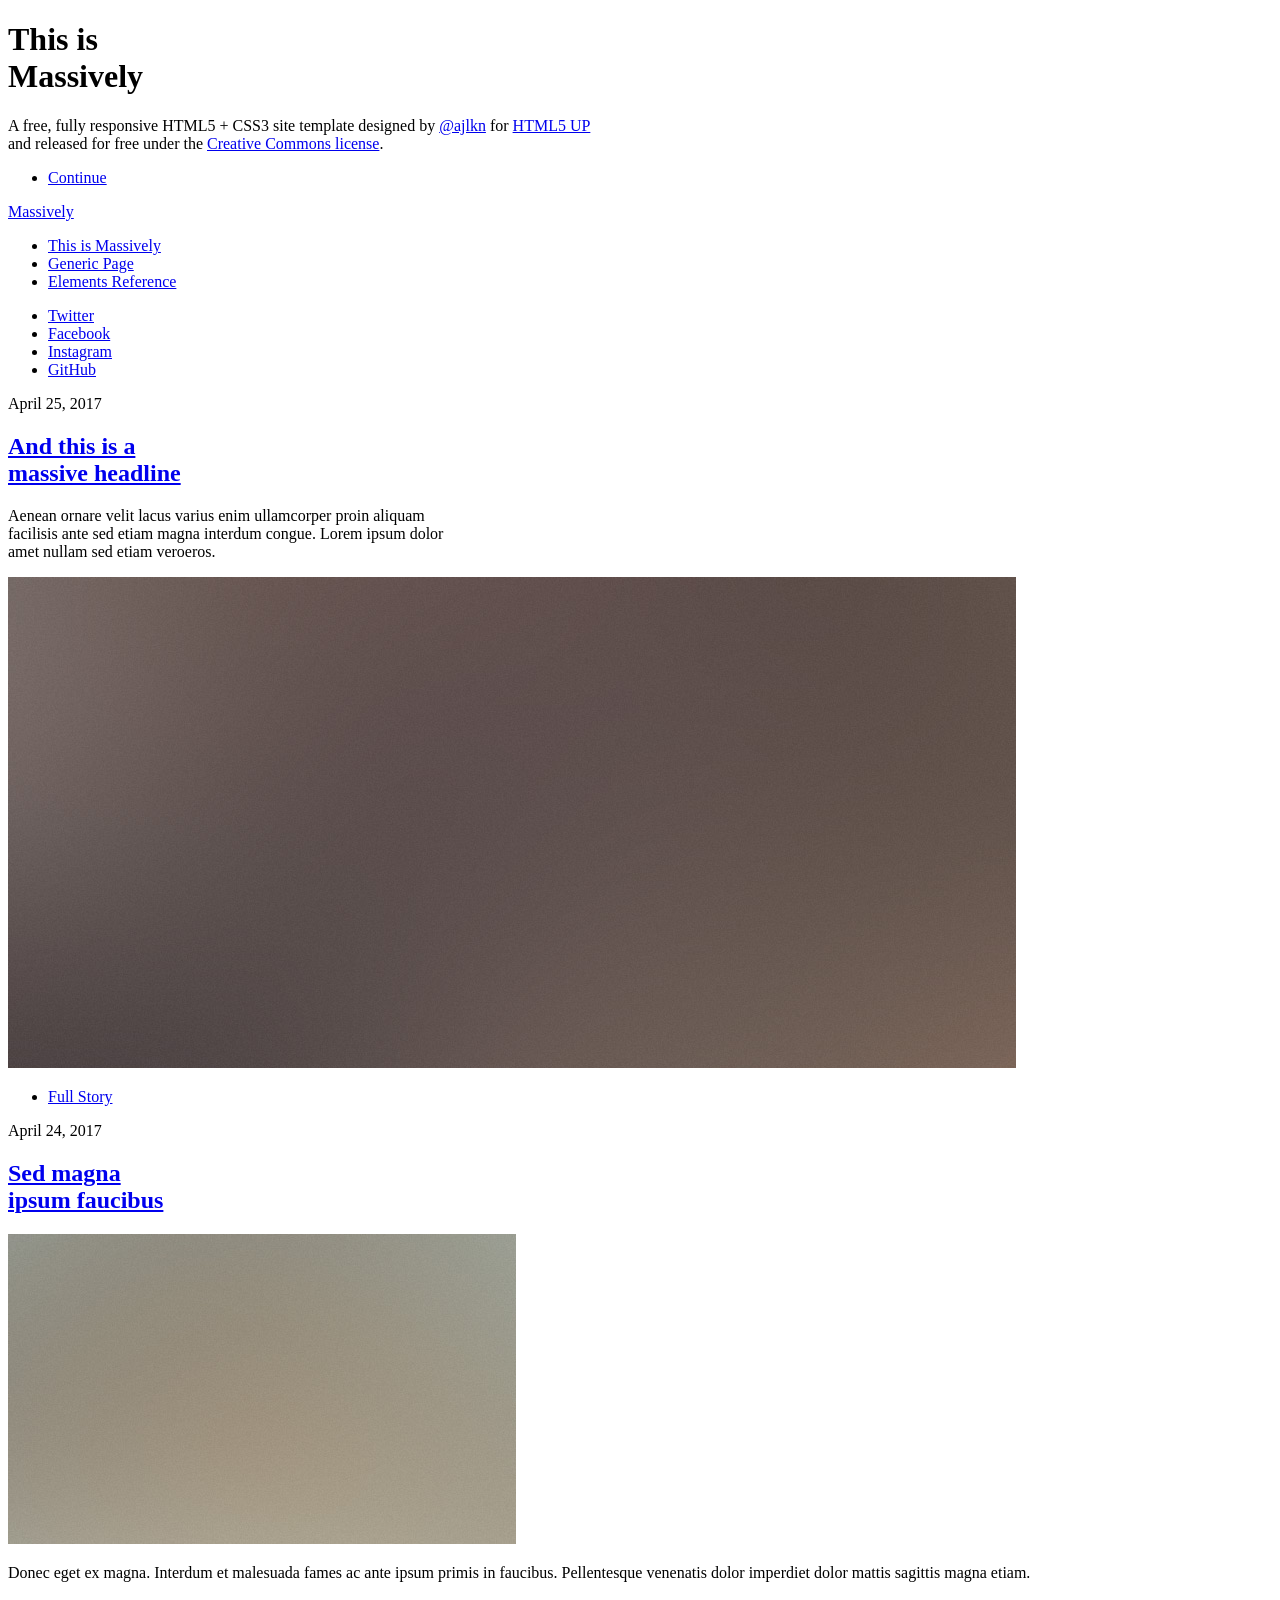
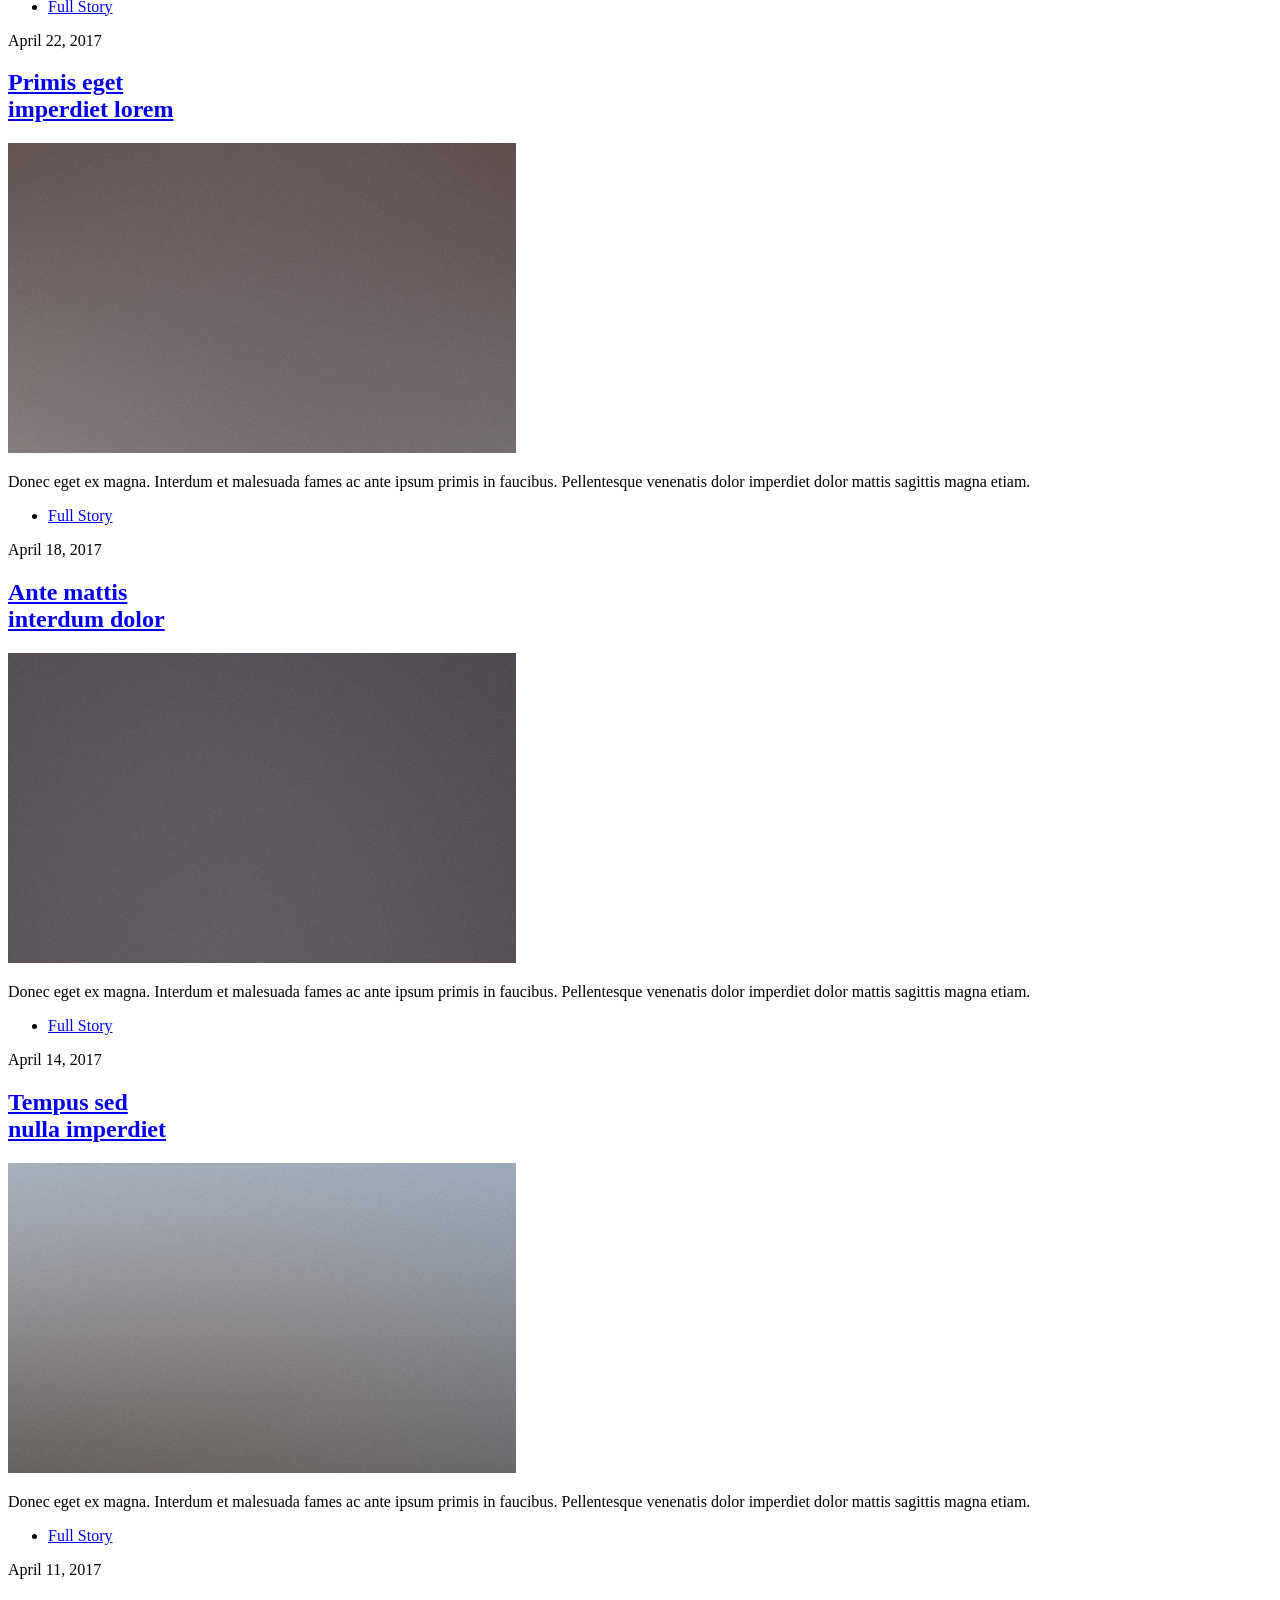
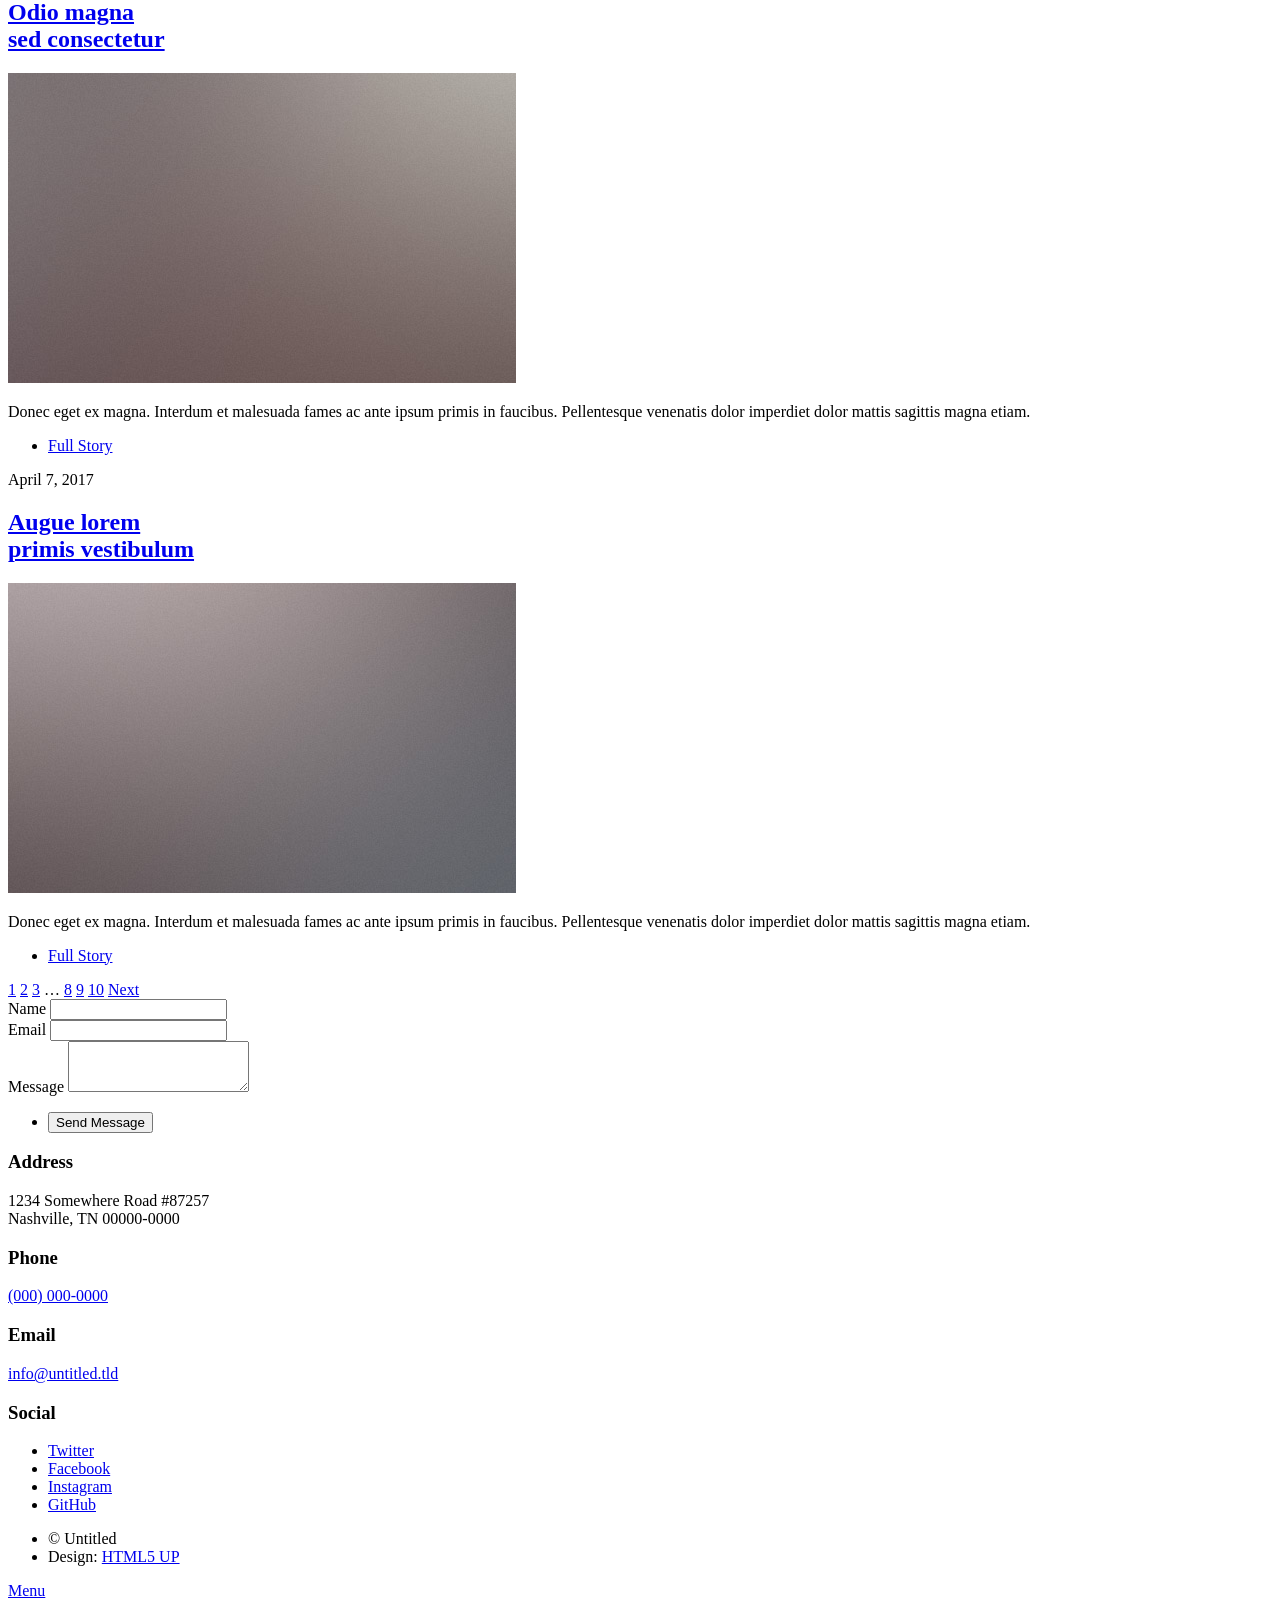
==== myprofile/index.html @ 41f3fd16 "Add files via upload" ====
<!DOCTYPE HTML>
<!--
	Massively by HTML5 UP
	html5up.net | @ajlkn
	Free for personal and commercial use under the CCA 3.0 license (html5up.net/license)
-->
<html>
	<head>
		<title>Massively by HTML5 UP</title>
		<meta charset="utf-8" />
		<meta name="viewport" content="width=device-width, initial-scale=1, user-scalable=no" />
		<link rel="stylesheet" href="assets/css/main.css" />
		<noscript><link rel="stylesheet" href="assets/css/noscript.css" /></noscript>
	</head>
	<body class="is-preload">

		<!-- Wrapper -->
			<div id="wrapper" class="fade-in">

				<!-- Intro -->
					<div id="intro">
						<h1>This is<br />
						Massively</h1>
						<p>A free, fully responsive HTML5 + CSS3 site template designed by <a href="https://twitter.com/ajlkn">@ajlkn</a> for <a href="https://html5up.net">HTML5 UP</a><br />
						and released for free under the <a href="https://html5up.net/license">Creative Commons license</a>.</p>
						<ul class="actions">
							<li><a href="#header" class="button icon solid solo fa-arrow-down scrolly">Continue</a></li>
						</ul>
					</div>

				<!-- Header -->
					<header id="header">
						<a href="index.html" class="logo">Massively</a>
					</header>

				<!-- Nav -->
					<nav id="nav">
						<ul class="links">
							<li class="active"><a href="index.html">This is Massively</a></li>
							<li><a href="generic.html">Generic Page</a></li>
							<li><a href="elements.html">Elements Reference</a></li>
						</ul>
						<ul class="icons">
							<li><a href="#" class="icon brands fa-twitter"><span class="label">Twitter</span></a></li>
							<li><a href="#" class="icon brands fa-facebook-f"><span class="label">Facebook</span></a></li>
							<li><a href="#" class="icon brands fa-instagram"><span class="label">Instagram</span></a></li>
							<li><a href="#" class="icon brands fa-github"><span class="label">GitHub</span></a></li>
						</ul>
					</nav>

				<!-- Main -->
					<div id="main">

						<!-- Featured Post -->
							<article class="post featured">
								<header class="major">
									<span class="date">April 25, 2017</span>
									<h2><a href="#">And this is a<br />
									massive headline</a></h2>
									<p>Aenean ornare velit lacus varius enim ullamcorper proin aliquam<br />
									facilisis ante sed etiam magna interdum congue. Lorem ipsum dolor<br />
									amet nullam sed etiam veroeros.</p>
								</header>
								<a href="#" class="image main"><img src="images/pic01.jpg" alt="" /></a>
								<ul class="actions special">
									<li><a href="#" class="button large">Full Story</a></li>
								</ul>
							</article>

						<!-- Posts -->
							<section class="posts">
								<article>
									<header>
										<span class="date">April 24, 2017</span>
										<h2><a href="#">Sed magna<br />
										ipsum faucibus</a></h2>
									</header>
									<a href="#" class="image fit"><img src="images/pic02.jpg" alt="" /></a>
									<p>Donec eget ex magna. Interdum et malesuada fames ac ante ipsum primis in faucibus. Pellentesque venenatis dolor imperdiet dolor mattis sagittis magna etiam.</p>
									<ul class="actions special">
										<li><a href="#" class="button">Full Story</a></li>
									</ul>
								</article>
								<article>
									<header>
										<span class="date">April 22, 2017</span>
										<h2><a href="#">Primis eget<br />
										imperdiet lorem</a></h2>
									</header>
									<a href="#" class="image fit"><img src="images/pic03.jpg" alt="" /></a>
									<p>Donec eget ex magna. Interdum et malesuada fames ac ante ipsum primis in faucibus. Pellentesque venenatis dolor imperdiet dolor mattis sagittis magna etiam.</p>
									<ul class="actions special">
										<li><a href="#" class="button">Full Story</a></li>
									</ul>
								</article>
								<article>
									<header>
										<span class="date">April 18, 2017</span>
										<h2><a href="#">Ante mattis<br />
										interdum dolor</a></h2>
									</header>
									<a href="#" class="image fit"><img src="images/pic04.jpg" alt="" /></a>
									<p>Donec eget ex magna. Interdum et malesuada fames ac ante ipsum primis in faucibus. Pellentesque venenatis dolor imperdiet dolor mattis sagittis magna etiam.</p>
									<ul class="actions special">
										<li><a href="#" class="button">Full Story</a></li>
									</ul>
								</article>
								<article>
									<header>
										<span class="date">April 14, 2017</span>
										<h2><a href="#">Tempus sed<br />
										nulla imperdiet</a></h2>
									</header>
									<a href="#" class="image fit"><img src="images/pic05.jpg" alt="" /></a>
									<p>Donec eget ex magna. Interdum et malesuada fames ac ante ipsum primis in faucibus. Pellentesque venenatis dolor imperdiet dolor mattis sagittis magna etiam.</p>
									<ul class="actions special">
										<li><a href="#" class="button">Full Story</a></li>
									</ul>
								</article>
								<article>
									<header>
										<span class="date">April 11, 2017</span>
										<h2><a href="#">Odio magna<br />
										sed consectetur</a></h2>
									</header>
									<a href="#" class="image fit"><img src="images/pic06.jpg" alt="" /></a>
									<p>Donec eget ex magna. Interdum et malesuada fames ac ante ipsum primis in faucibus. Pellentesque venenatis dolor imperdiet dolor mattis sagittis magna etiam.</p>
									<ul class="actions special">
										<li><a href="#" class="button">Full Story</a></li>
									</ul>
								</article>
								<article>
									<header>
										<span class="date">April 7, 2017</span>
										<h2><a href="#">Augue lorem<br />
										primis vestibulum</a></h2>
									</header>
									<a href="#" class="image fit"><img src="images/pic07.jpg" alt="" /></a>
									<p>Donec eget ex magna. Interdum et malesuada fames ac ante ipsum primis in faucibus. Pellentesque venenatis dolor imperdiet dolor mattis sagittis magna etiam.</p>
									<ul class="actions special">
										<li><a href="#" class="button">Full Story</a></li>
									</ul>
								</article>
							</section>

						<!-- Footer -->
							<footer>
								<div class="pagination">
									<!--<a href="#" class="previous">Prev</a>-->
									<a href="#" class="page active">1</a>
									<a href="#" class="page">2</a>
									<a href="#" class="page">3</a>
									<span class="extra">&hellip;</span>
									<a href="#" class="page">8</a>
									<a href="#" class="page">9</a>
									<a href="#" class="page">10</a>
									<a href="#" class="next">Next</a>
								</div>
							</footer>

					</div>

				<!-- Footer -->
					<footer id="footer">
						<section>
							<form method="post" action="#">
								<div class="fields">
									<div class="field">
										<label for="name">Name</label>
										<input type="text" name="name" id="name" />
									</div>
									<div class="field">
										<label for="email">Email</label>
										<input type="text" name="email" id="email" />
									</div>
									<div class="field">
										<label for="message">Message</label>
										<textarea name="message" id="message" rows="3"></textarea>
									</div>
								</div>
								<ul class="actions">
									<li><input type="submit" value="Send Message" /></li>
								</ul>
							</form>
						</section>
						<section class="split contact">
							<section class="alt">
								<h3>Address</h3>
								<p>1234 Somewhere Road #87257<br />
								Nashville, TN 00000-0000</p>
							</section>
							<section>
								<h3>Phone</h3>
								<p><a href="#">(000) 000-0000</a></p>
							</section>
							<section>
								<h3>Email</h3>
								<p><a href="#">info@untitled.tld</a></p>
							</section>
							<section>
								<h3>Social</h3>
								<ul class="icons alt">
									<li><a href="#" class="icon brands alt fa-twitter"><span class="label">Twitter</span></a></li>
									<li><a href="#" class="icon brands alt fa-facebook-f"><span class="label">Facebook</span></a></li>
									<li><a href="#" class="icon brands alt fa-instagram"><span class="label">Instagram</span></a></li>
									<li><a href="#" class="icon brands alt fa-github"><span class="label">GitHub</span></a></li>
								</ul>
							</section>
						</section>
					</footer>

				<!-- Copyright -->
					<div id="copyright">
						<ul><li>&copy; Untitled</li><li>Design: <a href="https://html5up.net">HTML5 UP</a></li></ul>
					</div>

			</div>

		<!-- Scripts -->
			<script src="assets/js/jquery.min.js"></script>
			<script src="assets/js/jquery.scrollex.min.js"></script>
			<script src="assets/js/jquery.scrolly.min.js"></script>
			<script src="assets/js/browser.min.js"></script>
			<script src="assets/js/breakpoints.min.js"></script>
			<script src="assets/js/util.js"></script>
			<script src="assets/js/main.js"></script>

	</body>
</html>
---- myprofile/assets/css/main.css ----
@import url(fontawesome-all.min.css);
@import url("https://fonts.googleapis.com/css?family=Merriweather:300,700,300italic,700italic|Source+Sans+Pro:900");

/*
	Massively by HTML5 UP
	html5up.net | @ajlkn
	Free for personal and commercial use under the CCA 3.0 license (html5up.net/license)
*/

html, body, div, span, applet, object,
iframe, h1, h2, h3, h4, h5, h6, p, blockquote,
pre, a, abbr, acronym, address, big, cite,
code, del, dfn, em, img, ins, kbd, q, s, samp,
small, strike, strong, sub, sup, tt, var, b,
u, i, center, dl, dt, dd, ol, ul, li, fieldset,
form, label, legend, table, caption, tbody,
tfoot, thead, tr, th, td, article, aside,
canvas, details, embed, figure, figcaption,
footer, header, hgroup, menu, nav, output, ruby,
section, summary, time, mark, audio, video {
	margin: 0;
	padding: 0;
	border: 0;
	font-size: 100%;
	font: inherit;
	vertical-align: baseline;}

article, aside, details, figcaption, figure,
footer, header, hgroup, menu, nav, section {
	display: block;}

body {
	line-height: 1;
}

ol, ul {
	list-style: none;
}

blockquote, q {
	quotes: none;
}

	blockquote:before, blockquote:after, q:before, q:after {
		content: '';
		content: none;
	}

table {
	border-collapse: collapse;
	border-spacing: 0;
}

body {
	-webkit-text-size-adjust: none;
}

mark {
	background-color: transparent;
	color: inherit;
}

input::-moz-focus-inner {
	border: 0;
	padding: 0;
}

input, select, textarea {
	-moz-appearance: none;
	-webkit-appearance: none;
	-ms-appearance: none;
	appearance: none;
}

/* Basic */

	@-ms-viewport {
		width: device-width;
	}

	body {
		-ms-overflow-style: scrollbar;
	}

	@media screen and (max-width: 480px) {

		html, body {
			min-width: 320px;
		}

	}

	html {
		box-sizing: border-box;
	}

	*, *:before, *:after {
		box-sizing: inherit;
	}

	body {
		background-color: #1e252d;
	}

		body.is-preload *, body.is-preload *:before, body.is-preload *:after {
			-moz-animation: none !important;
			-webkit-animation: none !important;
			-ms-animation: none !important;
			animation: none !important;
			-moz-transition: none !important;
			-webkit-transition: none !important;
			-ms-transition: none !important;
			transition: none !important;
		}

/* Type */

	html {
		font-size: 16pt;
	}

		@media screen and (max-width: 1680px) {

			html {
				font-size: 12pt;
			}

		}

		@media screen and (max-width: 1280px) {

			html {
				font-size: 11pt;
			}

		}

		@media screen and (max-width: 360px) {

			html {
				font-size: 10pt;
			}

		}

	body {
		color: #212931;
	}

	body, input, select, textarea {
		font-family: "Merriweather", Georgia, serif;
		font-weight: 300;
		font-size: 1rem;
		line-height: 2.375;
	}

	a {
		-moz-transition: color 0.2s ease-in-out, background-color 0.2s ease-in-out, border-color 0.2s ease-in-out, box-shadow 0.2s ease-in-out;
		-webkit-transition: color 0.2s ease-in-out, background-color 0.2s ease-in-out, border-color 0.2s ease-in-out, box-shadow 0.2s ease-in-out;
		-ms-transition: color 0.2s ease-in-out, background-color 0.2s ease-in-out, border-color 0.2s ease-in-out, box-shadow 0.2s ease-in-out;
		transition: color 0.2s ease-in-out, background-color 0.2s ease-in-out, border-color 0.2s ease-in-out, box-shadow 0.2s ease-in-out;
		border-bottom: dotted 1px;
		text-decoration: none;
	}

		a:hover {
			border-bottom-color: transparent;
		}

	strong, b {
		font-weight: 600;
	}

	em, i {
		font-style: italic;
	}

	p {
		text-align: justify;
		margin: 0 0 2rem 0;
	}

	h1, h2, h3, h4, h5, h6 {
		font-family: "Source Sans Pro", Helvetica, sans-serif;
		font-weight: 900;
		line-height: 1.5;
		letter-spacing: 0.075em;
		text-transform: uppercase;
		margin: 0 0 1rem 0;
	}

		h1 a, h2 a, h3 a, h4 a, h5 a, h6 a {
			border-bottom: 0;
			color: inherit;
			text-decoration: none;
		}

	h1 {
		font-size: 4rem;
		line-height: 1.1;
		margin: 0 0 2rem 0;
	}

	h2 {
		font-size: 1.75rem;
		line-height: 1.3;
		margin: 0 0 1.5rem 0;
	}

	h3 {
		font-size: 1.25rem;
		margin: 0 0 1.5rem 0;
	}

	h4 {
		font-size: 1rem;
	}

	h5 {
		font-size: 0.9rem;
	}

	h6 {
		font-size: 0.8rem;
	}

	sub {
		font-size: 0.8rem;
		position: relative;
		top: 0.5rem;
	}

	sup {
		font-size: 0.8rem;
		position: relative;
		top: -0.5rem;
	}

	blockquote {
		border-left: solid 4px;
		font-style: italic;
		margin: 0 0 2rem 0;
		padding: 0.5rem 0 0.5rem 2rem;
	}

	code {
		border: solid 2px;
		font-family: "Courier New", monospace;
		font-size: 0.9rem;
		margin: 0 0.25rem;
		padding: 0.25rem 0.65rem;
	}

	pre {
		-webkit-overflow-scrolling: touch;
		font-family: "Courier New", monospace;
		font-size: 0.9rem;
		margin: 0 0 2rem 0;
	}

		pre code {
			display: block;
			line-height: 1.75;
			padding: 1rem 1.5rem;
			overflow-x: auto;
		}

	hr {
		border: 0;
		border-bottom: solid 2px;
		margin: 3rem 0;
	}

		hr.major {
			margin: 5rem 0;
		}

	.align-left {
		text-align: left;
	}

	.align-center {
		text-align: center;
	}

	.align-right {
		text-align: right;
	}

	input, select, textarea {
		color: #212931;
	}

	a {
		color: #212931;
		border-bottom-color: rgba(33, 41, 49, 0.5);
	}

		a:hover {
			border-bottom-color: transparent;
			color: #18bfef !important;
		}

	strong, b {
		color: #212931;
	}

	h1, h2, h3, h4, h5, h6 {
		color: #212931;
	}

	blockquote {
		border-left-color: #eeeeee;
	}

	code {
		background: rgba(220, 220, 220, 0.25);
		border-color: #eeeeee;
	}

	hr {
		border-bottom-color: #eeeeee;
	}

/* Row */

	.row {
		display: flex;
		flex-wrap: wrap;
		box-sizing: border-box;
		align-items: stretch;
	}

		.row > * {
			box-sizing: border-box;
		}

		.row.gtr-uniform > * > :last-child {
			margin-bottom: 0;
		}

		.row.aln-left {
			justify-content: flex-start;
		}

		.row.aln-center {
			justify-content: center;
		}

		.row.aln-right {
			justify-content: flex-end;
		}

		.row.aln-top {
			align-items: flex-start;
		}

		.row.aln-middle {
			align-items: center;
		}

		.row.aln-bottom {
			align-items: flex-end;
		}

		.row > .imp {
			order: -1;
		}

		.row > .col-1 {
			width: 8.33333%;
		}

		.row > .off-1 {
			margin-left: 8.33333%;
		}

		.row > .col-2 {
			width: 16.66667%;
		}

		.row > .off-2 {
			margin-left: 16.66667%;
		}

		.row > .col-3 {
			width: 25%;
		}

		.row > .off-3 {
			margin-left: 25%;
		}

		.row > .col-4 {
			width: 33.33333%;
		}

		.row > .off-4 {
			margin-left: 33.33333%;
		}

		.row > .col-5 {
			width: 41.66667%;
		}

		.row > .off-5 {
			margin-left: 41.66667%;
		}

		.row > .col-6 {
			width: 50%;
		}

		.row > .off-6 {
			margin-left: 50%;
		}

		.row > .col-7 {
			width: 58.33333%;
		}

		.row > .off-7 {
			margin-left: 58.33333%;
		}

		.row > .col-8 {
			width: 66.66667%;
		}

		.row > .off-8 {
			margin-left: 66.66667%;
		}

		.row > .col-9 {
			width: 75%;
		}

		.row > .off-9 {
			margin-left: 75%;
		}

		.row > .col-10 {
			width: 83.33333%;
		}

		.row > .off-10 {
			margin-left: 83.33333%;
		}

		.row > .col-11 {
			width: 91.66667%;
		}

		.row > .off-11 {
			margin-left: 91.66667%;
		}

		.row > .col-12 {
			width: 100%;
		}

		.row > .off-12 {
			margin-left: 100%;
		}

		.row.gtr-0 {
			margin-top: 0;
			margin-left: 0rem;
		}

			.row.gtr-0 > * {
				padding: 0 0 0 0rem;
			}

			.row.gtr-0.gtr-uniform {
				margin-top: 0rem;
			}

				.row.gtr-0.gtr-uniform > * {
					padding-top: 0rem;
				}

		.row.gtr-25 {
			margin-top: 0;
			margin-left: -0.375rem;
		}

			.row.gtr-25 > * {
				padding: 0 0 0 0.375rem;
			}

			.row.gtr-25.gtr-uniform {
				margin-top: -0.375rem;
			}

				.row.gtr-25.gtr-uniform > * {
					padding-top: 0.375rem;
				}

		.row.gtr-50 {
			margin-top: 0;
			margin-left: -0.75rem;
		}

			.row.gtr-50 > * {
				padding: 0 0 0 0.75rem;
			}

			.row.gtr-50.gtr-uniform {
				margin-top: -0.75rem;
			}

				.row.gtr-50.gtr-uniform > * {
					padding-top: 0.75rem;
				}

		.row {
			margin-top: 0;
			margin-left: -1.5rem;
		}

			.row > * {
				padding: 0 0 0 1.5rem;
			}

			.row.gtr-uniform {
				margin-top: -1.5rem;
			}

				.row.gtr-uniform > * {
					padding-top: 1.5rem;
				}

		.row.gtr-150 {
			margin-top: 0;
			margin-left: -2.25rem;
		}

			.row.gtr-150 > * {
				padding: 0 0 0 2.25rem;
			}

			.row.gtr-150.gtr-uniform {
				margin-top: -2.25rem;
			}

				.row.gtr-150.gtr-uniform > * {
					padding-top: 2.25rem;
				}

		.row.gtr-200 {
			margin-top: 0;
			margin-left: -3rem;
		}

			.row.gtr-200 > * {
				padding: 0 0 0 3rem;
			}

			.row.gtr-200.gtr-uniform {
				margin-top: -3rem;
			}

				.row.gtr-200.gtr-uniform > * {
					padding-top: 3rem;
				}

		@media screen and (max-width: 1680px) {

			.row {
				display: flex;
				flex-wrap: wrap;
				box-sizing: border-box;
				align-items: stretch;
			}

				.row > * {
					box-sizing: border-box;
				}

				.row.gtr-uniform > * > :last-child {
					margin-bottom: 0;
				}

				.row.aln-left {
					justify-content: flex-start;
				}

				.row.aln-center {
					justify-content: center;
				}

				.row.aln-right {
					justify-content: flex-end;
				}

				.row.aln-top {
					align-items: flex-start;
				}

				.row.aln-middle {
					align-items: center;
				}

				.row.aln-bottom {
					align-items: flex-end;
				}

				.row > .imp-xlarge {
					order: -1;
				}

				.row > .col-1-xlarge {
					width: 8.33333%;
				}

				.row > .off-1-xlarge {
					margin-left: 8.33333%;
				}

				.row > .col-2-xlarge {
					width: 16.66667%;
				}

				.row > .off-2-xlarge {
					margin-left: 16.66667%;
				}

				.row > .col-3-xlarge {
					width: 25%;
				}

				.row > .off-3-xlarge {
					margin-left: 25%;
				}

				.row > .col-4-xlarge {
					width: 33.33333%;
				}

				.row > .off-4-xlarge {
					margin-left: 33.33333%;
				}

				.row > .col-5-xlarge {
					width: 41.66667%;
				}

				.row > .off-5-xlarge {
					margin-left: 41.66667%;
				}

				.row > .col-6-xlarge {
					width: 50%;
				}

				.row > .off-6-xlarge {
					margin-left: 50%;
				}

				.row > .col-7-xlarge {
					width: 58.33333%;
				}

				.row > .off-7-xlarge {
					margin-left: 58.33333%;
				}

				.row > .col-8-xlarge {
					width: 66.66667%;
				}

				.row > .off-8-xlarge {
					margin-left: 66.66667%;
				}

				.row > .col-9-xlarge {
					width: 75%;
				}

				.row > .off-9-xlarge {
					margin-left: 75%;
				}

				.row > .col-10-xlarge {
					width: 83.33333%;
				}

				.row > .off-10-xlarge {
					margin-left: 83.33333%;
				}

				.row > .col-11-xlarge {
					width: 91.66667%;
				}

				.row > .off-11-xlarge {
					margin-left: 91.66667%;
				}

				.row > .col-12-xlarge {
					width: 100%;
				}

				.row > .off-12-xlarge {
					margin-left: 100%;
				}

				.row.gtr-0 {
					margin-top: 0;
					margin-left: 0rem;
				}

					.row.gtr-0 > * {
						padding: 0 0 0 0rem;
					}

					.row.gtr-0.gtr-uniform {
						margin-top: 0rem;
					}

						.row.gtr-0.gtr-uniform > * {
							padding-top: 0rem;
						}

				.row.gtr-25 {
					margin-top: 0;
					margin-left: -0.375rem;
				}

					.row.gtr-25 > * {
						padding: 0 0 0 0.375rem;
					}

					.row.gtr-25.gtr-uniform {
						margin-top: -0.375rem;
					}

						.row.gtr-25.gtr-uniform > * {
							padding-top: 0.375rem;
						}

				.row.gtr-50 {
					margin-top: 0;
					margin-left: -0.75rem;
				}

					.row.gtr-50 > * {
						padding: 0 0 0 0.75rem;
					}

					.row.gtr-50.gtr-uniform {
						margin-top: -0.75rem;
					}

						.row.gtr-50.gtr-uniform > * {
							padding-top: 0.75rem;
						}

				.row {
					margin-top: 0;
					margin-left: -1.5rem;
				}

					.row > * {
						padding: 0 0 0 1.5rem;
					}

					.row.gtr-uniform {
						margin-top: -1.5rem;
					}

						.row.gtr-uniform > * {
							padding-top: 1.5rem;
						}

				.row.gtr-150 {
					margin-top: 0;
					margin-left: -2.25rem;
				}

					.row.gtr-150 > * {
						padding: 0 0 0 2.25rem;
					}

					.row.gtr-150.gtr-uniform {
						margin-top: -2.25rem;
					}

						.row.gtr-150.gtr-uniform > * {
							padding-top: 2.25rem;
						}

				.row.gtr-200 {
					margin-top: 0;
					margin-left: -3rem;
				}

					.row.gtr-200 > * {
						padding: 0 0 0 3rem;
					}

					.row.gtr-200.gtr-uniform {
						margin-top: -3rem;
					}

						.row.gtr-200.gtr-uniform > * {
							padding-top: 3rem;
						}

		}

		@media screen and (max-width: 1280px) {

			.row {
				display: flex;
				flex-wrap: wrap;
				box-sizing: border-box;
				align-items: stretch;
			}

				.row > * {
					box-sizing: border-box;
				}

				.row.gtr-uniform > * > :last-child {
					margin-bottom: 0;
				}

				.row.aln-left {
					justify-content: flex-start;
				}

				.row.aln-center {
					justify-content: center;
				}

				.row.aln-right {
					justify-content: flex-end;
				}

				.row.aln-top {
					align-items: flex-start;
				}

				.row.aln-middle {
					align-items: center;
				}

				.row.aln-bottom {
					align-items: flex-end;
				}

				.row > .imp-large {
					order: -1;
				}

				.row > .col-1-large {
					width: 8.33333%;
				}

				.row > .off-1-large {
					margin-left: 8.33333%;
				}

				.row > .col-2-large {
					width: 16.66667%;
				}

				.row > .off-2-large {
					margin-left: 16.66667%;
				}

				.row > .col-3-large {
					width: 25%;
				}

				.row > .off-3-large {
					margin-left: 25%;
				}

				.row > .col-4-large {
					width: 33.33333%;
				}

				.row > .off-4-large {
					margin-left: 33.33333%;
				}

				.row > .col-5-large {
					width: 41.66667%;
				}

				.row > .off-5-large {
					margin-left: 41.66667%;
				}

				.row > .col-6-large {
					width: 50%;
				}

				.row > .off-6-large {
					margin-left: 50%;
				}

				.row > .col-7-large {
					width: 58.33333%;
				}

				.row > .off-7-large {
					margin-left: 58.33333%;
				}

				.row > .col-8-large {
					width: 66.66667%;
				}

				.row > .off-8-large {
					margin-left: 66.66667%;
				}

				.row > .col-9-large {
					width: 75%;
				}

				.row > .off-9-large {
					margin-left: 75%;
				}

				.row > .col-10-large {
					width: 83.33333%;
				}

				.row > .off-10-large {
					margin-left: 83.33333%;
				}

				.row > .col-11-large {
					width: 91.66667%;
				}

				.row > .off-11-large {
					margin-left: 91.66667%;
				}

				.row > .col-12-large {
					width: 100%;
				}

				.row > .off-12-large {
					margin-left: 100%;
				}

				.row.gtr-0 {
					margin-top: 0;
					margin-left: 0rem;
				}

					.row.gtr-0 > * {
						padding: 0 0 0 0rem;
					}

					.row.gtr-0.gtr-uniform {
						margin-top: 0rem;
					}

						.row.gtr-0.gtr-uniform > * {
							padding-top: 0rem;
						}

				.row.gtr-25 {
					margin-top: 0;
					margin-left: -0.375rem;
				}

					.row.gtr-25 > * {
						padding: 0 0 0 0.375rem;
					}

					.row.gtr-25.gtr-uniform {
						margin-top: -0.375rem;
					}

						.row.gtr-25.gtr-uniform > * {
							padding-top: 0.375rem;
						}

				.row.gtr-50 {
					margin-top: 0;
					margin-left: -0.75rem;
				}

					.row.gtr-50 > * {
						padding: 0 0 0 0.75rem;
					}

					.row.gtr-50.gtr-uniform {
						margin-top: -0.75rem;
					}

						.row.gtr-50.gtr-uniform > * {
							padding-top: 0.75rem;
						}

				.row {
					margin-top: 0;
					margin-left: -1.5rem;
				}

					.row > * {
						padding: 0 0 0 1.5rem;
					}

					.row.gtr-uniform {
						margin-top: -1.5rem;
					}

						.row.gtr-uniform > * {
							padding-top: 1.5rem;
						}

				.row.gtr-150 {
					margin-top: 0;
					margin-left: -2.25rem;
				}

					.row.gtr-150 > * {
						padding: 0 0 0 2.25rem;
					}

					.row.gtr-150.gtr-uniform {
						margin-top: -2.25rem;
					}

						.row.gtr-150.gtr-uniform > * {
							padding-top: 2.25rem;
						}

				.row.gtr-200 {
					margin-top: 0;
					margin-left: -3rem;
				}

					.row.gtr-200 > * {
						padding: 0 0 0 3rem;
					}

					.row.gtr-200.gtr-uniform {
						margin-top: -3rem;
					}

						.row.gtr-200.gtr-uniform > * {
							padding-top: 3rem;
						}

		}

		@media screen and (max-width: 980px) {

			.row {
				display: flex;
				flex-wrap: wrap;
				box-sizing: border-box;
				align-items: stretch;
			}

				.row > * {
					box-sizing: border-box;
				}

				.row.gtr-uniform > * > :last-child {
					margin-bottom: 0;
				}

				.row.aln-left {
					justify-content: flex-start;
				}

				.row.aln-center {
					justify-content: center;
				}

				.row.aln-right {
					justify-content: flex-end;
				}

				.row.aln-top {
					align-items: flex-start;
				}

				.row.aln-middle {
					align-items: center;
				}

				.row.aln-bottom {
					align-items: flex-end;
				}

				.row > .imp-medium {
					order: -1;
				}

				.row > .col-1-medium {
					width: 8.33333%;
				}

				.row > .off-1-medium {
					margin-left: 8.33333%;
				}

				.row > .col-2-medium {
					width: 16.66667%;
				}

				.row > .off-2-medium {
					margin-left: 16.66667%;
				}

				.row > .col-3-medium {
					width: 25%;
				}

				.row > .off-3-medium {
					margin-left: 25%;
				}

				.row > .col-4-medium {
					width: 33.33333%;
				}

				.row > .off-4-medium {
					margin-left: 33.33333%;
				}

				.row > .col-5-medium {
					width: 41.66667%;
				}

				.row > .off-5-medium {
					margin-left: 41.66667%;
				}

				.row > .col-6-medium {
					width: 50%;
				}

				.row > .off-6-medium {
					margin-left: 50%;
				}

				.row > .col-7-medium {
					width: 58.33333%;
				}

				.row > .off-7-medium {
					margin-left: 58.33333%;
				}

				.row > .col-8-medium {
					width: 66.66667%;
				}

				.row > .off-8-medium {
					margin-left: 66.66667%;
				}

				.row > .col-9-medium {
					width: 75%;
				}

				.row > .off-9-medium {
					margin-left: 75%;
				}

				.row > .col-10-medium {
					width: 83.33333%;
				}

				.row > .off-10-medium {
					margin-left: 83.33333%;
				}

				.row > .col-11-medium {
					width: 91.66667%;
				}

				.row > .off-11-medium {
					margin-left: 91.66667%;
				}

				.row > .col-12-medium {
					width: 100%;
				}

				.row > .off-12-medium {
					margin-left: 100%;
				}

				.row.gtr-0 {
					margin-top: 0;
					margin-left: 0rem;
				}

					.row.gtr-0 > * {
						padding: 0 0 0 0rem;
					}

					.row.gtr-0.gtr-uniform {
						margin-top: 0rem;
					}

						.row.gtr-0.gtr-uniform > * {
							padding-top: 0rem;
						}

				.row.gtr-25 {
					margin-top: 0;
					margin-left: -0.375rem;
				}

					.row.gtr-25 > * {
						padding: 0 0 0 0.375rem;
					}

					.row.gtr-25.gtr-uniform {
						margin-top: -0.375rem;
					}

						.row.gtr-25.gtr-uniform > * {
							padding-top: 0.375rem;
						}

				.row.gtr-50 {
					margin-top: 0;
					margin-left: -0.75rem;
				}

					.row.gtr-50 > * {
						padding: 0 0 0 0.75rem;
					}

					.row.gtr-50.gtr-uniform {
						margin-top: -0.75rem;
					}

						.row.gtr-50.gtr-uniform > * {
							padding-top: 0.75rem;
						}

				.row {
					margin-top: 0;
					margin-left: -1.5rem;
				}

					.row > * {
						padding: 0 0 0 1.5rem;
					}

					.row.gtr-uniform {
						margin-top: -1.5rem;
					}

						.row.gtr-uniform > * {
							padding-top: 1.5rem;
						}

				.row.gtr-150 {
					margin-top: 0;
					margin-left: -2.25rem;
				}

					.row.gtr-150 > * {
						padding: 0 0 0 2.25rem;
					}

					.row.gtr-150.gtr-uniform {
						margin-top: -2.25rem;
					}

						.row.gtr-150.gtr-uniform > * {
							padding-top: 2.25rem;
						}

				.row.gtr-200 {
					margin-top: 0;
					margin-left: -3rem;
				}

					.row.gtr-200 > * {
						padding: 0 0 0 3rem;
					}

					.row.gtr-200.gtr-uniform {
						margin-top: -3rem;
					}

						.row.gtr-200.gtr-uniform > * {
							padding-top: 3rem;
						}

		}

		@media screen and (max-width: 736px) {

			.row {
				display: flex;
				flex-wrap: wrap;
				box-sizing: border-box;
				align-items: stretch;
			}

				.row > * {
					box-sizing: border-box;
				}

				.row.gtr-uniform > * > :last-child {
					margin-bottom: 0;
				}

				.row.aln-left {
					justify-content: flex-start;
				}

				.row.aln-center {
					justify-content: center;
				}

				.row.aln-right {
					justify-content: flex-end;
				}

				.row.aln-top {
					align-items: flex-start;
				}

				.row.aln-middle {
					align-items: center;
				}

				.row.aln-bottom {
					align-items: flex-end;
				}

				.row > .imp-small {
					order: -1;
				}

				.row > .col-1-small {
					width: 8.33333%;
				}

				.row > .off-1-small {
					margin-left: 8.33333%;
				}

				.row > .col-2-small {
					width: 16.66667%;
				}

				.row > .off-2-small {
					margin-left: 16.66667%;
				}

				.row > .col-3-small {
					width: 25%;
				}

				.row > .off-3-small {
					margin-left: 25%;
				}

				.row > .col-4-small {
					width: 33.33333%;
				}

				.row > .off-4-small {
					margin-left: 33.33333%;
				}

				.row > .col-5-small {
					width: 41.66667%;
				}

				.row > .off-5-small {
					margin-left: 41.66667%;
				}

				.row > .col-6-small {
					width: 50%;
				}

				.row > .off-6-small {
					margin-left: 50%;
				}

				.row > .col-7-small {
					width: 58.33333%;
				}

				.row > .off-7-small {
					margin-left: 58.33333%;
				}

				.row > .col-8-small {
					width: 66.66667%;
				}

				.row > .off-8-small {
					margin-left: 66.66667%;
				}

				.row > .col-9-small {
					width: 75%;
				}

				.row > .off-9-small {
					margin-left: 75%;
				}

				.row > .col-10-small {
					width: 83.33333%;
				}

				.row > .off-10-small {
					margin-left: 83.33333%;
				}

				.row > .col-11-small {
					width: 91.66667%;
				}

				.row > .off-11-small {
					margin-left: 91.66667%;
				}

				.row > .col-12-small {
					width: 100%;
				}

				.row > .off-12-small {
					margin-left: 100%;
				}

				.row.gtr-0 {
					margin-top: 0;
					margin-left: 0rem;
				}

					.row.gtr-0 > * {
						padding: 0 0 0 0rem;
					}

					.row.gtr-0.gtr-uniform {
						margin-top: 0rem;
					}

						.row.gtr-0.gtr-uniform > * {
							padding-top: 0rem;
						}

				.row.gtr-25 {
					margin-top: 0;
					margin-left: -0.375rem;
				}

					.row.gtr-25 > * {
						padding: 0 0 0 0.375rem;
					}

					.row.gtr-25.gtr-uniform {
						margin-top: -0.375rem;
					}

						.row.gtr-25.gtr-uniform > * {
							padding-top: 0.375rem;
						}

				.row.gtr-50 {
					margin-top: 0;
					margin-left: -0.75rem;
				}

					.row.gtr-50 > * {
						padding: 0 0 0 0.75rem;
					}

					.row.gtr-50.gtr-uniform {
						margin-top: -0.75rem;
					}

						.row.gtr-50.gtr-uniform > * {
							padding-top: 0.75rem;
						}

				.row {
					margin-top: 0;
					margin-left: -1.5rem;
				}

					.row > * {
						padding: 0 0 0 1.5rem;
					}

					.row.gtr-uniform {
						margin-top: -1.5rem;
					}

						.row.gtr-uniform > * {
							padding-top: 1.5rem;
						}

				.row.gtr-150 {
					margin-top: 0;
					margin-left: -2.25rem;
				}

					.row.gtr-150 > * {
						padding: 0 0 0 2.25rem;
					}

					.row.gtr-150.gtr-uniform {
						margin-top: -2.25rem;
					}

						.row.gtr-150.gtr-uniform > * {
							padding-top: 2.25rem;
						}

				.row.gtr-200 {
					margin-top: 0;
					margin-left: -3rem;
				}

					.row.gtr-200 > * {
						padding: 0 0 0 3rem;
					}

					.row.gtr-200.gtr-uniform {
						margin-top: -3rem;
					}

						.row.gtr-200.gtr-uniform > * {
							padding-top: 3rem;
						}

		}

		@media screen and (max-width: 480px) {

			.row {
				display: flex;
				flex-wrap: wrap;
				box-sizing: border-box;
				align-items: stretch;
			}

				.row > * {
					box-sizing: border-box;
				}

				.row.gtr-uniform > * > :last-child {
					margin-bottom: 0;
				}

				.row.aln-left {
					justify-content: flex-start;
				}

				.row.aln-center {
					justify-content: center;
				}

				.row.aln-right {
					justify-content: flex-end;
				}

				.row.aln-top {
					align-items: flex-start;
				}

				.row.aln-middle {
					align-items: center;
				}

				.row.aln-bottom {
					align-items: flex-end;
				}

				.row > .imp-xsmall {
					order: -1;
				}

				.row > .col-1-xsmall {
					width: 8.33333%;
				}

				.row > .off-1-xsmall {
					margin-left: 8.33333%;
				}

				.row > .col-2-xsmall {
					width: 16.66667%;
				}

				.row > .off-2-xsmall {
					margin-left: 16.66667%;
				}

				.row > .col-3-xsmall {
					width: 25%;
				}

				.row > .off-3-xsmall {
					margin-left: 25%;
				}

				.row > .col-4-xsmall {
					width: 33.33333%;
				}

				.row > .off-4-xsmall {
					margin-left: 33.33333%;
				}

				.row > .col-5-xsmall {
					width: 41.66667%;
				}

				.row > .off-5-xsmall {
					margin-left: 41.66667%;
				}

				.row > .col-6-xsmall {
					width: 50%;
				}

				.row > .off-6-xsmall {
					margin-left: 50%;
				}

				.row > .col-7-xsmall {
					width: 58.33333%;
				}

				.row > .off-7-xsmall {
					margin-left: 58.33333%;
				}

				.row > .col-8-xsmall {
					width: 66.66667%;
				}

				.row > .off-8-xsmall {
					margin-left: 66.66667%;
				}

				.row > .col-9-xsmall {
					width: 75%;
				}

				.row > .off-9-xsmall {
					margin-left: 75%;
				}

				.row > .col-10-xsmall {
					width: 83.33333%;
				}

				.row > .off-10-xsmall {
					margin-left: 83.33333%;
				}

				.row > .col-11-xsmall {
					width: 91.66667%;
				}

				.row > .off-11-xsmall {
					margin-left: 91.66667%;
				}

				.row > .col-12-xsmall {
					width: 100%;
				}

				.row > .off-12-xsmall {
					margin-left: 100%;
				}

				.row.gtr-0 {
					margin-top: 0;
					margin-left: 0rem;
				}

					.row.gtr-0 > * {
						padding: 0 0 0 0rem;
					}

					.row.gtr-0.gtr-uniform {
						margin-top: 0rem;
					}

						.row.gtr-0.gtr-uniform > * {
							padding-top: 0rem;
						}

				.row.gtr-25 {
					margin-top: 0;
					margin-left: -0.375rem;
				}

					.row.gtr-25 > * {
						padding: 0 0 0 0.375rem;
					}

					.row.gtr-25.gtr-uniform {
						margin-top: -0.375rem;
					}

						.row.gtr-25.gtr-uniform > * {
							padding-top: 0.375rem;
						}

				.row.gtr-50 {
					margin-top: 0;
					margin-left: -0.75rem;
				}

					.row.gtr-50 > * {
						padding: 0 0 0 0.75rem;
					}

					.row.gtr-50.gtr-uniform {
						margin-top: -0.75rem;
					}

						.row.gtr-50.gtr-uniform > * {
							padding-top: 0.75rem;
						}

				.row {
					margin-top: 0;
					margin-left: -1.5rem;
				}

					.row > * {
						padding: 0 0 0 1.5rem;
					}

					.row.gtr-uniform {
						margin-top: -1.5rem;
					}

						.row.gtr-uniform > * {
							padding-top: 1.5rem;
						}

				.row.gtr-150 {
					margin-top: 0;
					margin-left: -2.25rem;
				}

					.row.gtr-150 > * {
						padding: 0 0 0 2.25rem;
					}

					.row.gtr-150.gtr-uniform {
						margin-top: -2.25rem;
					}

						.row.gtr-150.gtr-uniform > * {
							padding-top: 2.25rem;
						}

				.row.gtr-200 {
					margin-top: 0;
					margin-left: -3rem;
				}

					.row.gtr-200 > * {
						padding: 0 0 0 3rem;
					}

					.row.gtr-200.gtr-uniform {
						margin-top: -3rem;
					}

						.row.gtr-200.gtr-uniform > * {
							padding-top: 3rem;
						}

		}

		@media screen and (max-width: 360px) {

			.row {
				display: flex;
				flex-wrap: wrap;
				box-sizing: border-box;
				align-items: stretch;
			}

				.row > * {
					box-sizing: border-box;
				}

				.row.gtr-uniform > * > :last-child {
					margin-bottom: 0;
				}

				.row.aln-left {
					justify-content: flex-start;
				}

				.row.aln-center {
					justify-content: center;
				}

				.row.aln-right {
					justify-content: flex-end;
				}

				.row.aln-top {
					align-items: flex-start;
				}

				.row.aln-middle {
					align-items: center;
				}

				.row.aln-bottom {
					align-items: flex-end;
				}

				.row > .imp-xxsmall {
					order: -1;
				}

				.row > .col-1-xxsmall {
					width: 8.33333%;
				}

				.row > .off-1-xxsmall {
					margin-left: 8.33333%;
				}

				.row > .col-2-xxsmall {
					width: 16.66667%;
				}

				.row > .off-2-xxsmall {
					margin-left: 16.66667%;
				}

				.row > .col-3-xxsmall {
					width: 25%;
				}

				.row > .off-3-xxsmall {
					margin-left: 25%;
				}

				.row > .col-4-xxsmall {
					width: 33.33333%;
				}

				.row > .off-4-xxsmall {
					margin-left: 33.33333%;
				}

				.row > .col-5-xxsmall {
					width: 41.66667%;
				}

				.row > .off-5-xxsmall {
					margin-left: 41.66667%;
				}

				.row > .col-6-xxsmall {
					width: 50%;
				}

				.row > .off-6-xxsmall {
					margin-left: 50%;
				}

				.row > .col-7-xxsmall {
					width: 58.33333%;
				}

				.row > .off-7-xxsmall {
					margin-left: 58.33333%;
				}

				.row > .col-8-xxsmall {
					width: 66.66667%;
				}

				.row > .off-8-xxsmall {
					margin-left: 66.66667%;
				}

				.row > .col-9-xxsmall {
					width: 75%;
				}

				.row > .off-9-xxsmall {
					margin-left: 75%;
				}

				.row > .col-10-xxsmall {
					width: 83.33333%;
				}

				.row > .off-10-xxsmall {
					margin-left: 83.33333%;
				}

				.row > .col-11-xxsmall {
					width: 91.66667%;
				}

				.row > .off-11-xxsmall {
					margin-left: 91.66667%;
				}

				.row > .col-12-xxsmall {
					width: 100%;
				}

				.row > .off-12-xxsmall {
					margin-left: 100%;
				}

				.row.gtr-0 {
					margin-top: 0;
					margin-left: 0rem;
				}

					.row.gtr-0 > * {
						padding: 0 0 0 0rem;
					}

					.row.gtr-0.gtr-uniform {
						margin-top: 0rem;
					}

						.row.gtr-0.gtr-uniform > * {
							padding-top: 0rem;
						}

				.row.gtr-25 {
					margin-top: 0;
					margin-left: -0.375rem;
				}

					.row.gtr-25 > * {
						padding: 0 0 0 0.375rem;
					}

					.row.gtr-25.gtr-uniform {
						margin-top: -0.375rem;
					}

						.row.gtr-25.gtr-uniform > * {
							padding-top: 0.375rem;
						}

				.row.gtr-50 {
					margin-top: 0;
					margin-left: -0.75rem;
				}

					.row.gtr-50 > * {
						padding: 0 0 0 0.75rem;
					}

					.row.gtr-50.gtr-uniform {
						margin-top: -0.75rem;
					}

						.row.gtr-50.gtr-uniform > * {
							padding-top: 0.75rem;
						}

				.row {
					margin-top: 0;
					margin-left: -1.5rem;
				}

					.row > * {
						padding: 0 0 0 1.5rem;
					}

					.row.gtr-uniform {
						margin-top: -1.5rem;
					}

						.row.gtr-uniform > * {
							padding-top: 1.5rem;
						}

				.row.gtr-150 {
					margin-top: 0;
					margin-left: -2.25rem;
				}

					.row.gtr-150 > * {
						padding: 0 0 0 2.25rem;
					}

					.row.gtr-150.gtr-uniform {
						margin-top: -2.25rem;
					}

						.row.gtr-150.gtr-uniform > * {
							padding-top: 2.25rem;
						}

				.row.gtr-200 {
					margin-top: 0;
					margin-left: -3rem;
				}

					.row.gtr-200 > * {
						padding: 0 0 0 3rem;
					}

					.row.gtr-200.gtr-uniform {
						margin-top: -3rem;
					}

						.row.gtr-200.gtr-uniform > * {
							padding-top: 3rem;
						}

		}

/* Box */

	.box {
		border: solid 2px;
		margin-bottom: 2rem;
		padding: 1.5rem;
	}

		.box > :last-child,
		.box > :last-child > :last-child,
		.box > :last-child > :last-child > :last-child {
			margin-bottom: 0;
		}

		.box.alt {
			border: 0;
			border-radius: 0;
			padding: 0;
		}

	.box {
		border-color: #eeeeee;
	}

/* Button */

	input[type="submit"],
	input[type="reset"],
	input[type="button"],
	button,
	.button {
		-moz-appearance: none;
		-webkit-appearance: none;
		-ms-appearance: none;
		appearance: none;
		-moz-transition: background-color 0.2s ease-in-out, box-shadow 0.2s ease-in-out, color 0.2s ease-in-out;
		-webkit-transition: background-color 0.2s ease-in-out, box-shadow 0.2s ease-in-out, color 0.2s ease-in-out;
		-ms-transition: background-color 0.2s ease-in-out, box-shadow 0.2s ease-in-out, color 0.2s ease-in-out;
		transition: background-color 0.2s ease-in-out, box-shadow 0.2s ease-in-out, color 0.2s ease-in-out;
		border: 0;
		border-radius: 0;
		cursor: pointer;
		display: inline-block;
		font-family: "Source Sans Pro", Helvetica, sans-serif;
		font-size: 0.8rem;
		font-weight: 900;
		letter-spacing: 0.075em;
		height: 3rem;
		line-height: 3rem;
		padding: 0 2rem;
		text-align: center;
		text-decoration: none;
		text-transform: uppercase;
		white-space: nowrap;
	}

		input[type="submit"].icon:before,
		input[type="reset"].icon:before,
		input[type="button"].icon:before,
		button.icon:before,
		.button.icon:before {
			margin-right: 0.5rem;
		}

		input[type="submit"].icon.solo,
		input[type="reset"].icon.solo,
		input[type="button"].icon.solo,
		button.icon.solo,
		.button.icon.solo {
			position: relative;
			width: 4rem;
			height: 4rem;
			line-height: 4rem;
			border-radius: 4rem;
			text-indent: 4rem;
			overflow: hidden;
			padding: 0;
			white-space: nowrap;
		}

			input[type="submit"].icon.solo:before,
			input[type="reset"].icon.solo:before,
			input[type="button"].icon.solo:before,
			button.icon.solo:before,
			.button.icon.solo:before {
				position: absolute;
				display: block;
				top: 0;
				left: 0;
				width: inherit;
				height: inherit;
				line-height: inherit;
				font-size: 1.25rem;
				margin-right: 0;
				text-align: center;
				text-indent: 0;
			}

		input[type="submit"].fit,
		input[type="reset"].fit,
		input[type="button"].fit,
		button.fit,
		.button.fit {
			width: 100%;
		}

		input[type="submit"].small,
		input[type="reset"].small,
		input[type="button"].small,
		button.small,
		.button.small {
			font-size: 0.7rem;
			height: 2.5rem;
			line-height: 2.5rem;
			padding: 0 1.5rem;
		}

		input[type="submit"].large,
		input[type="reset"].large,
		input[type="button"].large,
		button.large,
		.button.large {
			font-size: 0.9rem;
			height: 3.5rem;
			line-height: 3.5rem;
			padding: 0 2.75rem;
		}

		@media screen and (max-width: 980px) {

			input[type="submit"],
			input[type="reset"],
			input[type="button"],
			button,
			.button {
				font-size: 0.9rem;
				height: 3.25rem;
				line-height: 3.25rem;
			}

				input[type="submit"].large,
				input[type="reset"].large,
				input[type="button"].large,
				button.large,
				.button.large {
					font-size: 1rem;
					height: 3.75rem;
					line-height: 3.75rem;
				}

		}

		input[type="submit"].disabled, input[type="submit"]:disabled,
		input[type="reset"].disabled,
		input[type="reset"]:disabled,
		input[type="button"].disabled,
		input[type="button"]:disabled,
		button.disabled,
		button:disabled,
		.button.disabled,
		.button:disabled {
			pointer-events: none;
			opacity: 0.25;
		}

	input[type="submit"],
	input[type="reset"],
	input[type="button"],
	button,
	.button {
		background-color: transparent;
		box-shadow: inset 0 0 0 2px #212931;
		color: #212931 !important;
	}

		input[type="submit"]:hover,
		input[type="reset"]:hover,
		input[type="button"]:hover,
		button:hover,
		.button:hover {
			box-shadow: inset 0 0 0 2px #18bfef;
			color: #18bfef !important;
		}

		input[type="submit"].primary,
		input[type="reset"].primary,
		input[type="button"].primary,
		button.primary,
		.button.primary {
			background-color: #212931;
			box-shadow: none;
			color: #ffffff !important;
		}

			input[type="submit"].primary:hover,
			input[type="reset"].primary:hover,
			input[type="button"].primary:hover,
			button.primary:hover,
			.button.primary:hover {
				background-color: #18bfef;
			}

/* Form */

	form {
		margin: 0 0 2rem 0;
	}

		form > :last-child {
			margin-bottom: 0;
		}

		form > .fields {
			display: -moz-flex;
			display: -webkit-flex;
			display: -ms-flex;
			display: flex;
			-moz-flex-wrap: wrap;
			-webkit-flex-wrap: wrap;
			-ms-flex-wrap: wrap;
			flex-wrap: wrap;
			width: calc(100% + 3rem);
			margin: -1.5rem 0 2rem -1.5rem;
		}

			form > .fields > .field {
				-moz-flex-grow: 0;
				-webkit-flex-grow: 0;
				-ms-flex-grow: 0;
				flex-grow: 0;
				-moz-flex-shrink: 0;
				-webkit-flex-shrink: 0;
				-ms-flex-shrink: 0;
				flex-shrink: 0;
				padding: 1.5rem 0 0 1.5rem;
				width: calc(100% - 1.5rem);
			}

				form > .fields > .field.half {
					width: calc(50% - 0.75rem);
				}

				form > .fields > .field.third {
					width: calc(100%/3 - 0.5rem);
				}

				form > .fields > .field.quarter {
					width: calc(25% - 0.375rem);
				}

		@media screen and (max-width: 480px) {

			form > .fields {
				width: calc(100% + 3rem);
				margin: -1.5rem 0 2rem -1.5rem;
			}

				form > .fields > .field {
					padding: 1.5rem 0 0 1.5rem;
					width: calc(100% - 1.5rem);
				}

					form > .fields > .field.half {
						width: calc(100% - 1.5rem);
					}

					form > .fields > .field.third {
						width: calc(100% - 1.5rem);
					}

					form > .fields > .field.quarter {
						width: calc(100% - 1.5rem);
					}

		}

	label {
		display: block;
		font-family: "Source Sans Pro", Helvetica, sans-serif;
		font-weight: 900;
		line-height: 1.5;
		letter-spacing: 0.075em;
		font-size: 0.8rem;
		text-transform: uppercase;
		margin: 0 0 0.75rem 0;
	}

		@media screen and (max-width: 980px) {

			label {
				font-size: 0.9rem;
			}

		}

	input[type="text"],
	input[type="password"],
	input[type="email"],
	select,
	textarea {
		-moz-appearance: none;
		-webkit-appearance: none;
		-ms-appearance: none;
		appearance: none;
		background: transparent;
		border-radius: 0;
		border: solid 2px;
		color: inherit;
		display: block;
		outline: 0;
		padding: 0 1rem;
		text-decoration: none;
		width: 100%;
	}

		input[type="text"]:invalid,
		input[type="password"]:invalid,
		input[type="email"]:invalid,
		select:invalid,
		textarea:invalid {
			box-shadow: none;
		}

	select {
		background-size: 1.25rem;
		background-repeat: no-repeat;
		background-position: calc(100% - 1rem) center;
		height: 3rem;
		padding-right: 3rem;
		text-overflow: ellipsis;
	}

		select:focus::-ms-value {
			background-color: transparent;
		}

		select::-ms-expand {
			display: none;
		}

	input[type="text"],
	input[type="password"],
	input[type="email"],
	select {
		height: 3rem;
	}

	textarea {
		padding: 0.75rem 1rem;
	}

	input[type="checkbox"],
	input[type="radio"] {
		-moz-appearance: none;
		-webkit-appearance: none;
		-ms-appearance: none;
		appearance: none;
		display: block;
		float: left;
		margin-right: -2rem;
		opacity: 0;
		width: 1rem;
		z-index: -1;
	}

		input[type="checkbox"] + label,
		input[type="radio"] + label {
			text-decoration: none;
			cursor: pointer;
			display: inline-block;
			font-size: 1rem;
			letter-spacing: 0;
			font-family: "Merriweather", Georgia, serif;
			text-transform: none;
			font-weight: 300;
			padding-left: 2.8rem;
			padding-right: 1rem;
			position: relative;
		}

			input[type="checkbox"] + label:before,
			input[type="radio"] + label:before {
				-moz-osx-font-smoothing: grayscale;
				-webkit-font-smoothing: antialiased;
				display: inline-block;
				font-style: normal;
				font-variant: normal;
				text-rendering: auto;
				line-height: 1;
				text-transform: none !important;
				font-family: 'Font Awesome 5 Free';
				font-weight: 900;
			}

			input[type="checkbox"] + label:before,
			input[type="radio"] + label:before {
				border-radius: 0;
				border: solid 2px;
				content: '';
				display: inline-block;
				font-size: 0.8rem;
				height: 1.8rem;
				left: 0;
				line-height: 1.65rem;
				position: absolute;
				text-align: center;
				top: -0.125rem;
				width: 1.8rem;
			}

		input[type="checkbox"]:checked + label:before,
		input[type="radio"]:checked + label:before {
			content: '\f00c';
		}

	input[type="checkbox"] + label:before {
		border-radius: 0;
	}

	input[type="radio"] + label:before {
		border-radius: 100%;
	}

	::-webkit-input-placeholder {
		opacity: 1.0;
	}

	:-moz-placeholder {
		opacity: 1.0;
	}

	::-moz-placeholder {
		opacity: 1.0;
	}

	:-ms-input-placeholder {
		opacity: 1.0;
	}

	label {
		color: #212931;
	}

	input[type="text"],
	input[type="password"],
	input[type="email"],
	select,
	textarea {
		border-color: #eeeeee;
	}

		input[type="text"]:focus,
		input[type="password"]:focus,
		input[type="email"]:focus,
		select:focus,
		textarea:focus {
			border-color: #18bfef;
		}

	select {
		background-image: url("data:image/svg+xml;charset=utf8,%3Csvg xmlns='http://www.w3.org/2000/svg' width='40' height='40' preserveAspectRatio='none' viewBox='0 0 40 40'%3E%3Cpath d='M9.4,12.3l10.4,10.4l10.4-10.4c0.2-0.2,0.5-0.4,0.9-0.4c0.3,0,0.6,0.1,0.9,0.4l3.3,3.3c0.2,0.2,0.4,0.5,0.4,0.9 c0,0.4-0.1,0.6-0.4,0.9L20.7,31.9c-0.2,0.2-0.5,0.4-0.9,0.4c-0.3,0-0.6-0.1-0.9-0.4L4.3,17.3c-0.2-0.2-0.4-0.5-0.4-0.9 c0-0.4,0.1-0.6,0.4-0.9l3.3-3.3c0.2-0.2,0.5-0.4,0.9-0.4S9.1,12.1,9.4,12.3z' fill='%23eeeeee' /%3E%3C/svg%3E");
	}

		select option {
			background-color: #ffffff;
			color: #212931;
		}

	.select-wrapper:before {
		color: #eeeeee;
	}

	input[type="checkbox"] + label,
	input[type="radio"] + label {
		color: #212931;
	}

		input[type="checkbox"] + label:before,
		input[type="radio"] + label:before {
			border-color: #eeeeee;
		}

	input[type="checkbox"]:checked + label:before,
	input[type="radio"]:checked + label:before {
		background-color: #212931;
		border-color: #212931;
		color: #ffffff;
	}

	input[type="checkbox"]:focus + label:before,
	input[type="radio"]:focus + label:before {
		border-color: #18bfef;
	}

	::-webkit-input-placeholder {
		color: #909498 !important;
	}

	:-moz-placeholder {
		color: #909498 !important;
	}

	::-moz-placeholder {
		color: #909498 !important;
	}

	:-ms-input-placeholder {
		color: #909498 !important;
	}

	.formerize-placeholder {
		color: #909498 !important;
	}

/* Icon */

	.icon {
		text-decoration: none;
		border-bottom: none;
		position: relative;
	}

		.icon:before {
			-moz-osx-font-smoothing: grayscale;
			-webkit-font-smoothing: antialiased;
			display: inline-block;
			font-style: normal;
			font-variant: normal;
			text-rendering: auto;
			line-height: 1;
			text-transform: none !important;
			font-family: 'Font Awesome 5 Free';
			font-weight: 400;
		}

		.icon > .label {
			display: none;
		}

		.icon:before {
			line-height: inherit;
		}

		.icon.solid:before {
			font-weight: 900;
		}

		.icon.brands:before {
			font-family: 'Font Awesome 5 Brands';
		}

/* Image */

	.image {
		border: 0;
		display: inline-block;
		position: relative;
	}

		.image img {
			display: block;
		}

		.image.left, .image.right {
			max-width: 40%;
		}

			.image.left img, .image.right img {
				width: 100%;
			}

		.image.left {
			float: left;
			margin: 0 2rem 2rem 0;
			top: 0.75rem;
		}

		.image.right {
			float: right;
			margin: 0 0 2rem 2rem;
			top: 0.75rem;
		}

		.image.fit {
			display: block;
			margin: 2.5rem 0;
			width: 100%;
		}

			.image.fit:first-child {
				margin-top: 0;
			}

			.image.fit img {
				width: 100%;
			}

		.image.main {
			display: block;
			margin: 4rem 0;
			width: 100%;
		}

			.image.main:first-child {
				margin-top: 0;
			}

			.image.main img {
				width: 100%;
			}

		@media screen and (max-width: 736px) {

			.image.fit {
				margin: 2rem 0;
			}

			.image.main {
				margin: 2rem 0;
			}

		}

	a.image {
		overflow: hidden;
	}

		a.image img {
			-moz-transition: -moz-transform 0.2s ease-out;
			-webkit-transition: -webkit-transform 0.2s ease-out;
			-ms-transition: -ms-transform 0.2s ease-out;
			transition: transform 0.2s ease-out;
		}

		a.image:hover img {
			-moz-transform: scale(1.05);
			-webkit-transform: scale(1.05);
			-ms-transform: scale(1.05);
			transform: scale(1.05);
		}

/* Actions */

	ul.actions {
		display: -moz-flex;
		display: -webkit-flex;
		display: -ms-flex;
		display: flex;
		cursor: default;
		list-style: none;
		margin-left: -1rem;
		padding-left: 0;
	}

		ul.actions li {
			padding: 0 0 0 1rem;
			vertical-align: middle;
		}

		ul.actions.special {
			-moz-justify-content: center;
			-webkit-justify-content: center;
			-ms-justify-content: center;
			justify-content: center;
			width: 100%;
			margin-left: 0;
		}

			ul.actions.special li:first-child {
				padding-left: 0;
			}

		ul.actions.stacked {
			-moz-flex-direction: column;
			-webkit-flex-direction: column;
			-ms-flex-direction: column;
			flex-direction: column;
			margin-left: 0;
		}

			ul.actions.stacked li {
				padding: 1.3rem 0 0 0;
			}

				ul.actions.stacked li:first-child {
					padding-top: 0;
				}

		ul.actions.fit {
			width: calc(100% + 1rem);
		}

			ul.actions.fit li {
				-moz-flex-grow: 1;
				-webkit-flex-grow: 1;
				-ms-flex-grow: 1;
				flex-grow: 1;
				-moz-flex-shrink: 1;
				-webkit-flex-shrink: 1;
				-ms-flex-shrink: 1;
				flex-shrink: 1;
				width: 100%;
			}

				ul.actions.fit li > * {
					width: 100%;
				}

			ul.actions.fit.stacked {
				width: 100%;
			}

		@media screen and (max-width: 480px) {

			ul.actions:not(.fixed) {
				-moz-flex-direction: column;
				-webkit-flex-direction: column;
				-ms-flex-direction: column;
				flex-direction: column;
				margin-left: 0;
				width: 100% !important;
			}

				ul.actions:not(.fixed) li {
					-moz-flex-grow: 1;
					-webkit-flex-grow: 1;
					-ms-flex-grow: 1;
					flex-grow: 1;
					-moz-flex-shrink: 1;
					-webkit-flex-shrink: 1;
					-ms-flex-shrink: 1;
					flex-shrink: 1;
					padding: 1rem 0 0 0;
					text-align: center;
					width: 100%;
				}

					ul.actions:not(.fixed) li > * {
						width: 100%;
					}

					ul.actions:not(.fixed) li:first-child {
						padding-top: 0;
					}

					ul.actions:not(.fixed) li input[type="submit"],
					ul.actions:not(.fixed) li input[type="reset"],
					ul.actions:not(.fixed) li input[type="button"],
					ul.actions:not(.fixed) li button,
					ul.actions:not(.fixed) li .button {
						width: 100%;
					}

						ul.actions:not(.fixed) li input[type="submit"].icon:before,
						ul.actions:not(.fixed) li input[type="reset"].icon:before,
						ul.actions:not(.fixed) li input[type="button"].icon:before,
						ul.actions:not(.fixed) li button.icon:before,
						ul.actions:not(.fixed) li .button.icon:before {
							margin-left: -0.5rem;
						}

		}

/* Icons */

	ul.icons {
		cursor: default;
		list-style: none;
		padding-left: 0;
	}

		ul.icons li {
			display: inline-block;
			padding: 0 0.5rem 0 0;
			vertical-align: middle;
		}

			ul.icons li:last-child {
				padding-right: 0;
			}

			ul.icons li .icon:before {
				width: 2.25rem;
				height: 2.25rem;
				line-height: 2.25rem;
				display: inline-block;
				text-align: center;
				border-radius: 100%;
				font-size: 1.25rem;
			}

		ul.icons.alt li .icon:before {
			-moz-transition: color 0.2s ease-in-out, background-color 0.2s ease-in-out, border-color 0.2s ease-in-out, box-shadow 0.2s ease-in-out;
			-webkit-transition: color 0.2s ease-in-out, background-color 0.2s ease-in-out, border-color 0.2s ease-in-out, box-shadow 0.2s ease-in-out;
			-ms-transition: color 0.2s ease-in-out, background-color 0.2s ease-in-out, border-color 0.2s ease-in-out, box-shadow 0.2s ease-in-out;
			transition: color 0.2s ease-in-out, background-color 0.2s ease-in-out, border-color 0.2s ease-in-out, box-shadow 0.2s ease-in-out;
			font-size: 1rem;
		}

/* List */

	ol {
		list-style: decimal;
		margin: 0 0 2rem 0;
		padding-left: 1.25rem;
	}

		ol li {
			padding-left: 0.25rem;
		}

	ul {
		list-style: disc;
		margin: 0 0 2rem 0;
		padding-left: 1rem;
	}

		ul li {
			padding-left: 0.5rem;
		}

		ul.divided {
			list-style: none;
			padding-left: 0;
		}

			ul.divided li {
				border-top: solid 1px;
				padding: 0.5rem 0;
			}

				ul.divided li:first-child {
					border-top: 0;
					padding-top: 0;
				}

	dl {
		margin: 0 0 2rem 0;
	}

		dl dt {
			display: block;
			font-weight: 600;
			margin: 0 0 1rem 0;
		}

		dl dd {
			margin-left: 2rem;
		}

	ul.divided li {
		border-top-color: #eeeeee;
	}

	ul.icons li a.icon:hover:before {
		color: #18bfef;
	}

	ul.icons.alt li .icon:before {
		box-shadow: inset 0 0 0 2px #eeeeee;
	}

	ul.icons.alt li a.icon:hover:before {
		box-shadow: inset 0 0 0 2px #18bfef;
	}

/* Section/Article */

	section.special, article.special {
		text-align: center;
	}

	header {
		cursor: default;
	}

		header > .date {
			display: block;
			font-size: 0.8rem;
			height: 1;
			margin: 0 0 1rem 0;
			position: relative;
		}

		header > p {
			font-style: italic;
		}

		header > h1 + p {
			font-size: 1.1rem;
			margin-top: -0.5rem;
			line-height: 2;
		}

		header > h2 + p {
			font-size: 1rem;
			margin-top: -0.75rem;
		}

		header > h3 + p {
			font-size: 0.9rem;
			margin-top: -0.75rem;
		}

		header > h4 + p {
			font-size: 0.8rem;
			margin-top: -0.75rem;
		}

		header.major {
			margin: 0 0 4rem 0;
			text-align: center;
		}

			header.major > :last-child {
				margin-bottom: 0;
			}

			header.major > p {
				margin-top: 0;
				text-align: center;
			}

			header.major > .date {
				font-size: 1rem;
				margin: 0 0 4rem 0;
			}

				header.major > .date:before, header.major > .date:after {
					content: '';
					display: block;
					position: absolute;
					top: 50%;
					width: calc(50% - 6rem);
					border-top: solid 2px;
				}

				header.major > .date:before {
					left: 0;
				}

				header.major > .date:after {
					right: 0;
				}

		@media screen and (max-width: 980px) {

			header br {
				display: none;
			}

		}

		@media screen and (max-width: 736px) {

			header.major {
				margin: 0 0 2rem 0;
			}

		}

	header.major .date:before, header.major .date:after {
		border-top-color: #eeeeee;
	}

/* Table */

	.table-wrapper {
		-webkit-overflow-scrolling: touch;
		overflow-x: auto;
	}

	table {
		margin: 0 0 2rem 0;
		width: 100%;
	}

		table tbody tr {
			border: solid 1px;
			border-left: 0;
			border-right: 0;
		}

		table td {
			padding: 0.75rem 0.75rem;
		}

		table th {
			font-family: "Source Sans Pro", Helvetica, sans-serif;
			font-size: 0.8rem;
			font-weight: 900;
			letter-spacing: 0.075em;
			line-height: 1.5;
			padding: 0 0.75rem 0.75rem 0.75rem;
			text-align: left;
			text-transform: uppercase;
		}

			@media screen and (max-width: 980px) {

				table th {
					font-size: 0.9rem;
				}

			}

		table thead {
			border-bottom: solid 2px;
		}

		table tfoot {
			border-top: solid 2px;
		}

		table.alt {
			border-collapse: separate;
		}

			table.alt tbody tr td {
				border: solid 1px;
				border-left-width: 0;
				border-top-width: 0;
			}

				table.alt tbody tr td:first-child {
					border-left-width: 1px;
				}

			table.alt tbody tr:first-child td {
				border-top-width: 1px;
			}

			table.alt thead {
				border-bottom: 0;
			}

			table.alt tfoot {
				border-top: 0;
			}

	table tbody tr {
		border-color: #eeeeee;
	}

		table tbody tr:nth-child(2n + 1) {
			background-color: rgba(220, 220, 220, 0.25);
		}

	table th {
		color: #212931;
	}

	table thead {
		border-bottom-color: #eeeeee;
	}

	table tfoot {
		border-top-color: #eeeeee;
	}

	table.alt tbody tr td {
		border-color: #eeeeee;
	}

/* Pagination */

	.pagination {
		display: -moz-inline-flex;
		display: -webkit-inline-flex;
		display: -ms-inline-flex;
		display: inline-flex;
		-moz-user-select: none;
		-webkit-user-select: none;
		-ms-user-select: none;
		user-select: none;
		cursor: default;
		list-style: none;
		margin: 0 0 2rem 2px;
		padding: 0;
	}

		.pagination a, .pagination span {
			-moz-transition: background-color 0.2s ease-in-out, border-color 0.2s ease-in-out, box-shadow 0.2s ease-in-out, color 0.2s ease-in-out;
			-webkit-transition: background-color 0.2s ease-in-out, border-color 0.2s ease-in-out, box-shadow 0.2s ease-in-out, color 0.2s ease-in-out;
			-ms-transition: background-color 0.2s ease-in-out, border-color 0.2s ease-in-out, box-shadow 0.2s ease-in-out, color 0.2s ease-in-out;
			transition: background-color 0.2s ease-in-out, border-color 0.2s ease-in-out, box-shadow 0.2s ease-in-out, color 0.2s ease-in-out;
			border: solid 2px;
			display: inline-block;
			font-family: "Source Sans Pro", Helvetica, sans-serif;
			font-size: 0.8rem;
			font-weight: 900;
			height: 3rem;
			letter-spacing: 0.075em;
			line-height: calc(3rem - 4px);
			margin-left: -2px;
			min-width: 3rem;
			position: relative;
			text-align: center;
			text-decoration: none;
			text-transform: uppercase;
		}

		.pagination .next, .pagination .previous {
			text-decoration: none;
			padding: 0 1.75rem;
		}

			.pagination .next:before, .pagination .previous:before {
				-moz-osx-font-smoothing: grayscale;
				-webkit-font-smoothing: antialiased;
				display: inline-block;
				font-style: normal;
				font-variant: normal;
				text-rendering: auto;
				line-height: 1;
				text-transform: none !important;
				font-family: 'Font Awesome 5 Free';
				font-weight: 900;
			}

			.pagination .next:before, .pagination .previous:before {
				display: inline-block;
				color: inherit !important;
				line-height: inherit;
			}

		.pagination .previous:before {
			content: '\f104';
			margin-right: 0.9375em;
		}

		.pagination .next:before {
			content: '\f105';
			float: right;
			margin-left: 0.9375em;
		}

		@media screen and (max-width: 980px) {

			.pagination a, .pagination span {
				font-size: 0.9rem;
			}

		}

		@media screen and (max-width: 480px) {

			.pagination .page, .pagination .extra {
				display: none;
			}

		}

	.pagination a, .pagination span {
		border-color: #eeeeee;
	}

	.pagination a {
		color: #212931 !important;
	}

		.pagination a:hover {
			color: #18bfef !important;
			border-color: #18bfef;
			z-index: 1;
		}

			.pagination a:hover + a,
			.pagination a:hover + span {
				border-left-color: #18bfef;
			}

		.pagination a.active {
			background-color: #eeeeee;
		}

	.pagination span {
		color: #eeeeee;
	}

/* Wrapper */

	#wrapper {
		-moz-transition: opacity 0.5s ease;
		-webkit-transition: opacity 0.5s ease;
		-ms-transition: opacity 0.5s ease;
		transition: opacity 0.5s ease;
		position: relative;
		z-index: 1;
		overflow: hidden;
	}

		#wrapper > .bg {
			position: absolute;
			top: 0;
			left: 0;
			width: 100%;
			height: 100%;
			background-color: #212931;
			background-image: url("../../images/overlay.png"), linear-gradient(0deg, rgba(0, 0, 0, 0.1), rgba(0, 0, 0, 0.1)), url("../../images/bg.jpg");
			background-size: auto,								auto,														100% auto;
			background-position: center,								center,														top center;
			background-repeat: repeat,								no-repeat,													no-repeat;
			background-attachment: scroll,								scroll,														scroll;
			z-index: -1;
		}

			#wrapper > .bg.fixed {
				position: fixed;
				width: 100vw;
				height: 100vh;
			}

		#wrapper.fade-in:before {
			pointer-events: none;
			-moz-transition: opacity 1s ease-in-out;
			-webkit-transition: opacity 1s ease-in-out;
			-ms-transition: opacity 1s ease-in-out;
			transition: opacity 1s ease-in-out;
			-moz-transition-delay: 0.75s;
			-webkit-transition-delay: 0.75s;
			-ms-transition-delay: 0.75s;
			transition-delay: 0.75s;
			background: #1e252d;
			content: '';
			display: block;
			height: 100%;
			left: 0;
			opacity: 0;
			position: fixed;
			top: 0;
			width: 100%;
		}

		body.is-preload #wrapper.fade-in:before {
			opacity: 1;
		}

		@media screen and (orientation: portrait) {

			#wrapper > .bg {
				background-size: auto,								auto,														auto 175%;
			}

		}

/* Intro */

	#intro {
		color: #ffffff;
		padding: 8rem 4rem 6rem 4rem ;
		-moz-align-items: center;
		-webkit-align-items: center;
		-ms-align-items: center;
		align-items: center;
		display: -moz-flex;
		display: -webkit-flex;
		display: -ms-flex;
		display: flex;
		-moz-flex-direction: column;
		-webkit-flex-direction: column;
		-ms-flex-direction: column;
		flex-direction: column;
		-moz-justify-content: -moz-flex-end;
		-webkit-justify-content: -webkit-flex-end;
		-ms-justify-content: -ms-flex-end;
		justify-content: flex-end;
		-moz-transition: opacity 1s ease, -moz-transform 1s ease;
		-webkit-transition: opacity 1s ease, -webkit-transform 1s ease;
		-ms-transition: opacity 1s ease, -ms-transform 1s ease;
		transition: opacity 1s ease, transform 1s ease;
		position: relative;
		cursor: default;
		text-align: center;
		z-index: 1;
		min-height: 100vh;
	}

		#intro input, #intro select, #intro textarea {
			color: #ffffff;
		}

		#intro a {
			color: #ffffff;
			border-bottom-color: rgba(255, 255, 255, 0.5);
		}

			#intro a:hover {
				border-bottom-color: transparent;
				color: #18bfef !important;
			}

		#intro strong, #intro b {
			color: #ffffff;
		}

		#intro h1, #intro h2, #intro h3, #intro h4, #intro h5, #intro h6 {
			color: #ffffff;
		}

		#intro blockquote {
			border-left-color: #ffffff;
		}

		#intro code {
			background: rgba(255, 255, 255, 0.075);
			border-color: #ffffff;
		}

		#intro hr {
			border-bottom-color: #ffffff;
		}

		#intro input[type="submit"],
		#intro input[type="reset"],
		#intro input[type="button"],
		#intro button,
		#intro .button {
			background-color: transparent;
			box-shadow: inset 0 0 0 2px #ffffff;
			color: #ffffff !important;
		}

			#intro input[type="submit"]:hover,
			#intro input[type="reset"]:hover,
			#intro input[type="button"]:hover,
			#intro button:hover,
			#intro .button:hover {
				box-shadow: inset 0 0 0 2px #18bfef;
				color: #18bfef !important;
			}

			#intro input[type="submit"].primary,
			#intro input[type="reset"].primary,
			#intro input[type="button"].primary,
			#intro button.primary,
			#intro .button.primary {
				background-color: #ffffff;
				box-shadow: none;
				color: #1e252d !important;
			}

				#intro input[type="submit"].primary:hover,
				#intro input[type="reset"].primary:hover,
				#intro input[type="button"].primary:hover,
				#intro button.primary:hover,
				#intro .button.primary:hover {
					background-color: #18bfef;
				}

		#intro h1 {
			font-size: 5rem;
			line-height: 1;
		}

		#intro p {
			font-size: 1.25rem;
			font-style: italic;
			margin-top: -0.25rem;
			text-align: center;
		}

		#intro + #header {
			margin-top: -20rem;
		}

			#intro + #header .logo {
				-moz-transform: translateY(2rem);
				-webkit-transform: translateY(2rem);
				-ms-transform: translateY(2rem);
				transform: translateY(2rem);
				opacity: 0;
				visibility: hidden;
			}

		#intro.hidden {
			pointer-events: none;
			-moz-transform: translateY(2rem);
			-webkit-transform: translateY(2rem);
			-ms-transform: translateY(2rem);
			transform: translateY(2rem);
			-moz-transition: opacity 0.5s ease, -moz-transform 0.5s ease, visibility 0.5s;
			-webkit-transition: opacity 0.5s ease, -webkit-transform 0.5s ease, visibility 0.5s;
			-ms-transition: opacity 0.5s ease, -ms-transform 0.5s ease, visibility 0.5s;
			transition: opacity 0.5s ease, transform 0.5s ease, visibility 0.5s;
			opacity: 0;
			visibility: hidden;
		}

			#intro.hidden + #header .logo {
				-moz-transform: translateY(0);
				-webkit-transform: translateY(0);
				-ms-transform: translateY(0);
				transform: translateY(0);
				opacity: 1;
				visibility: visible;
			}

		body.is-preload #intro {
			-moz-transform: translateY(2rem);
			-webkit-transform: translateY(2rem);
			-ms-transform: translateY(2rem);
			transform: translateY(2rem);
			opacity: 0;
		}

			body.is-preload #intro:not(.hidden) + #header + #nav {
				-moz-transform: translateY(4rem);
				-webkit-transform: translateY(4rem);
				-ms-transform: translateY(4rem);
				transform: translateY(4rem);
				opacity: 0;
			}

		@media screen and (max-width: 980px) {

			#intro {
				padding: 4rem 4rem 2rem 4rem ;
				min-height: 90vh;
			}

				#intro p br {
					display: none;
				}

				#intro + #header {
					margin-top: -14rem;
				}

		}

		@media screen and (max-width: 736px) {

			#intro {
				padding: 3rem 2rem 1rem 2rem ;
				min-height: 80vh;
			}

				#intro h1 {
					font-size: 3.25rem;
					line-height: 1.1;
					margin-bottom: 1rem;
				}

				#intro p {
					font-size: 1rem;
					margin-top: 0rem;
				}

				#intro .actions {
					display: none;
				}

		}

/* Header */

	#header {
		color: #ffffff;
		-moz-align-items: center;
		-webkit-align-items: center;
		-ms-align-items: center;
		align-items: center;
		display: -moz-flex;
		display: -webkit-flex;
		display: -ms-flex;
		display: flex;
		-moz-flex-direction: column;
		-webkit-flex-direction: column;
		-ms-flex-direction: column;
		flex-direction: column;
		-moz-justify-content: -moz-flex-end;
		-webkit-justify-content: -webkit-flex-end;
		-ms-justify-content: -ms-flex-end;
		justify-content: flex-end;
		pointer-events: none;
		-moz-user-select: none;
		-webkit-user-select: none;
		-ms-user-select: none;
		user-select: none;
		height: 20rem;
		padding-bottom: 8rem;
		position: relative;
		text-align: center;
		z-index: 2;
	}

		#header input, #header select, #header textarea {
			color: #ffffff;
		}

		#header a {
			color: #ffffff;
			border-bottom-color: rgba(255, 255, 255, 0.5);
		}

			#header a:hover {
				border-bottom-color: transparent;
				color: #18bfef !important;
			}

		#header strong, #header b {
			color: #ffffff;
		}

		#header h1, #header h2, #header h3, #header h4, #header h5, #header h6 {
			color: #ffffff;
		}

		#header blockquote {
			border-left-color: #ffffff;
		}

		#header code {
			background: rgba(255, 255, 255, 0.075);
			border-color: #ffffff;
		}

		#header hr {
			border-bottom-color: #ffffff;
		}

		#header .logo {
			-moz-transition: border-color 0.2s ease-in-out, color 0.2s ease-in-out, opacity 0.5s ease, -moz-transform 0.5s ease, visibility 0.5s;
			-webkit-transition: border-color 0.2s ease-in-out, color 0.2s ease-in-out, opacity 0.5s ease, -webkit-transform 0.5s ease, visibility 0.5s;
			-ms-transition: border-color 0.2s ease-in-out, color 0.2s ease-in-out, opacity 0.5s ease, -ms-transform 0.5s ease, visibility 0.5s;
			transition: border-color 0.2s ease-in-out, color 0.2s ease-in-out, opacity 0.5s ease, transform 0.5s ease, visibility 0.5s;
			pointer-events: auto;
			border-style: solid;
			border-color: #ffffff;
			border-width: 5px !important;
			font-family: "Source Sans Pro", Helvetica, sans-serif;
			font-size: 2.25rem;
			font-weight: 900;
			letter-spacing: 0.075em;
			line-height: 1;
			padding: 1rem 1.75rem;
			text-transform: uppercase;
			visibility: visible;
		}

			#header .logo:hover {
				border-color: #18bfef !important;
				color: #18bfef !important;
			}

		@media screen and (max-width: 980px) {

			#header {
				height: 14rem;
				padding-bottom: 4rem;
			}

		}

		@media screen and (max-width: 736px) {

			#header {
				padding-bottom: 3rem;
			}

				#header .logo {
					font-size: 1.75rem;
					border-width: 3px !important;
				}

		}

/* Nav */

	#nav {
		color: #ffffff;
		display: -moz-flex;
		display: -webkit-flex;
		display: -ms-flex;
		display: flex;
		-moz-transition: -moz-transform 1s ease, opacity 1s ease;
		-webkit-transition: -webkit-transform 1s ease, opacity 1s ease;
		-ms-transition: -ms-transform 1s ease, opacity 1s ease;
		transition: transform 1s ease, opacity 1s ease;
		background: rgba(255, 255, 255, 0.175);
		height: 4rem;
		line-height: 4rem;
		margin: -4rem auto 0 auto;
		overflow: hidden;
		padding: 0 2rem 0 0;
		position: relative;
		width: calc(100% - 4rem);
		max-width: 72rem;
		z-index: 2;
	}

		#nav ul.divided li {
			border-top-color: #ffffff;
		}

		#nav ul.icons li a.icon:hover:before {
			color: #18bfef;
		}

		#nav ul.icons.alt li .icon:before {
			box-shadow: inset 0 0 0 2px #ffffff;
		}

		#nav ul.icons.alt li a.icon:hover:before {
			box-shadow: inset 0 0 0 2px #18bfef;
		}

		#nav input, #nav select, #nav textarea {
			color: #ffffff;
		}

		#nav a {
			color: #ffffff;
			border-bottom-color: rgba(255, 255, 255, 0.5);
		}

			#nav a:hover {
				border-bottom-color: transparent;
				color: #18bfef !important;
			}

		#nav strong, #nav b {
			color: #ffffff;
		}

		#nav h1, #nav h2, #nav h3, #nav h4, #nav h5, #nav h6 {
			color: #ffffff;
		}

		#nav blockquote {
			border-left-color: #ffffff;
		}

		#nav code {
			background: rgba(255, 255, 255, 0.075);
			border-color: #ffffff;
		}

		#nav hr {
			border-bottom-color: #ffffff;
		}

		#nav ul.links {
			display: -moz-flex;
			display: -webkit-flex;
			display: -ms-flex;
			display: flex;
			-moz-flex-grow: 1;
			-webkit-flex-grow: 1;
			-ms-flex-grow: 1;
			flex-grow: 1;
			-moz-flex-shrink: 1;
			-webkit-flex-shrink: 1;
			-ms-flex-shrink: 1;
			flex-shrink: 1;
			font-family: "Source Sans Pro", Helvetica, sans-serif;
			font-weight: 900;
			letter-spacing: 0.075em;
			list-style: none;
			margin-bottom: 0;
			padding-left: 0;
			text-transform: uppercase;
		}

			#nav ul.links li {
				display: block;
				padding-left: 0;
			}

				#nav ul.links li a {
					-moz-transition: background-color 0.2s ease-in-out, color 0.2s ease-in-out;
					-webkit-transition: background-color 0.2s ease-in-out, color 0.2s ease-in-out;
					-ms-transition: background-color 0.2s ease-in-out, color 0.2s ease-in-out;
					transition: background-color 0.2s ease-in-out, color 0.2s ease-in-out;
					display: block;
					font-size: 0.8rem;
					outline: none;
					padding: 0 2rem;
				}

					#nav ul.links li a:hover {
						color: inherit !important;
						background-color: rgba(255, 255, 255, 0.1);
					}

				#nav ul.links li.active {
					background-color: #ffffff;
				}

					#nav ul.links li.active a {
						color: #1e252d;
					}

						#nav ul.links li.active a:hover {
							color: #18bfef !important;
						}

		#nav ul.icons {
			-moz-flex-grow: 0;
			-webkit-flex-grow: 0;
			-ms-flex-grow: 0;
			flex-grow: 0;
			-moz-flex-shrink: 0;
			-webkit-flex-shrink: 0;
			-ms-flex-shrink: 0;
			flex-shrink: 0;
			margin-bottom: 0;
		}

		@media screen and (max-width: 980px) {

			#nav {
				display: none;
			}

		}

/* Main */

	#main {
		background-color: #ffffff;
		position: relative;
		margin: 0 auto;
		width: calc(100% - 4rem);
		max-width: 72rem;
		z-index: 2;
	}

		#main > * {
			padding: 4rem 4rem 2rem 4rem ;
			border-top: solid 2px #eeeeee;
			margin: 0;
		}

			#main > *:first-child {
				border-top: 0;
			}

		#main > footer {
			text-align: center;
		}

		#main > .post {
			padding: 8rem 8rem 6rem 8rem ;
		}

			#main > .post header.major > .date {
				margin-top: -2rem;
			}

			#main > .post header.major > h1, #main > .post header.major h2 {
				font-size: 4rem;
				line-height: 1.1;
				margin: 0 0 2rem 0;
			}

			#main > .post.featured {
				text-align: center;
			}

			@media screen and (max-width: 1280px) {

				#main > .post {
					padding: 6rem 4rem 4rem 4rem ;
				}

			}

			@media screen and (max-width: 736px) {

				#main > .post {
					padding: 4rem 2rem 2rem 2rem ;
				}

					#main > .post header.major > .date {
						margin-top: -1rem;
						margin-bottom: 2rem;
					}

					#main > .post header.major > h1, #main > .post header.major h2 {
						font-size: 2.5rem;
						line-height: 1.2;
						margin: 0 0 1.5rem 0;
					}

			}

		#main > .posts {
			display: -moz-flex;
			display: -webkit-flex;
			display: -ms-flex;
			display: flex;
			-moz-flex-wrap: wrap;
			-webkit-flex-wrap: wrap;
			-ms-flex-wrap: wrap;
			flex-wrap: wrap;
			-moz-align-items: -moz-stretch;
			-webkit-align-items: -webkit-stretch;
			-ms-align-items: -ms-stretch;
			align-items: stretch;
			text-align: center;
			width: 100%;
			padding: 0;
		}

			#main > .posts > * {
				-moz-flex-shrink: 1;
				-webkit-flex-shrink: 1;
				-ms-flex-shrink: 1;
				flex-shrink: 1;
				-moz-flex-grow: 0;
				-webkit-flex-grow: 0;
				-ms-flex-grow: 0;
				flex-grow: 0;
			}

			#main > .posts > * {
				width: 50%;
			}

			#main > .posts > * {
				padding: 4rem;
				width: 50%;
			}

			#main > .posts > article {
				border-color: #eeeeee;
				border-left-width: 2px;
				border-style: solid;
				border-top-width: 2px;
				text-align: center;
			}

				#main > .posts > article > :last-child {
					margin-bottom: 0;
				}

				#main > .posts > article:nth-child(2n - 1) {
					border-left-width: 0;
				}

				#main > .posts > article:nth-child(-n + 2) {
					border-top-width: 0;
				}

			@media screen and (max-width: 980px) {

				#main > .posts > * {
					width: 50%;
				}

				#main > .posts > * {
					padding: 2.5rem;
					width: 50%;
				}

			}

			@media screen and (max-width: 736px) {

				#main > .posts > * {
					width: 100%;
				}

				#main > .posts > * {
					padding: 2rem;
					width: 100%;
				}

				#main > .posts > article:nth-child(2n - 1) {
					border-left-width: 2px;
				}

				#main > .posts > article:nth-child(-n + 2) {
					border-top-width: 2px;
				}

				#main > .posts > article:nth-child(n) {
					border-left-width: 0;
				}

				#main > .posts > article:nth-child(-n + 1) {
					border-top-width: 0;
				}

				#main > .posts > article .image {
					max-width: 25rem;
					margin-left: auto;
					margin-right: auto;
				}

			}

		@media screen and (max-width: 736px) {

			#main > * {
				padding: 2rem 2rem 0.1rem 2rem ;
			}

		}

		@media screen and (max-width: 480px) {

			#main {
				width: 100%;
			}

		}

/* Footer */

	#footer {
		color: #717981;
		display: -moz-flex;
		display: -webkit-flex;
		display: -ms-flex;
		display: flex;
		background-color: #f5f5f5;
		color: #909498;
		cursor: default;
		position: relative;
		margin: 0 auto;
		width: calc(100% - 4rem);
		max-width: 72rem;
		z-index: 2;
	}

		#footer input, #footer select, #footer textarea {
			color: #717981;
		}

		#footer a {
			color: #717981;
			border-bottom-color: rgba(113, 121, 129, 0.5);
		}

			#footer a:hover {
				border-bottom-color: transparent;
				color: #18bfef !important;
			}

		#footer strong, #footer b {
			color: #717981;
		}

		#footer h1, #footer h2, #footer h3, #footer h4, #footer h5, #footer h6 {
			color: #717981;
		}

		#footer blockquote {
			border-left-color: #e2e2e2;
		}

		#footer code {
			background: rgba(220, 220, 220, 0.5);
			border-color: #e2e2e2;
		}

		#footer hr {
			border-bottom-color: #e2e2e2;
		}

		#footer .box {
			border-color: #e2e2e2;
		}

		#footer input[type="submit"],
		#footer input[type="reset"],
		#footer input[type="button"],
		#footer button,
		#footer .button {
			background-color: transparent;
			box-shadow: inset 0 0 0 2px #717981;
			color: #717981 !important;
		}

			#footer input[type="submit"]:hover,
			#footer input[type="reset"]:hover,
			#footer input[type="button"]:hover,
			#footer button:hover,
			#footer .button:hover {
				box-shadow: inset 0 0 0 2px #18bfef;
				color: #18bfef !important;
			}

			#footer input[type="submit"].primary,
			#footer input[type="reset"].primary,
			#footer input[type="button"].primary,
			#footer button.primary,
			#footer .button.primary {
				background-color: #717981;
				box-shadow: none;
				color: #f5f5f5 !important;
			}

				#footer input[type="submit"].primary:hover,
				#footer input[type="reset"].primary:hover,
				#footer input[type="button"].primary:hover,
				#footer button.primary:hover,
				#footer .button.primary:hover {
					background-color: #18bfef;
				}

		#footer label {
			color: #717981;
		}

		#footer input[type="text"],
		#footer input[type="password"],
		#footer input[type="email"],
		#footer select,
		#footer textarea {
			border-color: #e2e2e2;
		}

			#footer input[type="text"]:focus,
			#footer input[type="password"]:focus,
			#footer input[type="email"]:focus,
			#footer select:focus,
			#footer textarea:focus {
				border-color: #18bfef;
			}

		#footer select {
			background-image: url("data:image/svg+xml;charset=utf8,%3Csvg xmlns='http://www.w3.org/2000/svg' width='40' height='40' preserveAspectRatio='none' viewBox='0 0 40 40'%3E%3Cpath d='M9.4,12.3l10.4,10.4l10.4-10.4c0.2-0.2,0.5-0.4,0.9-0.4c0.3,0,0.6,0.1,0.9,0.4l3.3,3.3c0.2,0.2,0.4,0.5,0.4,0.9 c0,0.4-0.1,0.6-0.4,0.9L20.7,31.9c-0.2,0.2-0.5,0.4-0.9,0.4c-0.3,0-0.6-0.1-0.9-0.4L4.3,17.3c-0.2-0.2-0.4-0.5-0.4-0.9 c0-0.4,0.1-0.6,0.4-0.9l3.3-3.3c0.2-0.2,0.5-0.4,0.9-0.4S9.1,12.1,9.4,12.3z' fill='%23e2e2e2' /%3E%3C/svg%3E");
		}

			#footer select option {
				background-color: #f5f5f5;
				color: #717981;
			}

		#footer .select-wrapper:before {
			color: #e2e2e2;
		}

		#footer input[type="checkbox"] + label,
		#footer input[type="radio"] + label {
			color: #717981;
		}

			#footer input[type="checkbox"] + label:before,
			#footer input[type="radio"] + label:before {
				border-color: #e2e2e2;
			}

		#footer input[type="checkbox"]:checked + label:before,
		#footer input[type="radio"]:checked + label:before {
			background-color: #717981;
			border-color: #717981;
			color: #f5f5f5;
		}

		#footer input[type="checkbox"]:focus + label:before,
		#footer input[type="radio"]:focus + label:before {
			border-color: #18bfef;
		}

		#footer ::-webkit-input-placeholder {
			color: #b3b7bb !important;
		}

		#footer :-moz-placeholder {
			color: #b3b7bb !important;
		}

		#footer ::-moz-placeholder {
			color: #b3b7bb !important;
		}

		#footer :-ms-input-placeholder {
			color: #b3b7bb !important;
		}

		#footer .formerize-placeholder {
			color: #b3b7bb !important;
		}

		#footer ul.divided li {
			border-top-color: #e2e2e2;
		}

		#footer ul.icons li a.icon:hover:before {
			color: #18bfef;
		}

		#footer ul.icons.alt li .icon:before {
			box-shadow: inset 0 0 0 2px #e2e2e2;
		}

		#footer ul.icons.alt li a.icon:hover:before {
			box-shadow: inset 0 0 0 2px #18bfef;
		}

		#footer header.major .date:before, #footer header.major .date:after {
			border-top-color: #e2e2e2;
		}

		#footer table tbody tr {
			border-color: #e2e2e2;
		}

			#footer table tbody tr:nth-child(2n + 1) {
				background-color: rgba(220, 220, 220, 0.5);
			}

		#footer table th {
			color: #717981;
		}

		#footer table thead {
			border-bottom-color: #e2e2e2;
		}

		#footer table tfoot {
			border-top-color: #e2e2e2;
		}

		#footer table.alt tbody tr td {
			border-color: #e2e2e2;
		}

		#footer .pagination a, #footer .pagination span {
			border-color: #e2e2e2;
		}

		#footer .pagination a {
			color: #717981 !important;
		}

			#footer .pagination a:hover {
				color: #18bfef !important;
				border-color: #18bfef;
				z-index: 1;
			}

				#footer .pagination a:hover + a,
				#footer .pagination a:hover + span {
					border-left-color: #18bfef;
				}

			#footer .pagination a.active {
				background-color: #e2e2e2;
			}

		#footer .pagination span {
			color: #e2e2e2;
		}

		#footer > section {
			-moz-flex-basis: 50%;
			-webkit-flex-basis: 50%;
			-ms-flex-basis: 50%;
			flex-basis: 50%;
			-moz-flex-grow: 1;
			-webkit-flex-grow: 1;
			-ms-flex-grow: 1;
			flex-grow: 1;
			-moz-flex-shrink: 1;
			-webkit-flex-shrink: 1;
			-ms-flex-shrink: 1;
			flex-shrink: 1;
			padding: 4rem 4rem 2rem 4rem ;
			border-left: solid 2px #e2e2e2;
		}

			#footer > section:first-child {
				border-left: 0;
			}

			#footer > section.split {
				display: -moz-flex;
				display: -webkit-flex;
				display: -ms-flex;
				display: flex;
				-moz-flex-direction: column;
				-webkit-flex-direction: column;
				-ms-flex-direction: column;
				flex-direction: column;
				padding: 0;
			}

				#footer > section.split > section {
					padding: 3rem 4rem 1rem 4rem ;
					border-top: solid 2px #e2e2e2;
				}

					#footer > section.split > section:first-child {
						padding: 5rem 4rem 1rem 4rem ;
						border-top: 0;
					}

					#footer > section.split > section:last-child {
						padding: 3rem 4rem 3rem 4rem ;
					}

				#footer > section.split.contact > section {
					display: -moz-flex;
					display: -webkit-flex;
					display: -ms-flex;
					display: flex;
					-moz-align-items: center;
					-webkit-align-items: center;
					-ms-align-items: center;
					align-items: center;
					padding: 3.15rem 4rem;
				}

					#footer > section.split.contact > section > * {
						margin-bottom: 0;
					}

					#footer > section.split.contact > section > :first-child {
						-moz-flex-shrink: 0;
						-webkit-flex-shrink: 0;
						-ms-flex-shrink: 0;
						flex-shrink: 0;
						-moz-flex-grow: 0;
						-webkit-flex-grow: 0;
						-ms-flex-grow: 0;
						flex-grow: 0;
						width: 6rem;
					}

					#footer > section.split.contact > section > :last-child {
						-moz-flex-shrink: 1;
						-webkit-flex-shrink: 1;
						-ms-flex-shrink: 1;
						flex-shrink: 1;
						-moz-flex-grow: 1;
						-webkit-flex-grow: 1;
						-ms-flex-grow: 1;
						flex-grow: 1;
					}

					#footer > section.split.contact > section:first-child {
						padding: 4rem 4rem 3rem 4rem;
					}

					#footer > section.split.contact > section:last-child {
						padding: 3rem 4rem 4rem 4rem;
					}

					#footer > section.split.contact > section.alt {
						-moz-align-items: -moz-flex-start;
						-webkit-align-items: -webkit-flex-start;
						-ms-align-items: -ms-flex-start;
						align-items: flex-start;
					}

						#footer > section.split.contact > section.alt > :last-child {
							margin-top: -0.325rem;
						}

		#footer form label,
		#footer h3,
		#footer p {
			font-size: 0.8rem;
		}

		@media screen and (max-width: 980px) {

			#footer {
				display: block;
			}

				#footer > section {
					border-top: solid 2px #e2e2e2;
				}

					#footer > section:first-child {
						border-top: 0;
					}

					#footer > section.split > section {
						padding: 4rem 4rem 2rem 4rem ;
					}

						#footer > section.split > section:first-child {
							padding: 4rem 4rem 2rem 4rem ;
						}

						#footer > section.split > section:last-child {
							padding: 4rem 4rem 2rem 4rem ;
						}

					#footer > section.split.contact > section {
						padding: 4rem;
					}

						#footer > section.split.contact > section:first-child {
							padding: 4rem;
						}

						#footer > section.split.contact > section:last-child {
							padding: 4rem;
						}

				#footer form label,
				#footer h3,
				#footer p {
					font-size: 0.9rem;
				}

		}

		@media screen and (max-width: 736px) {

			#footer > section {
				padding: 2rem 2rem 0.1rem 2rem ;
			}

				#footer > section.split > section {
					padding: 2rem 2rem 0.1rem 2rem ;
				}

					#footer > section.split > section:first-child {
						padding: 2rem 2rem 0.1rem 2rem ;
					}

					#footer > section.split > section:last-child {
						padding: 2rem 2rem 0.1rem 2rem ;
					}

				#footer > section.split.contact > section {
					padding: 2rem;
				}

					#footer > section.split.contact > section:first-child {
						padding: 2rem;
					}

					#footer > section.split.contact > section:last-child {
						padding: 2rem;
					}

		}

		@media screen and (max-width: 480px) {

			#footer {
				width: 100%;
			}

		}

	#copyright {
		color: #ffffff;
		position: relative;
		color: rgba(255, 255, 255, 0.25);
		cursor: default;
		font-family: "Source Sans Pro", Helvetica, sans-serif;
		font-size: 0.8rem;
		font-weight: 900;
		letter-spacing: 0.075em;
		line-height: 1.5;
		text-align: center;
		text-transform: uppercase;
		margin: 4rem auto 8rem auto;
		width: calc(100% - 4rem);
		max-width: 72rem;
		z-index: 2;
	}

		#copyright input, #copyright select, #copyright textarea {
			color: #ffffff;
		}

		#copyright a {
			color: #ffffff;
			border-bottom-color: rgba(255, 255, 255, 0.5);
		}

			#copyright a:hover {
				border-bottom-color: transparent;
				color: #18bfef !important;
			}

		#copyright strong, #copyright b {
			color: #ffffff;
		}

		#copyright h1, #copyright h2, #copyright h3, #copyright h4, #copyright h5, #copyright h6 {
			color: #ffffff;
		}

		#copyright blockquote {
			border-left-color: #ffffff;
		}

		#copyright code {
			background: rgba(255, 255, 255, 0.075);
			border-color: #ffffff;
		}

		#copyright hr {
			border-bottom-color: #ffffff;
		}

		#copyright a {
			color: inherit;
			border-bottom-color: inherit;
		}

		#copyright ul {
			list-style: none;
			margin: 0;
			padding-left: 0;
		}

			#copyright ul li {
				border-left: solid 2px;
				display: inline-block;
				line-height: 1;
				margin-left: 1rem;
				padding-left: 1rem;
			}

				#copyright ul li:first-child {
					border-left: 0;
					margin-left: 0;
					padding-left: 0;
				}

		@media screen and (max-width: 1280px) {

			#copyright {
				margin: 4rem auto;
			}

		}

		@media screen and (max-width: 480px) {

			#copyright ul li {
				border-left: 0;
				margin: 1rem 0 0 0;
				padding-left: 0;
				display: block;
			}

				#copyright ul li:first-child {
					margin-top: 0;
				}

		}

/* Nav Panel */

	#navPanelToggle {
		text-decoration: none;
		-moz-transition: color 0.2s ease-in-out, background-color 0.2s ease-in-out, box-shadow 0.2s ease-in-out;
		-webkit-transition: color 0.2s ease-in-out, background-color 0.2s ease-in-out, box-shadow 0.2s ease-in-out;
		-ms-transition: color 0.2s ease-in-out, background-color 0.2s ease-in-out, box-shadow 0.2s ease-in-out;
		transition: color 0.2s ease-in-out, background-color 0.2s ease-in-out, box-shadow 0.2s ease-in-out;
		display: none;
		position: fixed;
		top: 0.75rem;
		right: 0.75rem;
		border: 0;
		color: #ffffff;
		font-family: "Source Sans Pro", Helvetica, sans-serif;
		font-size: 0.9rem;
		font-weight: 900;
		letter-spacing: 0.075em;
		padding: 0.375rem 1.25rem;
		text-transform: uppercase;
		z-index: 10001;
	}

		#navPanelToggle:before {
			-moz-osx-font-smoothing: grayscale;
			-webkit-font-smoothing: antialiased;
			display: inline-block;
			font-style: normal;
			font-variant: normal;
			text-rendering: auto;
			line-height: 1;
			text-transform: none !important;
			font-family: 'Font Awesome 5 Free';
			font-weight: 900;
		}

		#navPanelToggle:before {
			content: '\f0c9';
			margin-right: 0.5rem;
		}

		#navPanelToggle.alt {
			background-color: rgba(255, 255, 255, 0.875);
			box-shadow: 0 0.125rem 0.75rem 0 rgba(30, 37, 45, 0.25);
			color: #212931;
		}

			#navPanelToggle.alt:hover {
				background-color: #ffffff;
			}

		@media screen and (max-width: 980px) {

			#navPanelToggle {
				display: block;
			}

		}

		@media screen and (max-width: 736px) {

			#navPanelToggle {
				font-size: 0.8rem;
				padding: 0.25rem 1rem;
			}

		}

	#navPanel {
		-moz-transform: translateX(20rem);
		-webkit-transform: translateX(20rem);
		-ms-transform: translateX(20rem);
		transform: translateX(20rem);
		-moz-transition: -moz-transform 0.5s ease, box-shadow 0.5s ease, visibility 0.5s;
		-webkit-transition: -webkit-transform 0.5s ease, box-shadow 0.5s ease, visibility 0.5s;
		-ms-transition: -ms-transform 0.5s ease, box-shadow 0.5s ease, visibility 0.5s;
		transition: transform 0.5s ease, box-shadow 0.5s ease, visibility 0.5s;
		display: none;
		-webkit-overflow-scrolling: touch;
		background: #ffffff;
		box-shadow: none;
		color: #212931;
		height: 100%;
		max-width: 80%;
		overflow-y: auto;
		padding: 3rem 2rem;
		position: fixed;
		right: 0;
		top: 0;
		visibility: hidden;
		width: 20rem;
		z-index: 10002;
	}

		#navPanel .links {
			list-style: none;
			padding-left: 0;
		}

			#navPanel .links li {
				border-top: solid 2px #eeeeee;
			}

				#navPanel .links li a {
					border-bottom: 0;
					display: block;
					font-family: "Source Sans Pro", Helvetica, sans-serif;
					font-size: 0.9rem;
					font-size: 0.9rem;
					font-weight: 900;
					letter-spacing: 0.075em;
					padding: 0.75rem 0;
					text-transform: uppercase;
				}

				#navPanel .links li:first-child {
					border-top: 0;
				}

		#navPanel .close {
			text-decoration: none;
			-moz-transition: color 0.2s ease-in-out;
			-webkit-transition: color 0.2s ease-in-out;
			-ms-transition: color 0.2s ease-in-out;
			transition: color 0.2s ease-in-out;
			-webkit-tap-highlight-color: rgba(0, 0, 0, 0);
			border: 0;
			color: #909498;
			cursor: pointer;
			display: block;
			height: 3.25rem;
			line-height: 3.25rem;
			padding-right: 1.25rem;
			position: absolute;
			right: 0;
			text-align: right;
			top: 0;
			vertical-align: middle;
			width: 7rem;
		}

			#navPanel .close:before {
				-moz-osx-font-smoothing: grayscale;
				-webkit-font-smoothing: antialiased;
				display: inline-block;
				font-style: normal;
				font-variant: normal;
				text-rendering: auto;
				line-height: 1;
				text-transform: none !important;
				font-family: 'Font Awesome 5 Free';
				font-weight: 900;
			}

			#navPanel .close:before {
				content: '\f00d';
				font-size: 1.25rem;
			}

			#navPanel .close:hover {
				color: #212931;
			}

			@media screen and (max-width: 736px) {

				#navPanel .close {
					height: 4rem;
					line-height: 4rem;
				}

			}

		@media screen and (max-width: 980px) {

			#navPanel {
				display: block;
			}

		}

		@media screen and (max-width: 736px) {

			#navPanel {
				padding: 2.5rem 1.75rem;
			}

		}

	@media screen and (max-width: 980px) {

		body.is-navPanel-visible #wrapper {
			opacity: 0.5;
		}

		body.is-navPanel-visible #navPanel {
			-moz-transform: translateX(0);
			-webkit-transform: translateX(0);
			-ms-transform: translateX(0);
			transform: translateX(0);
			box-shadow: 0 0 1.5rem 0 rgba(0, 0, 0, 0.2);
			visibility: visible;
		}

	}
---- myprofile/assets/css/noscript.css ----
@import url(font-awesome.min.css);

/*
	Massively by HTML5 UP
	html5up.net | @ajlkn
	Free for personal and commercial use under the CCA 3.0 license (html5up.net/license)
*/

/* Wrapper */

	#wrapper {
		background-color: #212931;
		background-image: url("../../images/overlay.png"), linear-gradient(0deg, rgba(0, 0, 0, 0.1), rgba(0, 0, 0, 0.1)), url("../../images/bg.jpg");
		background-size: auto,								auto,														100% auto;
		background-position: center,								center,														top center;
		background-repeat: repeat,								no-repeat,													no-repeat;
		background-attachment: fixed,								fixed,														fixed;
	}

		#wrapper.fade-in:before {
			display: none;
		}

/* Intro */

	body.is-preload #intro {
		opacity: 1;
	}

		body.is-preload #intro:not(.hidden) + #header + #nav {
			-moz-transform: none;
			-webkit-transform: none;
			-ms-transform: none;
			transform: none;
			opacity: 1;
		}
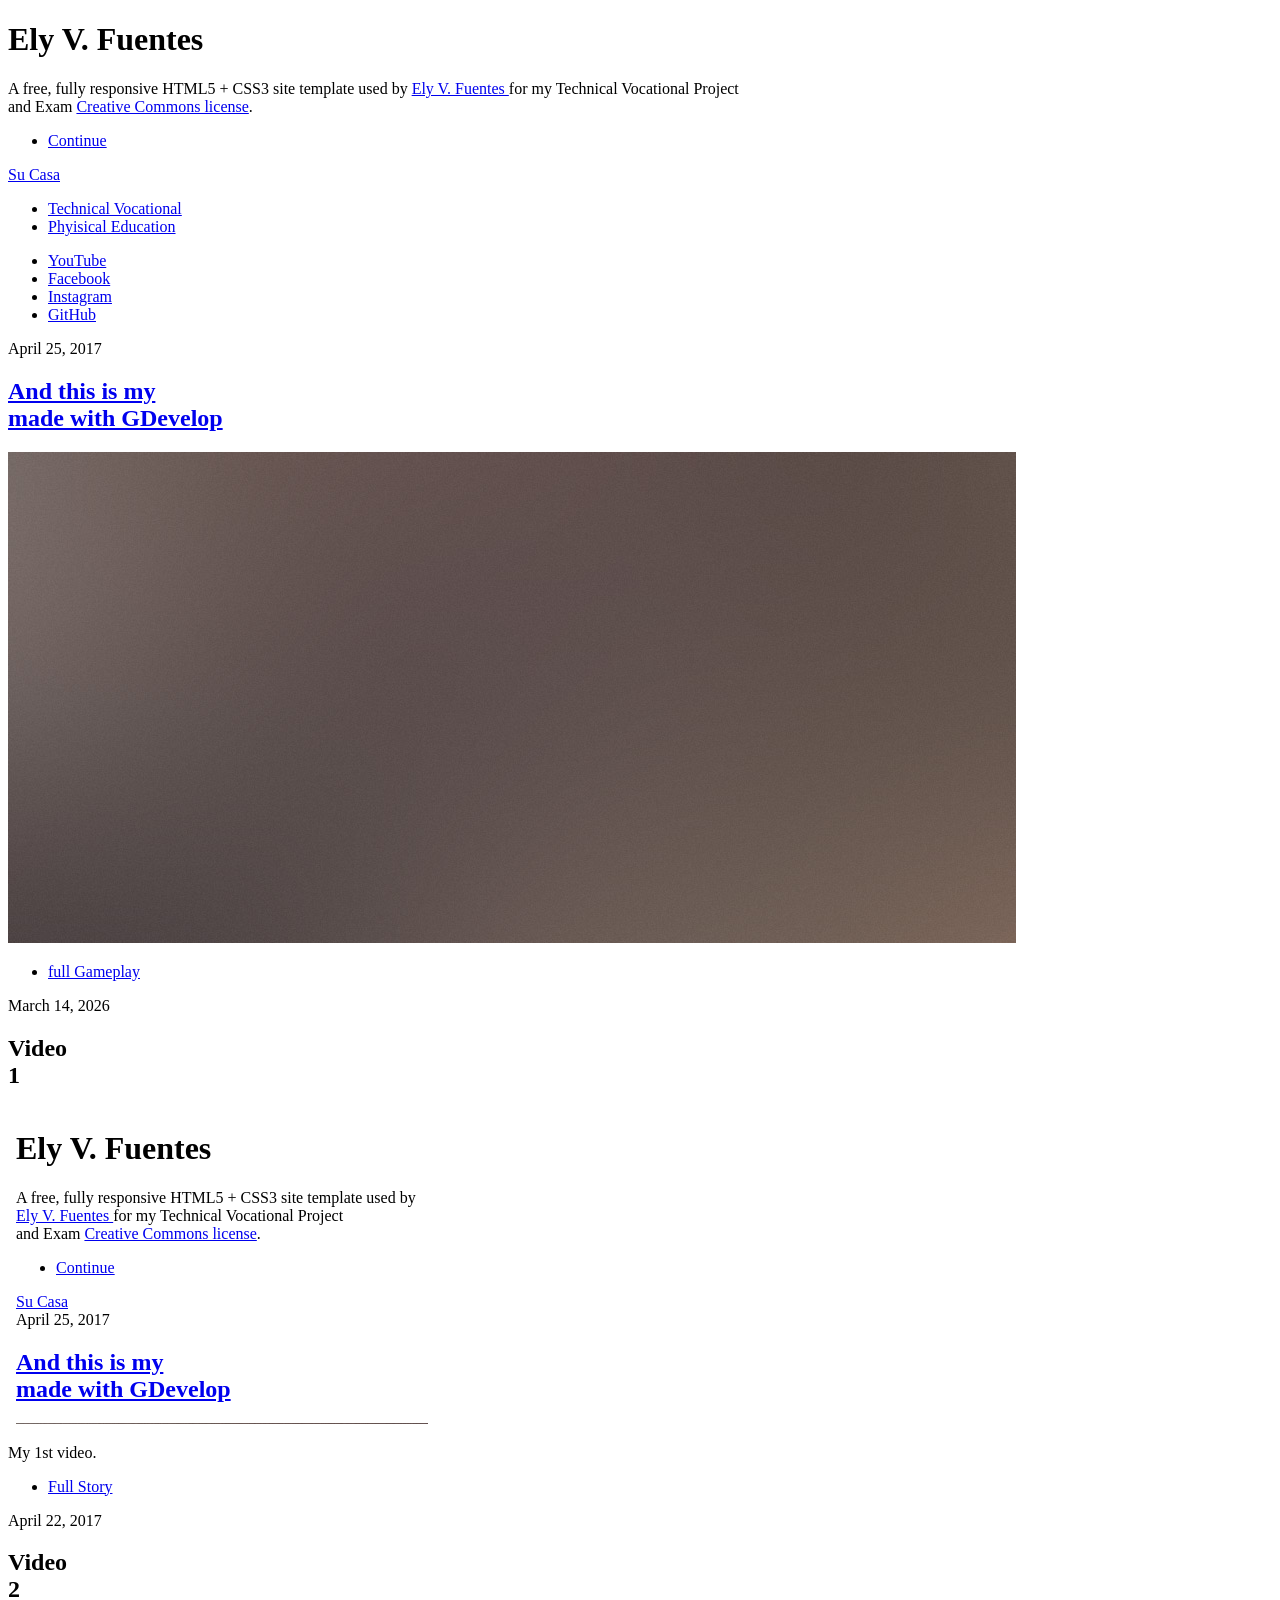
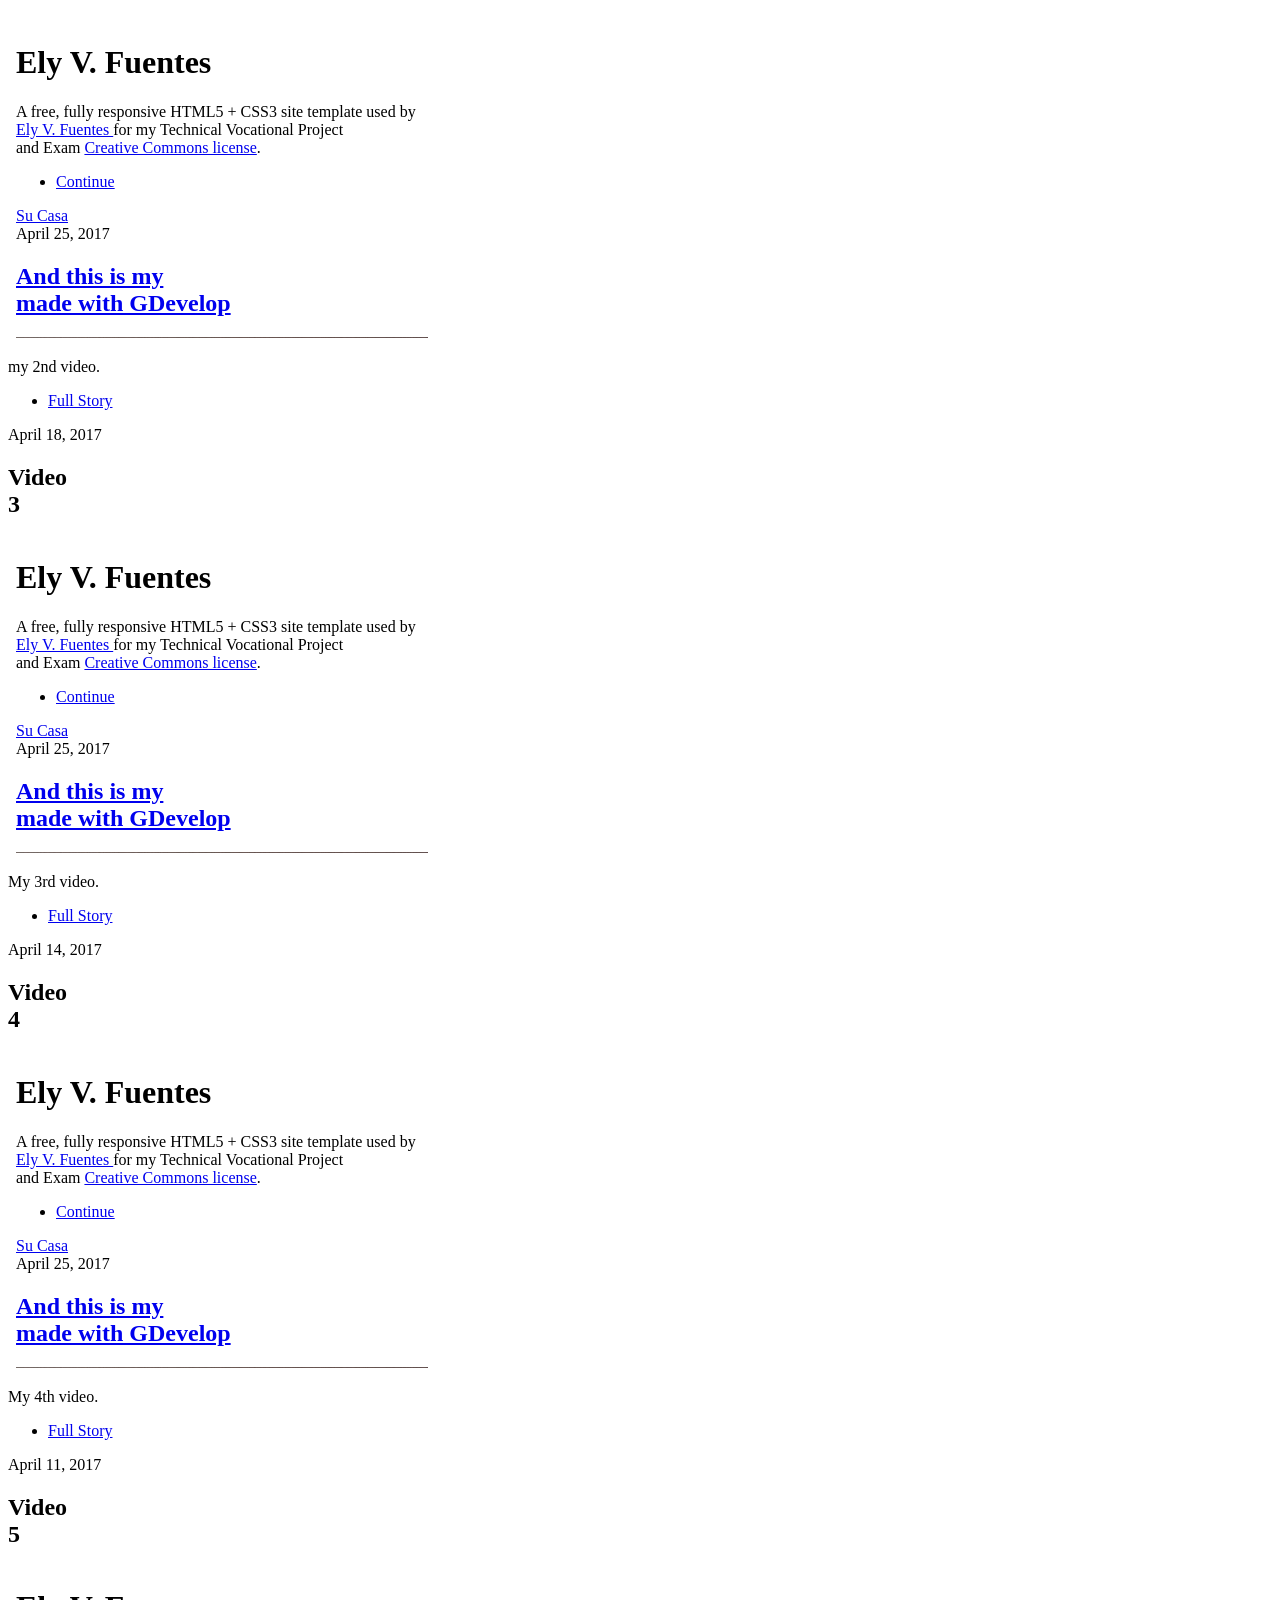
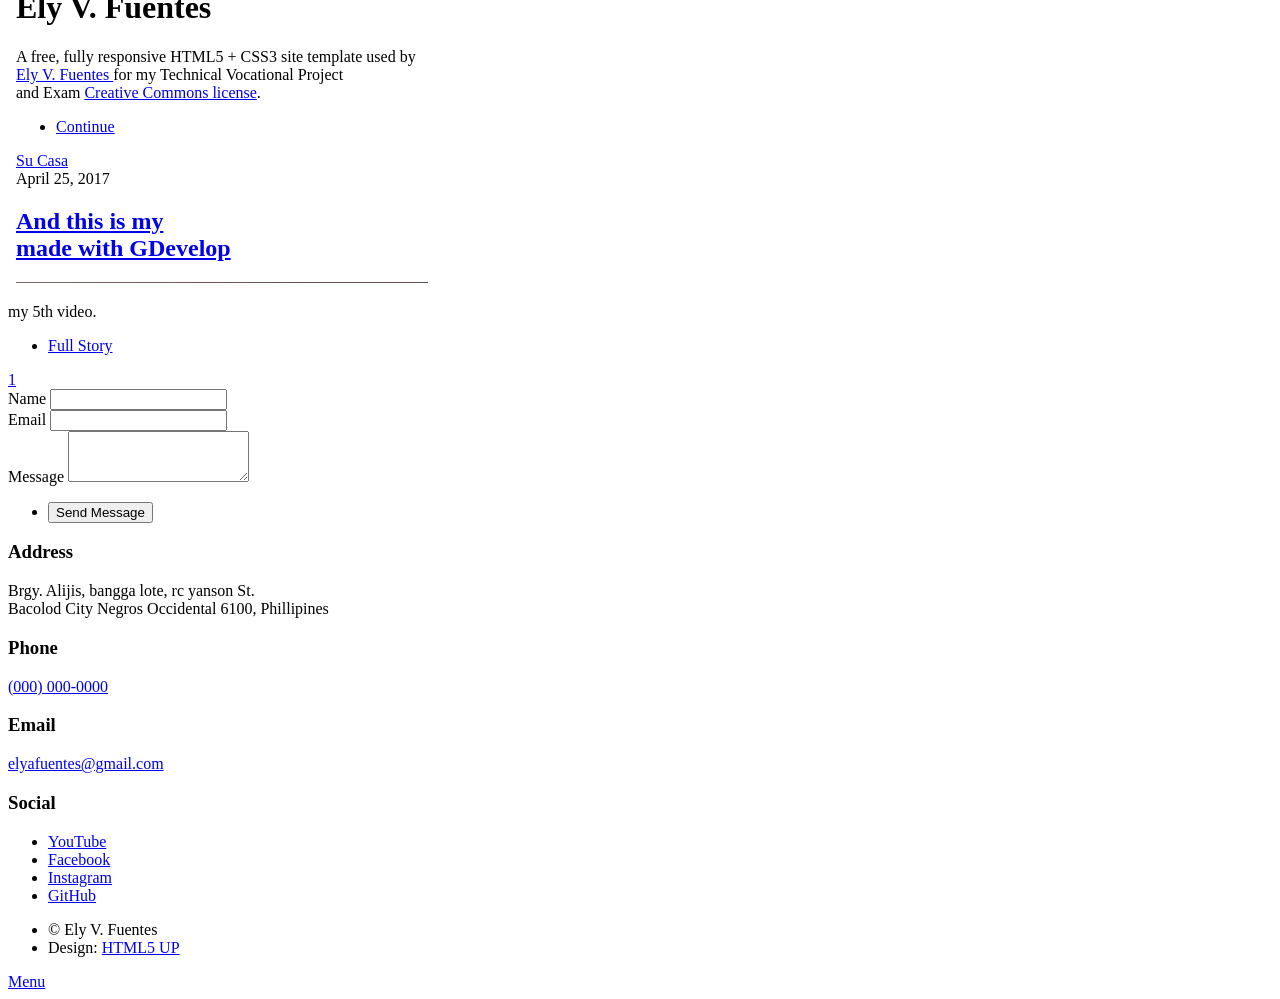
==== commit 6de17311: "Update index.html" ====
--- a/myprofile/index.html
+++ b/myprofile/index.html
@@ -6,7 +6,7 @@
 -->
 <html>
 	<head>
-		<title>Massively by HTML5 UP</title>
+		<title>Mi Casa</title>
 		<meta charset="utf-8" />
 		<meta name="viewport" content="width=device-width, initial-scale=1, user-scalable=no" />
 		<link rel="stylesheet" href="assets/css/main.css" />
@@ -19,10 +19,9 @@
 
 				<!-- Intro -->
 					<div id="intro">
-						<h1>This is<br />
-						Massively</h1>
-						<p>A free, fully responsive HTML5 + CSS3 site template designed by <a href="https://twitter.com/ajlkn">@ajlkn</a> for <a href="https://html5up.net">HTML5 UP</a><br />
-						and released for free under the <a href="https://html5up.net/license">Creative Commons license</a>.</p>
+						<h1>Ely V. Fuentes</h1>
+						<p>A free, fully responsive HTML5 + CSS3 site template used by <a href="https://www.facebook.com/ely.fuentes.565666">Ely V. Fuentes </a> for my Technical Vocational Project </a><br />
+						and Exam <a href="https://html5up.net/license">Creative Commons license</a>.</p>
 						<ul class="actions">
 							<li><a href="#header" class="button icon solid solo fa-arrow-down scrolly">Continue</a></li>
 						</ul>
@@ -30,21 +29,20 @@
 
 				<!-- Header -->
 					<header id="header">
-						<a href="index.html" class="logo">Massively</a>
+						<a href="index.html" class="logo">Su Casa</a>
 					</header>
 
 				<!-- Nav -->
 					<nav id="nav">
 						<ul class="links">
-							<li class="active"><a href="index.html">This is Massively</a></li>
-							<li><a href="generic.html">Generic Page</a></li>
-							<li><a href="elements.html">Elements Reference</a></li>
+							<li class="active"><a href="index.html">Technical Vocational</a></li>
+							<li><a href="generic.html">Phyisical Education</a></li>
 						</ul>
 						<ul class="icons">
-							<li><a href="#" class="icon brands fa-twitter"><span class="label">Twitter</span></a></li>
-							<li><a href="#" class="icon brands fa-facebook-f"><span class="label">Facebook</span></a></li>
+							<li><a href="#" class="icon brands fa-youtube"><span class="label">YouTube</span></a></li>
+							<li><a href="https://www.facebook.com/ely.fuentes.565666" class="icon brands fa-facebook-f"><span class="label">Facebook</span></a></li>
 							<li><a href="#" class="icon brands fa-instagram"><span class="label">Instagram</span></a></li>
-							<li><a href="#" class="icon brands fa-github"><span class="label">GitHub</span></a></li>
+							<li><a href="https://github.com/elyfuentes96-bop" class="icon brands fa-github"><span class="label">GitHub</span></a></li>
 						</ul>
 					</nav>
 
@@ -55,15 +53,12 @@
 							<article class="post featured">
 								<header class="major">
 									<span class="date">April 25, 2017</span>
-									<h2><a href="#">And this is a<br />
-									massive headline</a></h2>
-									<p>Aenean ornare velit lacus varius enim ullamcorper proin aliquam<br />
-									facilisis ante sed etiam magna interdum congue. Lorem ipsum dolor<br />
-									amet nullam sed etiam veroeros.</p>
+									<h2><a href="#">And this is my<br />
+									made with GDevelop</a></h2>
 								</header>
 								<a href="#" class="image main"><img src="images/pic01.jpg" alt="" /></a>
 								<ul class="actions special">
-									<li><a href="#" class="button large">Full Story</a></li>
+									<li><a href="#" class="button large">full Gameplay</a></li>
 								</ul>
 							</article>
 
@@ -71,12 +66,16 @@
 							<section class="posts">
 								<article>
 									<header>
-										<span class="date">April 24, 2017</span>
-										<h2><a href="#">Sed magna<br />
-										ipsum faucibus</a></h2>
-									</header>
-									<a href="#" class="image fit"><img src="images/pic02.jpg" alt="" /></a>
-									<p>Donec eget ex magna. Interdum et malesuada fames ac ante ipsum primis in faucibus. Pellentesque venenatis dolor imperdiet dolor mattis sagittis magna etiam.</p>
+										<span class="date">March 14, 2026</span>
+										<h2>Video<br />
+										1</h2>
+									</header>
+									<div class="video-container">
+										<iframe width="420" height="315"
+											src="#" title="YouTube video player" frameborder="0" allowfullscreen>
+										</iframe>
+									</div>
+									<p>My 1st video.</p>
 									<ul class="actions special">
 										<li><a href="#" class="button">Full Story</a></li>
 									</ul>
@@ -84,11 +83,15 @@
 								<article>
 									<header>
 										<span class="date">April 22, 2017</span>
-										<h2><a href="#">Primis eget<br />
-										imperdiet lorem</a></h2>
-									</header>
-									<a href="#" class="image fit"><img src="images/pic03.jpg" alt="" /></a>
-									<p>Donec eget ex magna. Interdum et malesuada fames ac ante ipsum primis in faucibus. Pellentesque venenatis dolor imperdiet dolor mattis sagittis magna etiam.</p>
+										<h2>Video<br />
+										2</h2>
+									</header>
+									<div class="video-container">
+										<iframe width="420" height="315"
+											src="#" title="YouTube video player" frameborder="0" allowfullscreen>
+										</iframe>
+									</div>
+									<p>my 2nd video.</p>
 									<ul class="actions special">
 										<li><a href="#" class="button">Full Story</a></li>
 									</ul>
@@ -96,11 +99,15 @@
 								<article>
 									<header>
 										<span class="date">April 18, 2017</span>
-										<h2><a href="#">Ante mattis<br />
-										interdum dolor</a></h2>
-									</header>
-									<a href="#" class="image fit"><img src="images/pic04.jpg" alt="" /></a>
-									<p>Donec eget ex magna. Interdum et malesuada fames ac ante ipsum primis in faucibus. Pellentesque venenatis dolor imperdiet dolor mattis sagittis magna etiam.</p>
+										<h2>Video<br />
+										3</h2>
+									</header>
+									<div class="video-container">
+										<iframe width="420" height="315"
+											src="#" title="YouTube video player" frameborder="0" allowfullscreen>
+										</iframe>
+									</div>
+									<p>My 3rd video.</p>
 									<ul class="actions special">
 										<li><a href="#" class="button">Full Story</a></li>
 									</ul>
@@ -108,11 +115,15 @@
 								<article>
 									<header>
 										<span class="date">April 14, 2017</span>
-										<h2><a href="#">Tempus sed<br />
-										nulla imperdiet</a></h2>
-									</header>
-									<a href="#" class="image fit"><img src="images/pic05.jpg" alt="" /></a>
-									<p>Donec eget ex magna. Interdum et malesuada fames ac ante ipsum primis in faucibus. Pellentesque venenatis dolor imperdiet dolor mattis sagittis magna etiam.</p>
+										<h2>Video<br />
+										4</h2>
+									</header>
+									<div class="video-container">
+										<iframe width="420" height="315"
+											src="#" title="YouTube video player" frameborder="0" allowfullscreen>
+										</iframe>
+									</div>
+									<p>My 4th video.</p>
 									<ul class="actions special">
 										<li><a href="#" class="button">Full Story</a></li>
 									</ul>
@@ -120,23 +131,15 @@
 								<article>
 									<header>
 										<span class="date">April 11, 2017</span>
-										<h2><a href="#">Odio magna<br />
-										sed consectetur</a></h2>
-									</header>
-									<a href="#" class="image fit"><img src="images/pic06.jpg" alt="" /></a>
-									<p>Donec eget ex magna. Interdum et malesuada fames ac ante ipsum primis in faucibus. Pellentesque venenatis dolor imperdiet dolor mattis sagittis magna etiam.</p>
-									<ul class="actions special">
-										<li><a href="#" class="button">Full Story</a></li>
-									</ul>
-								</article>
-								<article>
-									<header>
-										<span class="date">April 7, 2017</span>
-										<h2><a href="#">Augue lorem<br />
-										primis vestibulum</a></h2>
-									</header>
-									<a href="#" class="image fit"><img src="images/pic07.jpg" alt="" /></a>
-									<p>Donec eget ex magna. Interdum et malesuada fames ac ante ipsum primis in faucibus. Pellentesque venenatis dolor imperdiet dolor mattis sagittis magna etiam.</p>
+										<h2>Video<br />
+										5</h2>
+									</header>
+									<div class="video-container">
+										<iframe width="420" height="315"
+											src="#" title="YouTube video player" frameborder="0" allowfullscreen>
+										</iframe>
+									</div>
+									<p>my 5th video.</p>
 									<ul class="actions special">
 										<li><a href="#" class="button">Full Story</a></li>
 									</ul>
@@ -148,13 +151,6 @@
 								<div class="pagination">
 									<!--<a href="#" class="previous">Prev</a>-->
 									<a href="#" class="page active">1</a>
-									<a href="#" class="page">2</a>
-									<a href="#" class="page">3</a>
-									<span class="extra">&hellip;</span>
-									<a href="#" class="page">8</a>
-									<a href="#" class="page">9</a>
-									<a href="#" class="page">10</a>
-									<a href="#" class="next">Next</a>
 								</div>
 							</footer>
 
@@ -186,8 +182,8 @@
 						<section class="split contact">
 							<section class="alt">
 								<h3>Address</h3>
-								<p>1234 Somewhere Road #87257<br />
-								Nashville, TN 00000-0000</p>
+								<p>Brgy. Alijis, bangga lote, rc yanson St.<br />
+								Bacolod City Negros Occidental 6100, Phillipines</p>
 							</section>
 							<section>
 								<h3>Phone</h3>
@@ -195,15 +191,15 @@
 							</section>
 							<section>
 								<h3>Email</h3>
-								<p><a href="#">info@untitled.tld</a></p>
+								<p><a href="https://myaccount.google.com/u/5/?gar=WzEyMF0&hl=en&utm_source=OGB&utm_medium=act">elyafuentes@gmail.com</a></p>
 							</section>
 							<section>
 								<h3>Social</h3>
 								<ul class="icons alt">
-									<li><a href="#" class="icon brands alt fa-twitter"><span class="label">Twitter</span></a></li>
-									<li><a href="#" class="icon brands alt fa-facebook-f"><span class="label">Facebook</span></a></li>
+									<li><a href="#" class="icon brands alt fa-youtube"><span class="label">YouTube</span></a></li>
+									<li><a href="https://www.facebook.com/ely.fuentes.565666" class="icon brands alt fa-facebook-f"><span class="label">Facebook</span></a></li>
 									<li><a href="#" class="icon brands alt fa-instagram"><span class="label">Instagram</span></a></li>
-									<li><a href="#" class="icon brands alt fa-github"><span class="label">GitHub</span></a></li>
+									<li><a href="https://github.com/elyfuentes96-bop" class="icon brands alt fa-github"><span class="label">GitHub</span></a></li>
 								</ul>
 							</section>
 						</section>
@@ -211,7 +207,7 @@
 
 				<!-- Copyright -->
 					<div id="copyright">
-						<ul><li>&copy; Untitled</li><li>Design: <a href="https://html5up.net">HTML5 UP</a></li></ul>
+						<ul><li>&copy; Ely V. Fuentes </li><li>Design: <a href="https://html5up.net">HTML5 UP</a></li></ul>
 					</div>
 
 			</div>
@@ -226,4 +222,4 @@
 			<script src="assets/js/main.js"></script>
 
 	</body>
-</html>+</html>
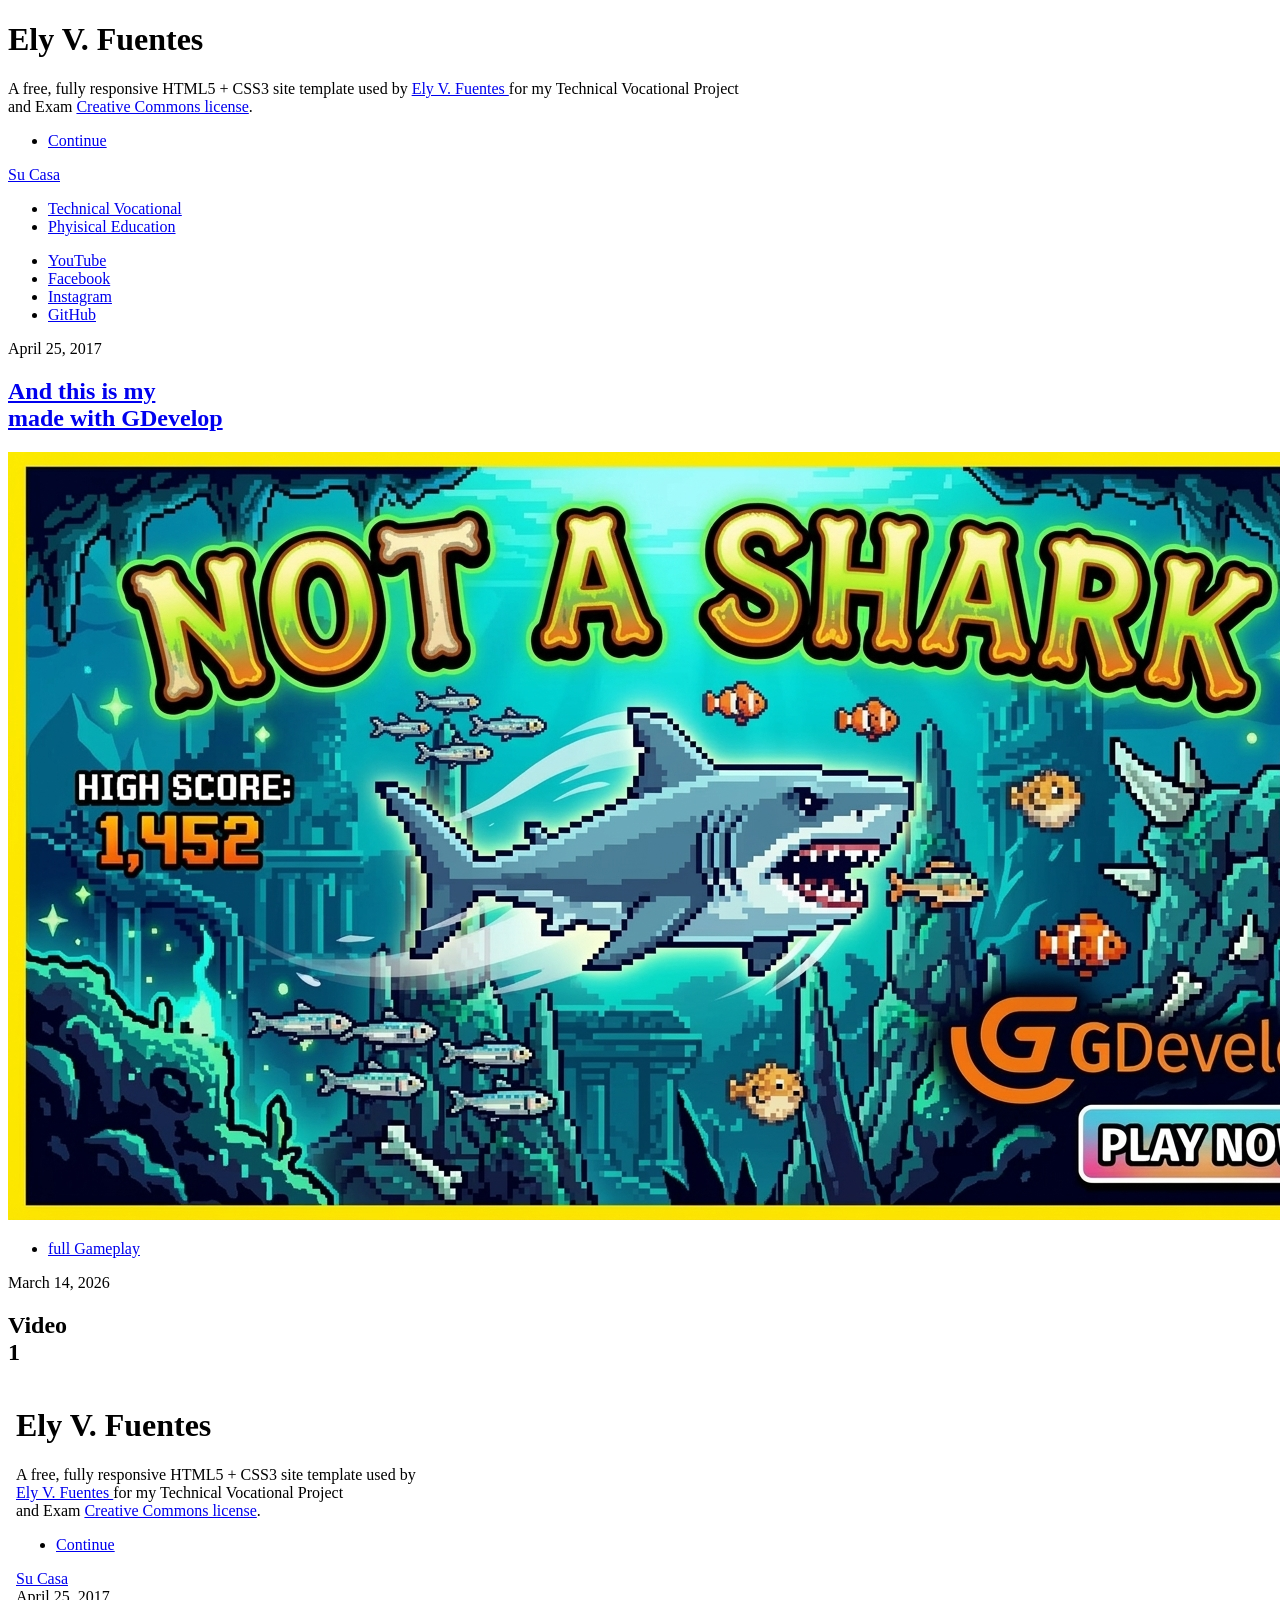
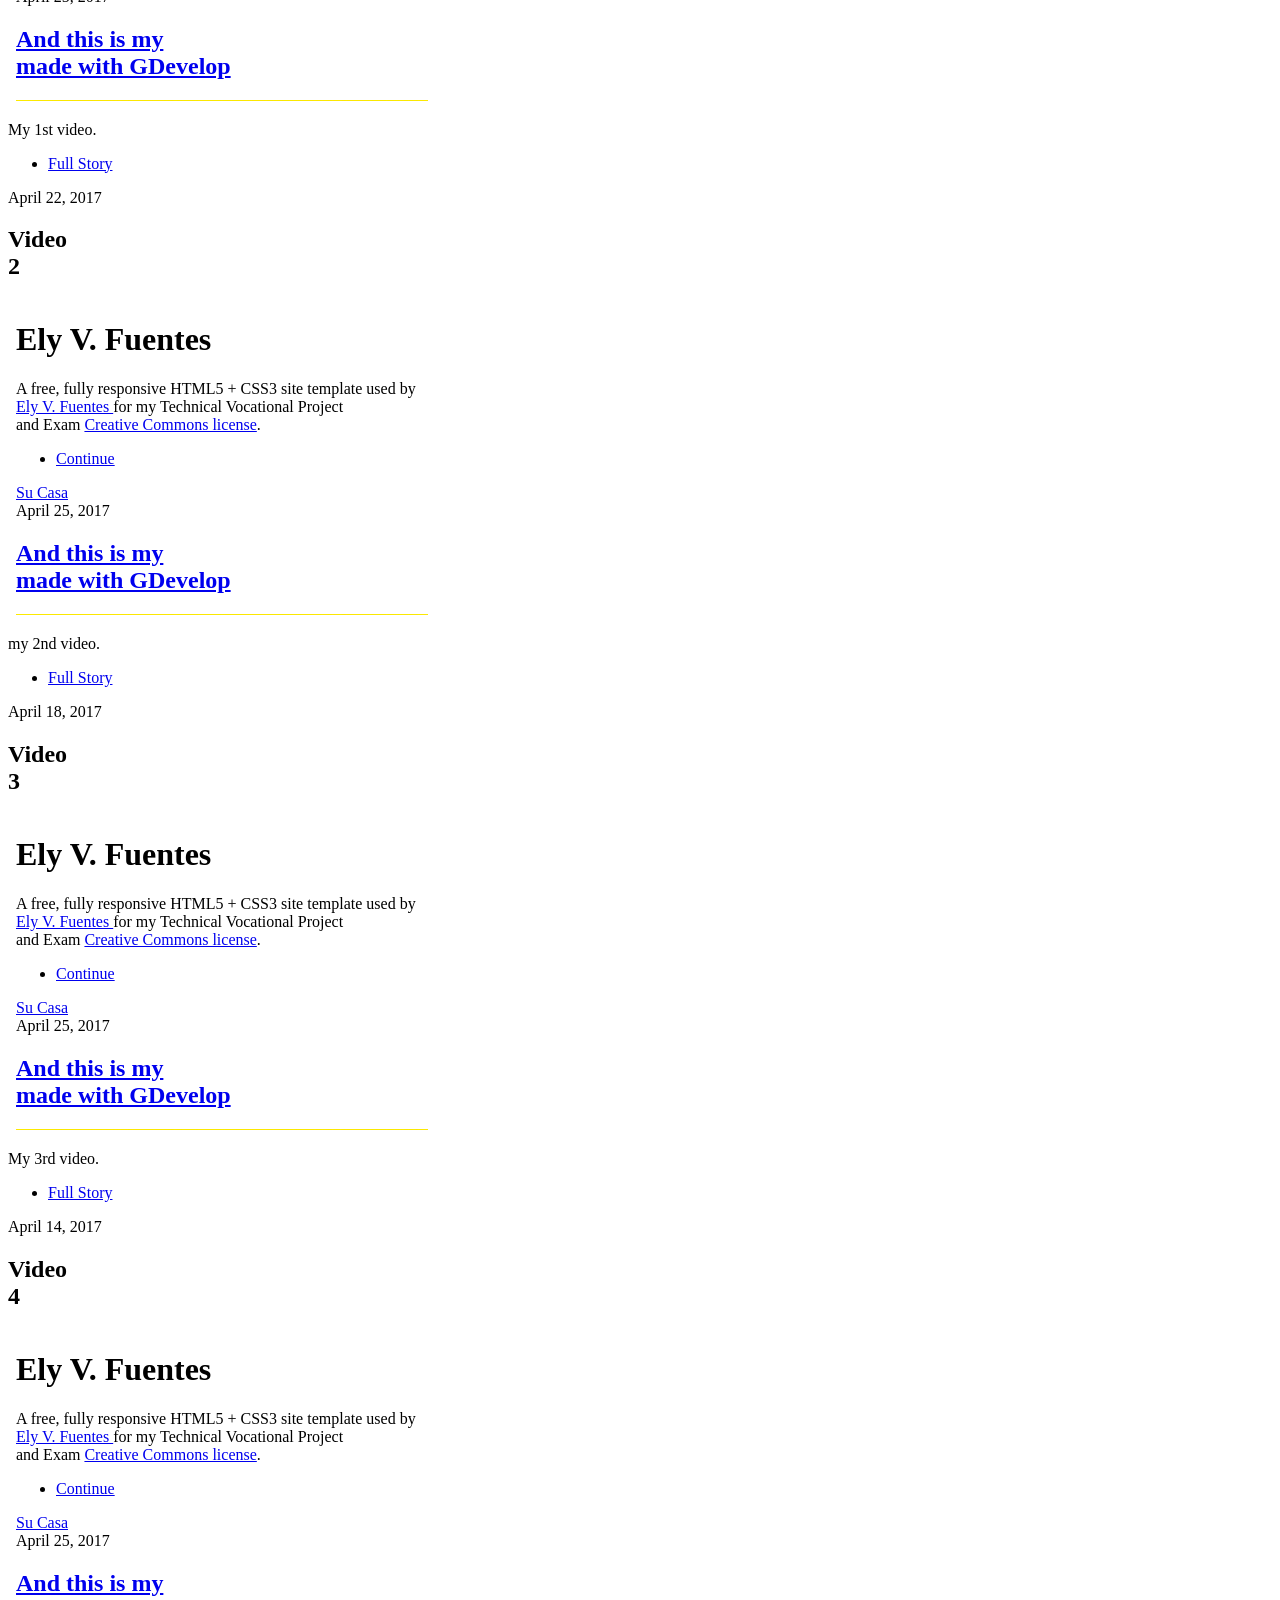
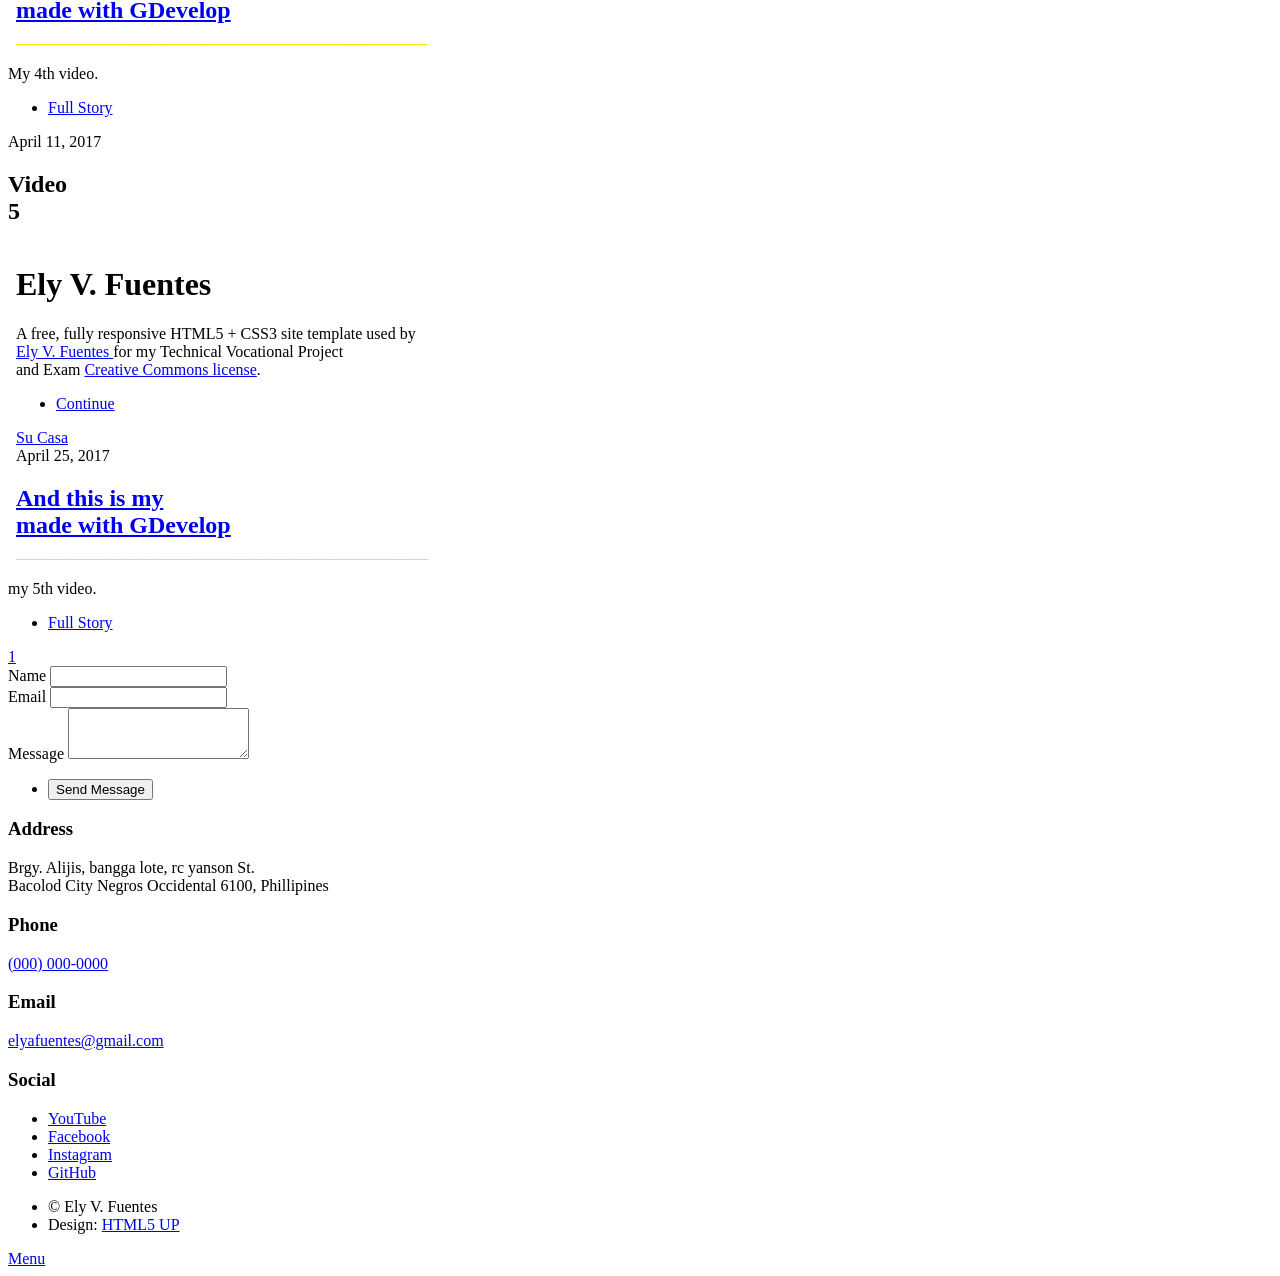
==== commit fa29727e: "Update index.html" ====
--- a/myprofile/index.html
+++ b/myprofile/index.html
@@ -56,9 +56,9 @@
 									<h2><a href="#">And this is my<br />
 									made with GDevelop</a></h2>
 								</header>
-								<a href="#" class="image main"><img src="images/pic01.jpg" alt="" /></a>
+								<a href="https://gd.games/games/36faddd2-c8ea-4c0a-9c11-5d85496a91ab" class="image main"><img src="images/No Shark.png" alt="" /></a>
 								<ul class="actions special">
-									<li><a href="#" class="button large">full Gameplay</a></li>
+									<li><a href="https://gd.games/games/36faddd2-c8ea-4c0a-9c11-5d85496a91ab" class="button large">full Gameplay</a></li>
 								</ul>
 							</article>
 
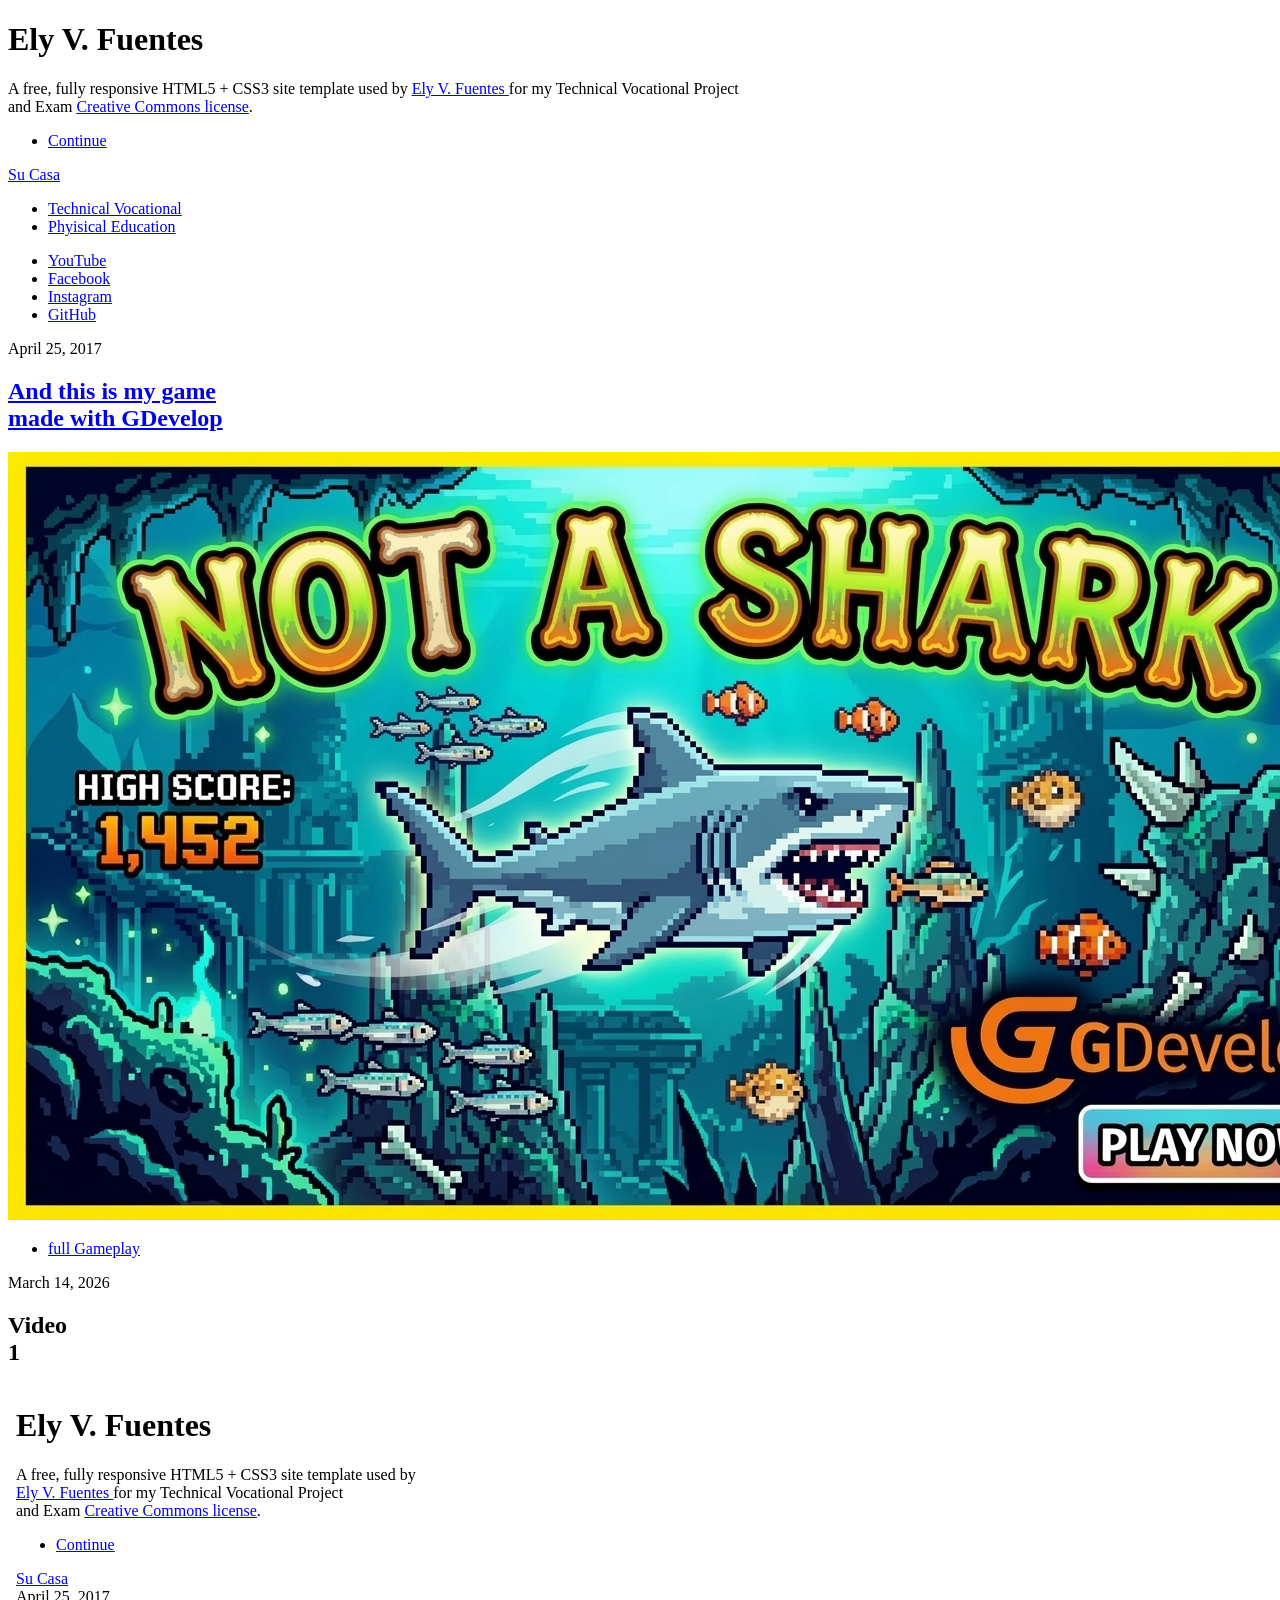
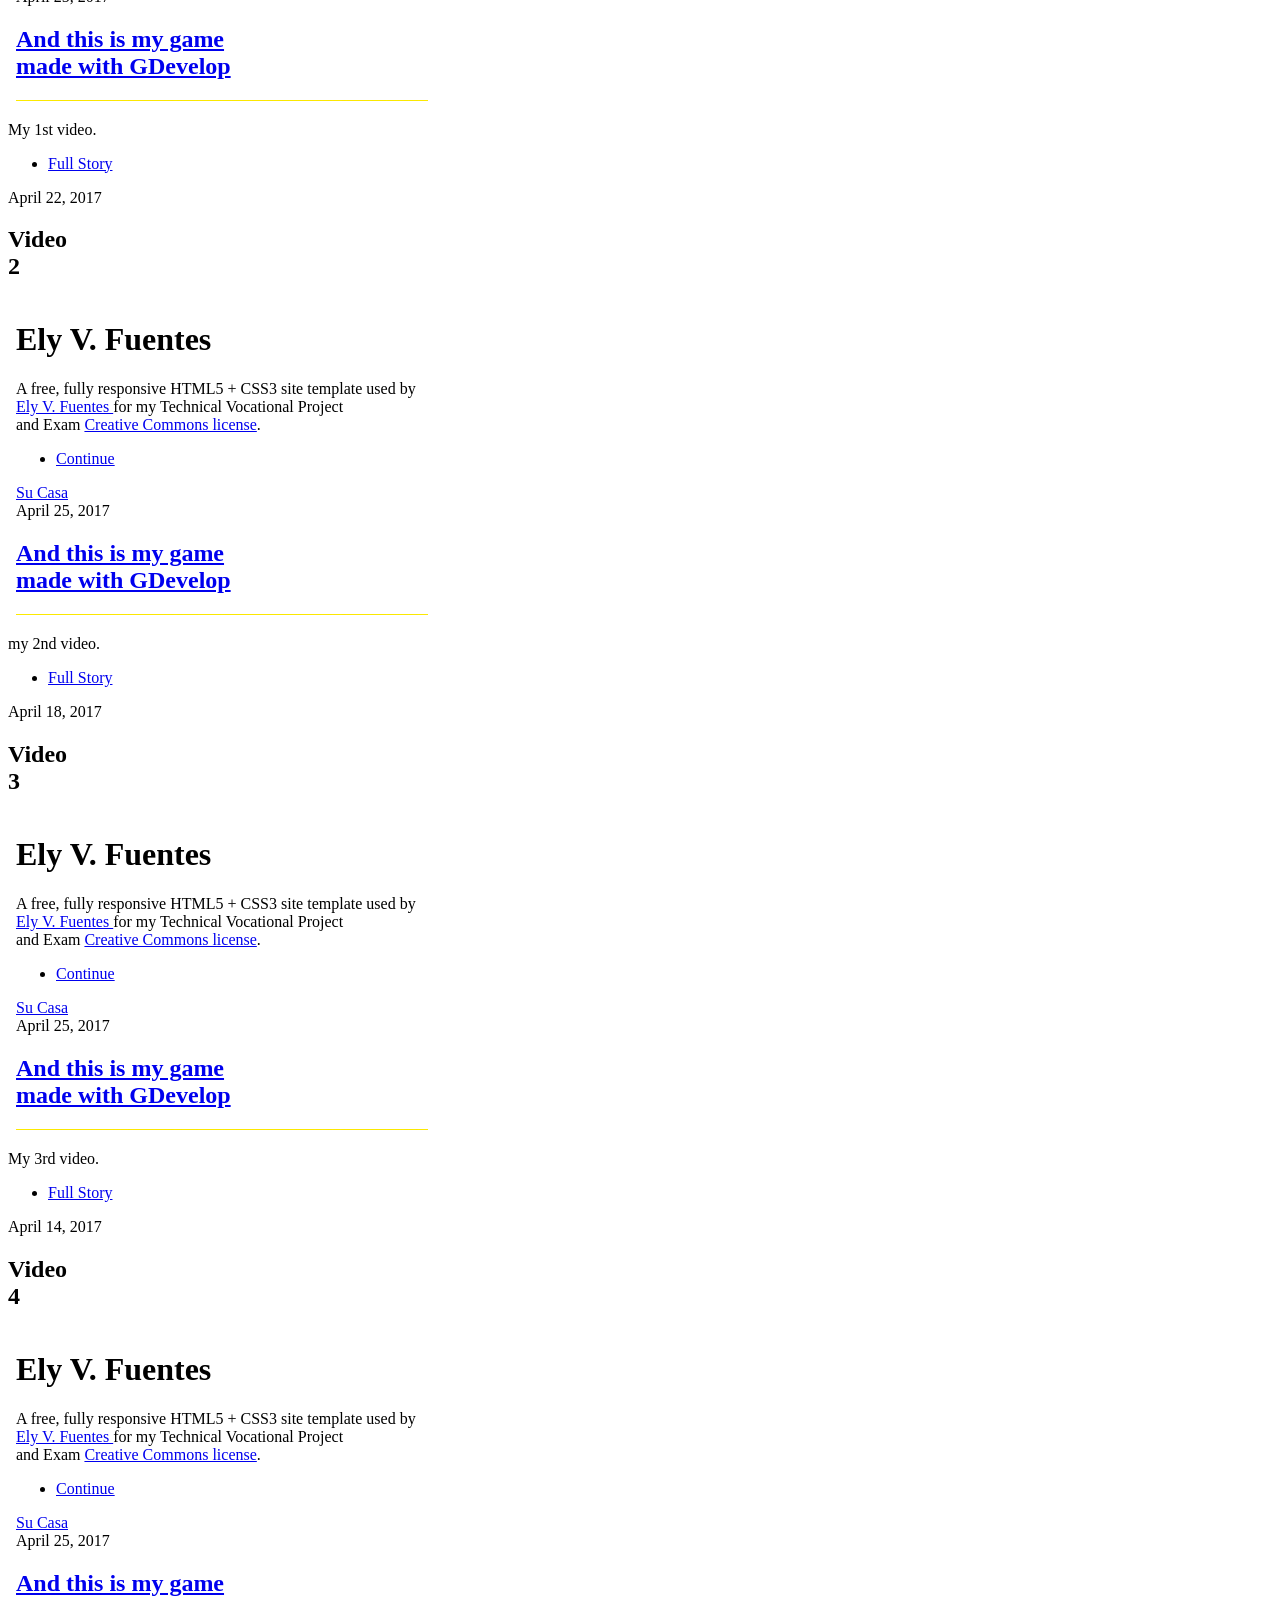
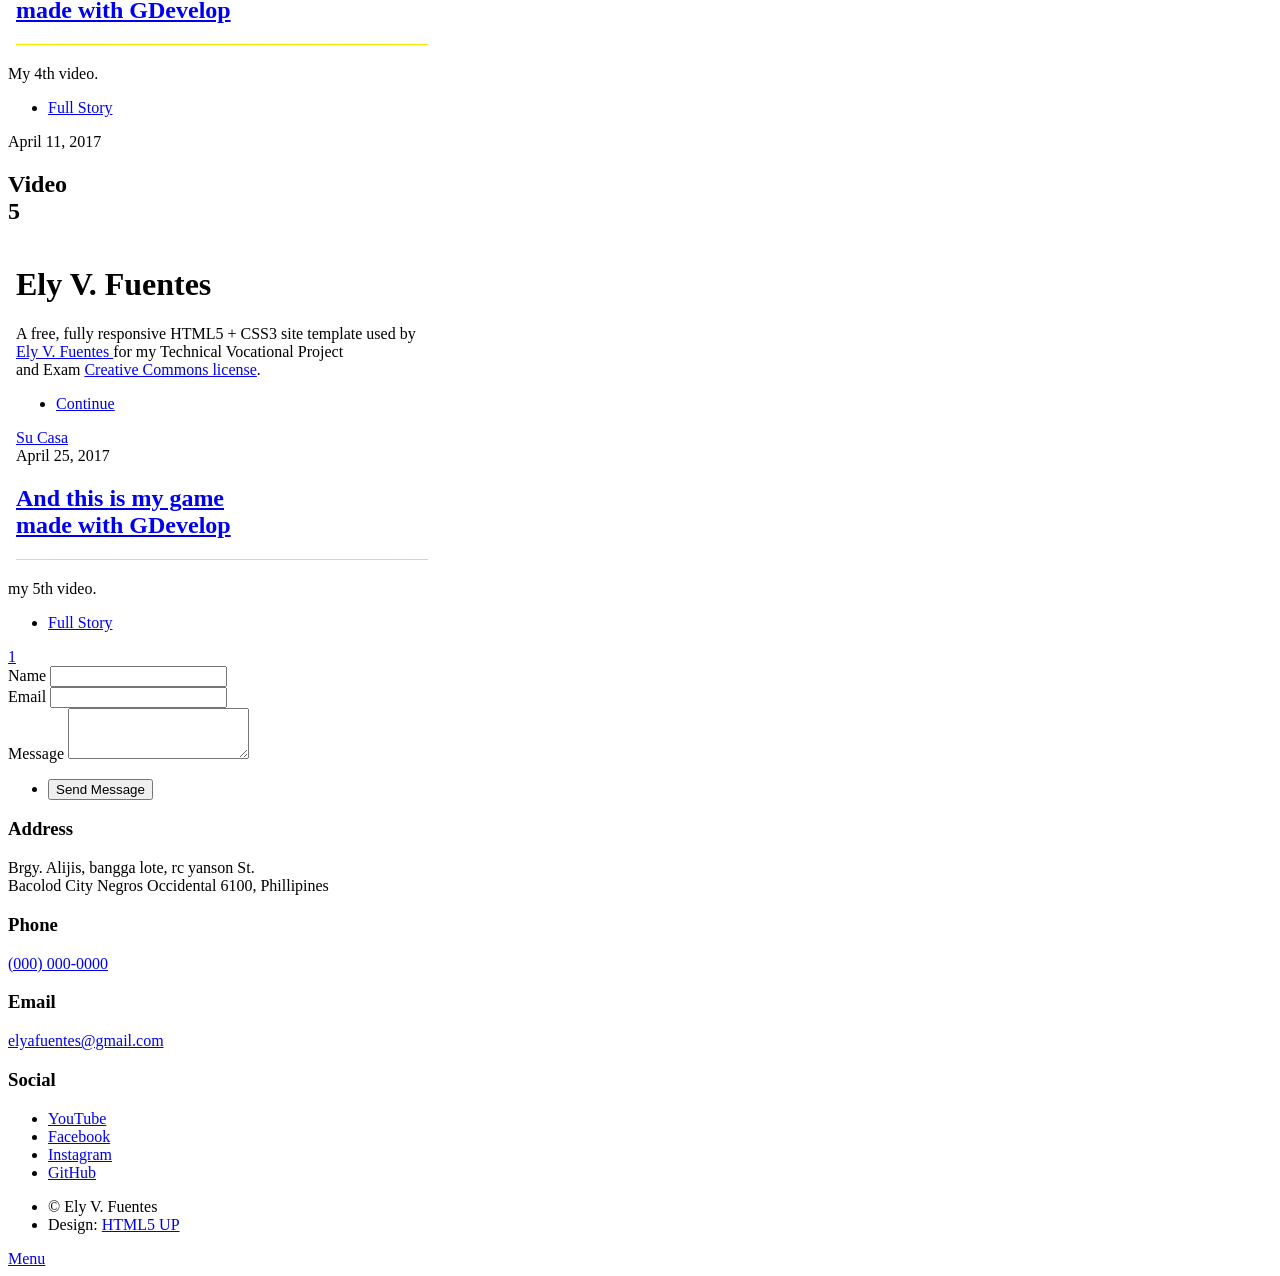
==== commit f1b3f93e: "Update index.html" ====
--- a/myprofile/index.html
+++ b/myprofile/index.html
@@ -53,7 +53,7 @@
 							<article class="post featured">
 								<header class="major">
 									<span class="date">April 25, 2017</span>
-									<h2><a href="#">And this is my<br />
+									<h2><a href="#">And this is my game<br />
 									made with GDevelop</a></h2>
 								</header>
 								<a href="https://gd.games/games/36faddd2-c8ea-4c0a-9c11-5d85496a91ab" class="image main"><img src="images/No Shark.png" alt="" /></a>
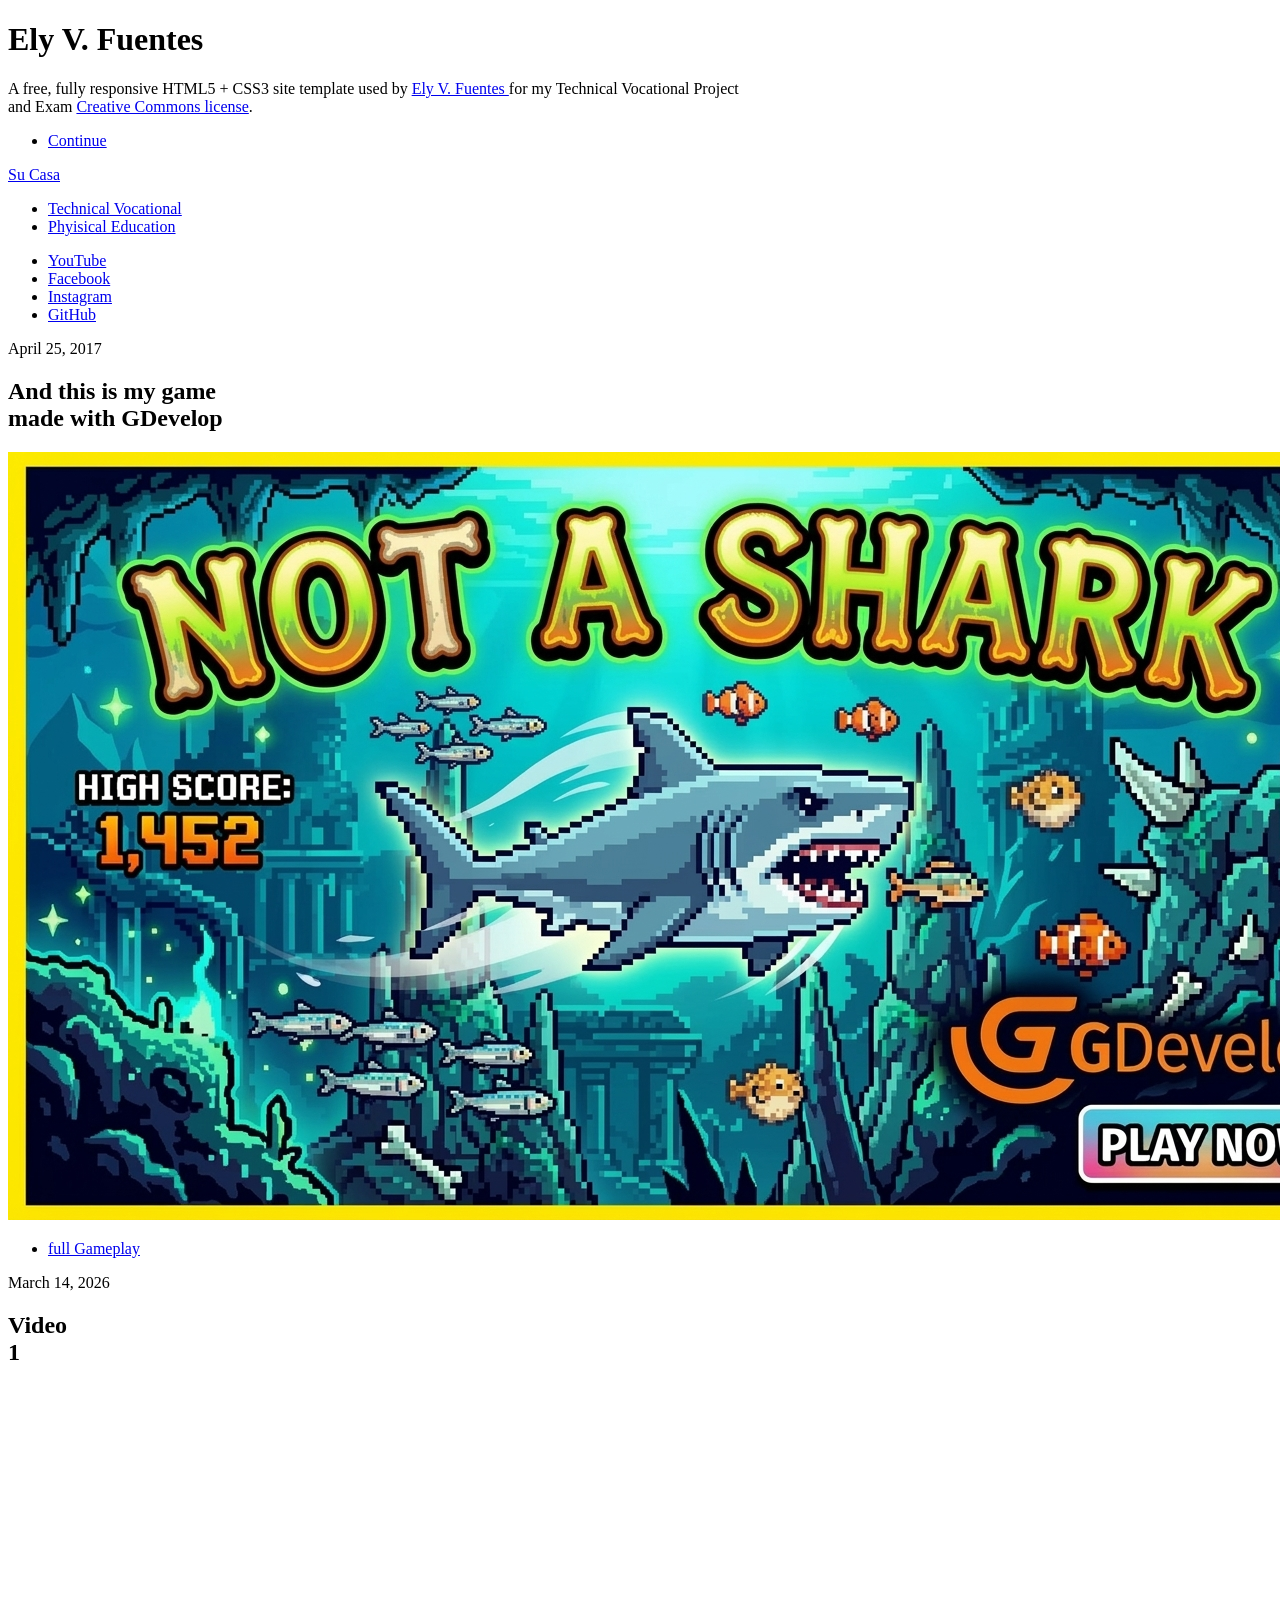
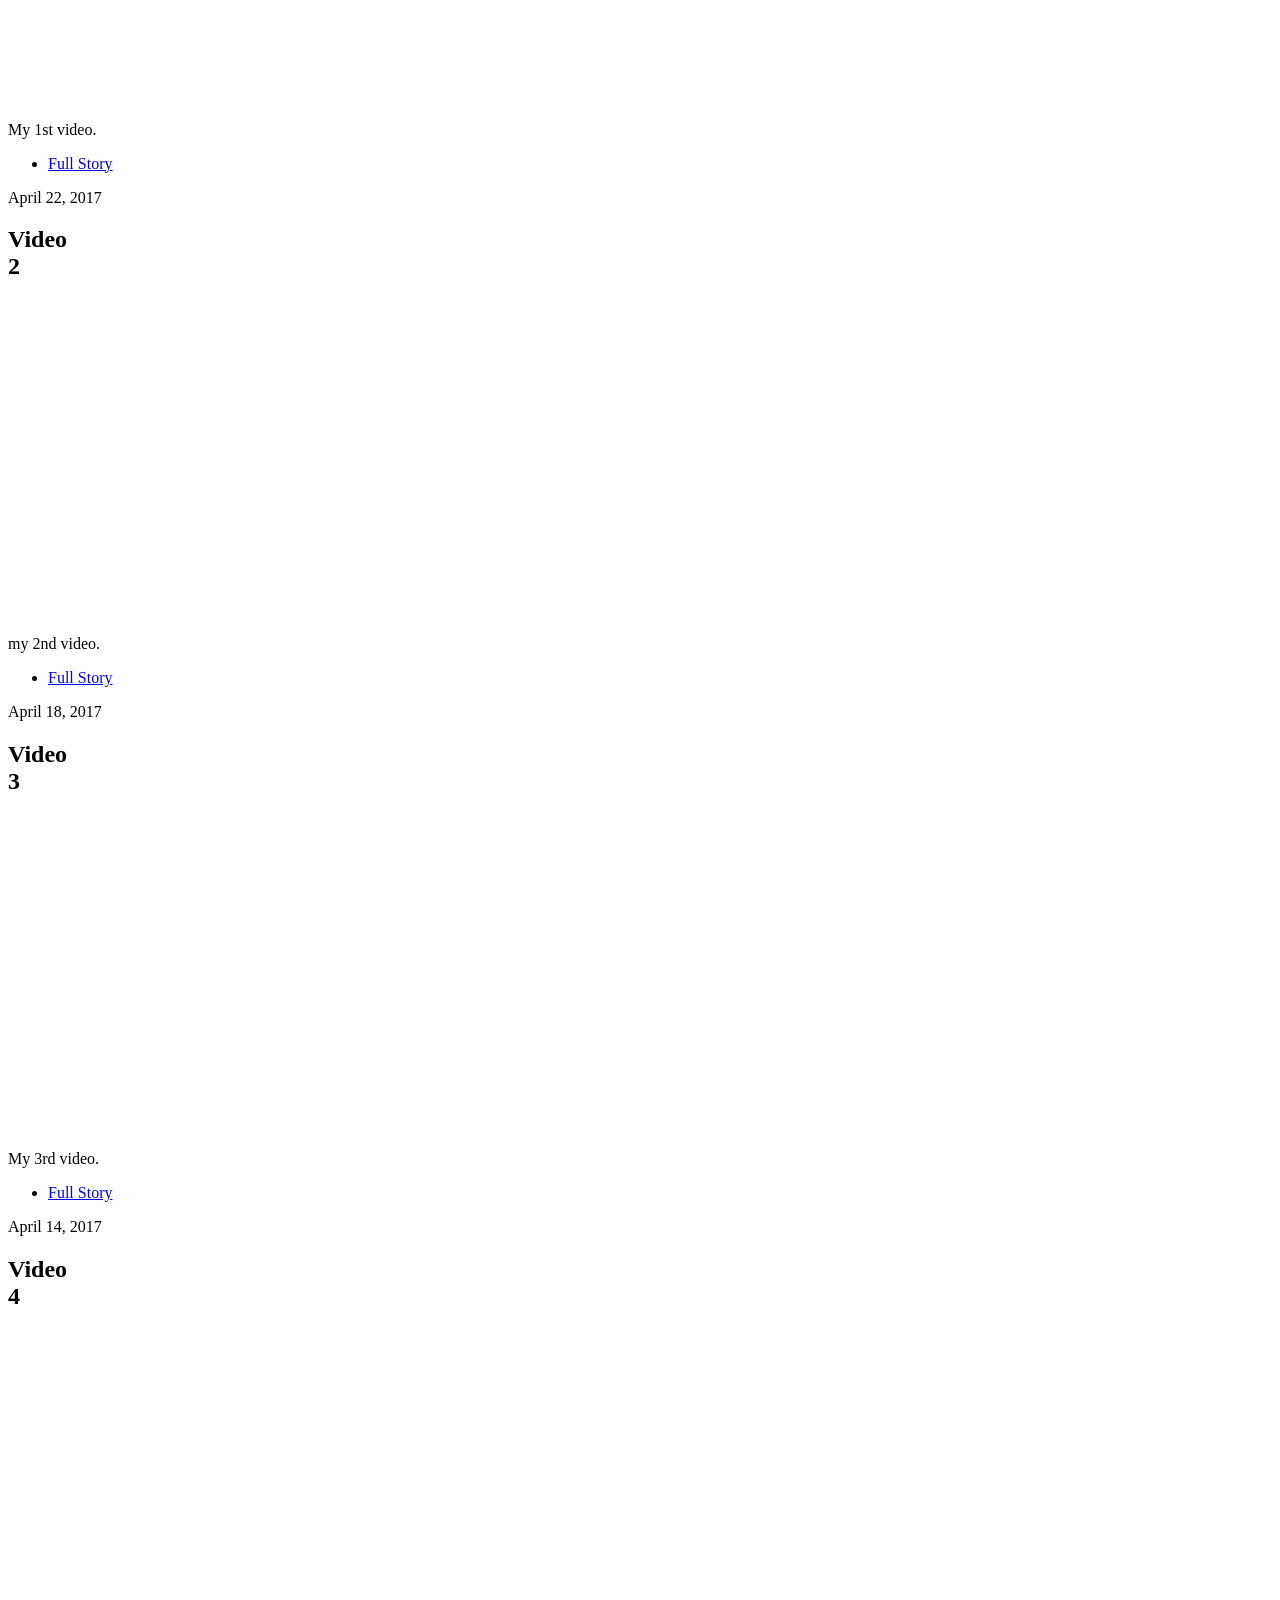
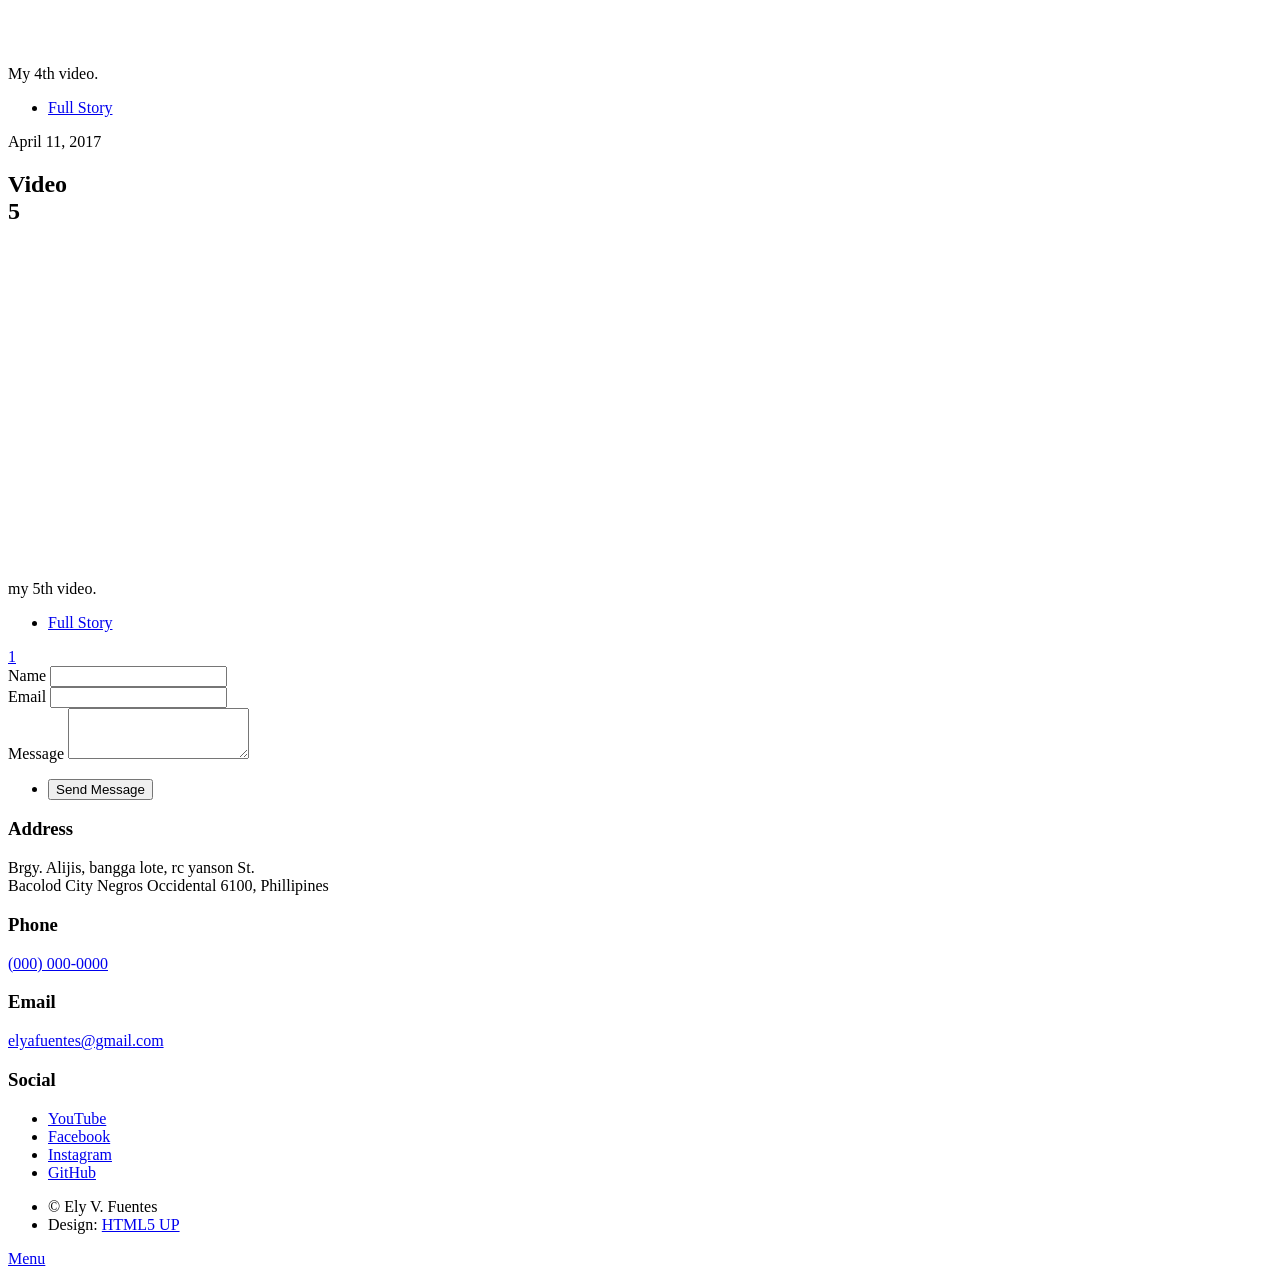
==== commit 2b7c06a8: "Update index.html" ====
--- a/myprofile/index.html
+++ b/myprofile/index.html
@@ -53,8 +53,8 @@
 							<article class="post featured">
 								<header class="major">
 									<span class="date">April 25, 2017</span>
-									<h2><a href="#">And this is my game<br />
-									made with GDevelop</a></h2>
+									<h2>And this is my game<br />
+									made with GDevelop</h2>
 								</header>
 								<a href="https://gd.games/games/36faddd2-c8ea-4c0a-9c11-5d85496a91ab" class="image main"><img src="images/No Shark.png" alt="" /></a>
 								<ul class="actions special">
@@ -72,12 +72,12 @@
 									</header>
 									<div class="video-container">
 										<iframe width="420" height="315"
-											src="#" title="YouTube video player" frameborder="0" allowfullscreen>
+											src="https://www.youtube.com/embed/4C0v16g9K2A" title="YouTube video player" frameborder="0" allowfullscreen>
 										</iframe>
 									</div>
 									<p>My 1st video.</p>
 									<ul class="actions special">
-										<li><a href="#" class="button">Full Story</a></li>
+										<li><a href="https://www.youtube.com/@Studio-X-Comics/videos" class="button">Full Story</a></li>
 									</ul>
 								</article>
 								<article>
@@ -88,12 +88,12 @@
 									</header>
 									<div class="video-container">
 										<iframe width="420" height="315"
-											src="#" title="YouTube video player" frameborder="0" allowfullscreen>
+											src="https://www.youtube.com/embed/GzVRjKX__3k" title="YouTube video player" frameborder="0" allowfullscreen>
 										</iframe>
 									</div>
 									<p>my 2nd video.</p>
 									<ul class="actions special">
-										<li><a href="#" class="button">Full Story</a></li>
+										<li><a href="https://www.youtube.com/@Studio-X-Comics/videos" class="button">Full Story</a></li>
 									</ul>
 								</article>
 								<article>
@@ -104,12 +104,12 @@
 									</header>
 									<div class="video-container">
 										<iframe width="420" height="315"
-											src="#" title="YouTube video player" frameborder="0" allowfullscreen>
+											src="https://www.youtube.com/embed/jhWdPpZGx3o" title="YouTube video player" frameborder="0" allowfullscreen>
 										</iframe>
 									</div>
 									<p>My 3rd video.</p>
 									<ul class="actions special">
-										<li><a href="#" class="button">Full Story</a></li>
+										<li><a href="https://www.youtube.com/@Studio-X-Comics/videos" class="button">Full Story</a></li>
 									</ul>
 								</article>
 								<article>
@@ -120,12 +120,12 @@
 									</header>
 									<div class="video-container">
 										<iframe width="420" height="315"
-											src="#" title="YouTube video player" frameborder="0" allowfullscreen>
+											src="https://www.youtube.com/embed/-zgaAABoPfk" title="YouTube video player" frameborder="0" allowfullscreen>
 										</iframe>
 									</div>
 									<p>My 4th video.</p>
 									<ul class="actions special">
-										<li><a href="#" class="button">Full Story</a></li>
+										<li><a href="https://www.youtube.com/@Studio-X-Comics/videos" class="button">Full Story</a></li>
 									</ul>
 								</article>
 								<article>
@@ -136,12 +136,12 @@
 									</header>
 									<div class="video-container">
 										<iframe width="420" height="315"
-											src="#" title="YouTube video player" frameborder="0" allowfullscreen>
+											src="https://www.youtube.com/embed/Uk6024Kciz8" title="YouTube video player" frameborder="0" allowfullscreen>
 										</iframe>
 									</div>
 									<p>my 5th video.</p>
 									<ul class="actions special">
-										<li><a href="#" class="button">Full Story</a></li>
+										<li><a href="https://www.youtube.com/@Studio-X-Comics/videos" class="button">Full Story</a></li>
 									</ul>
 								</article>
 							</section>
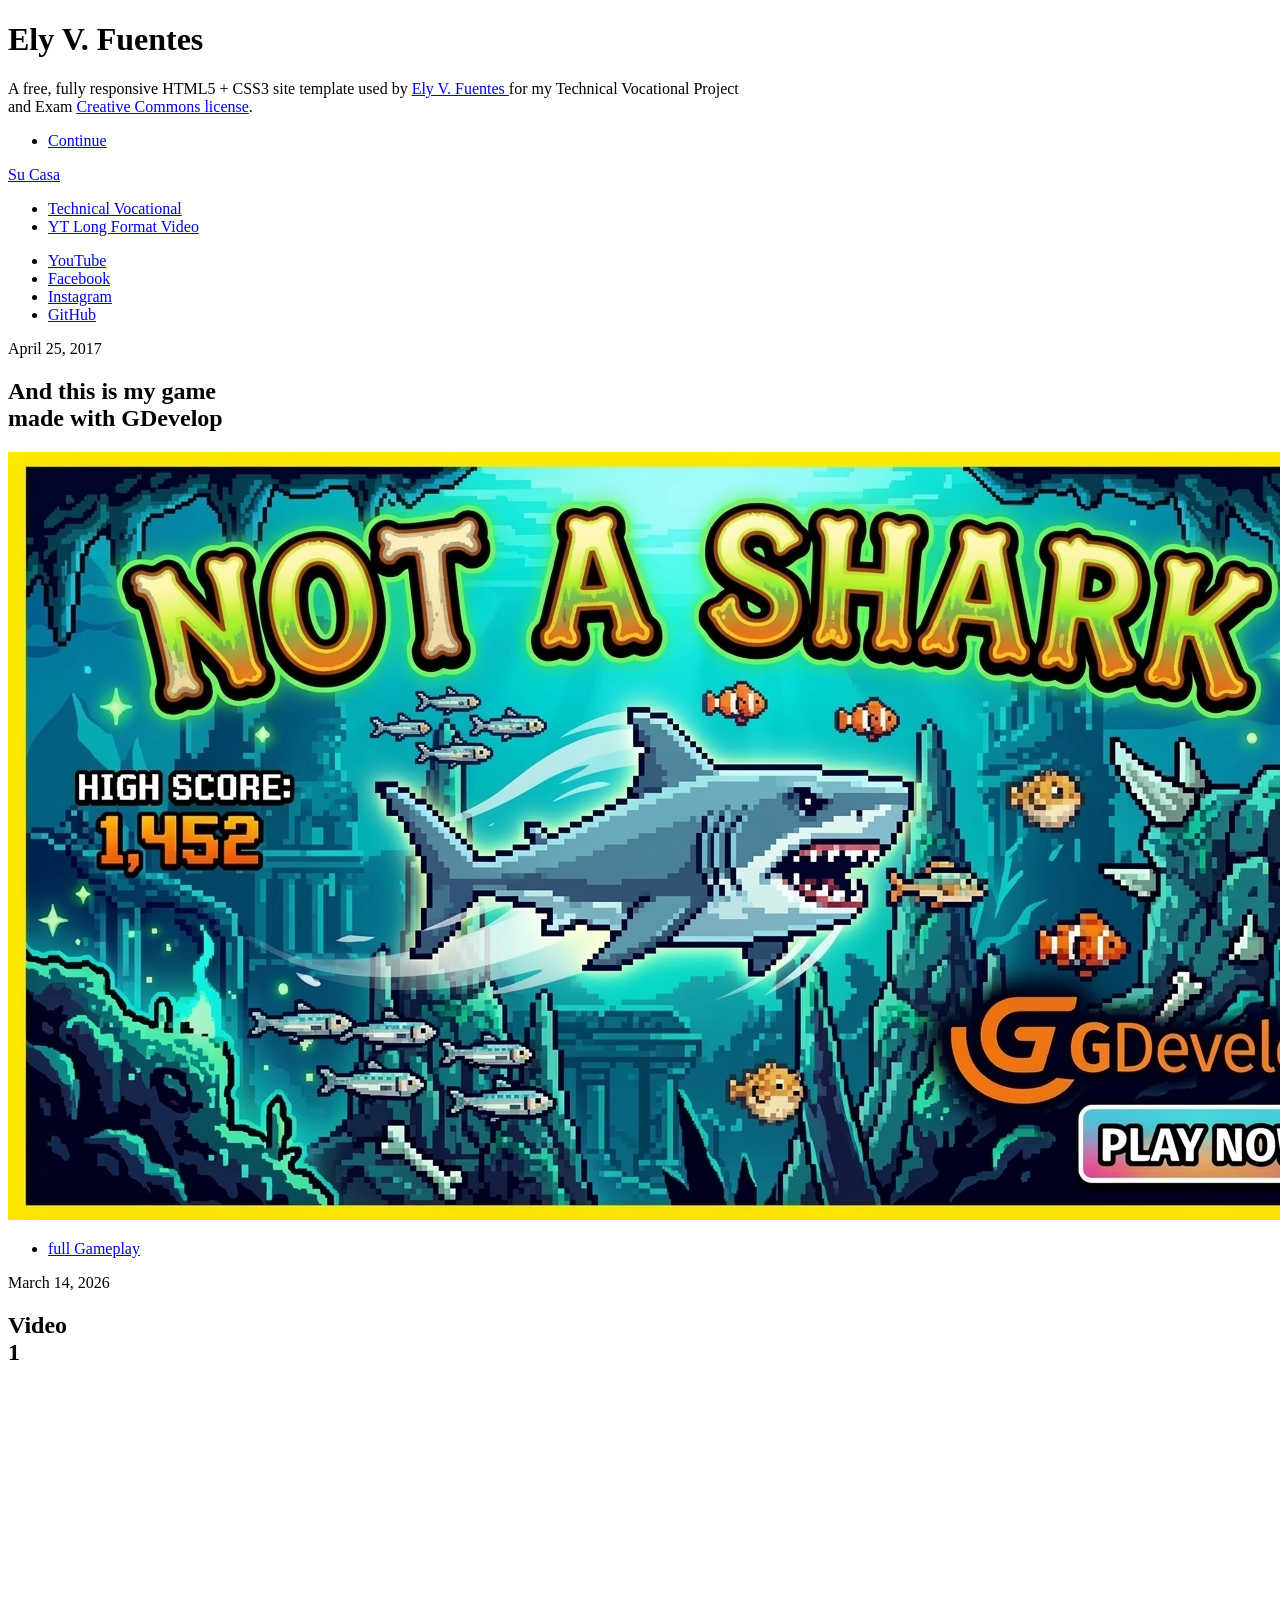
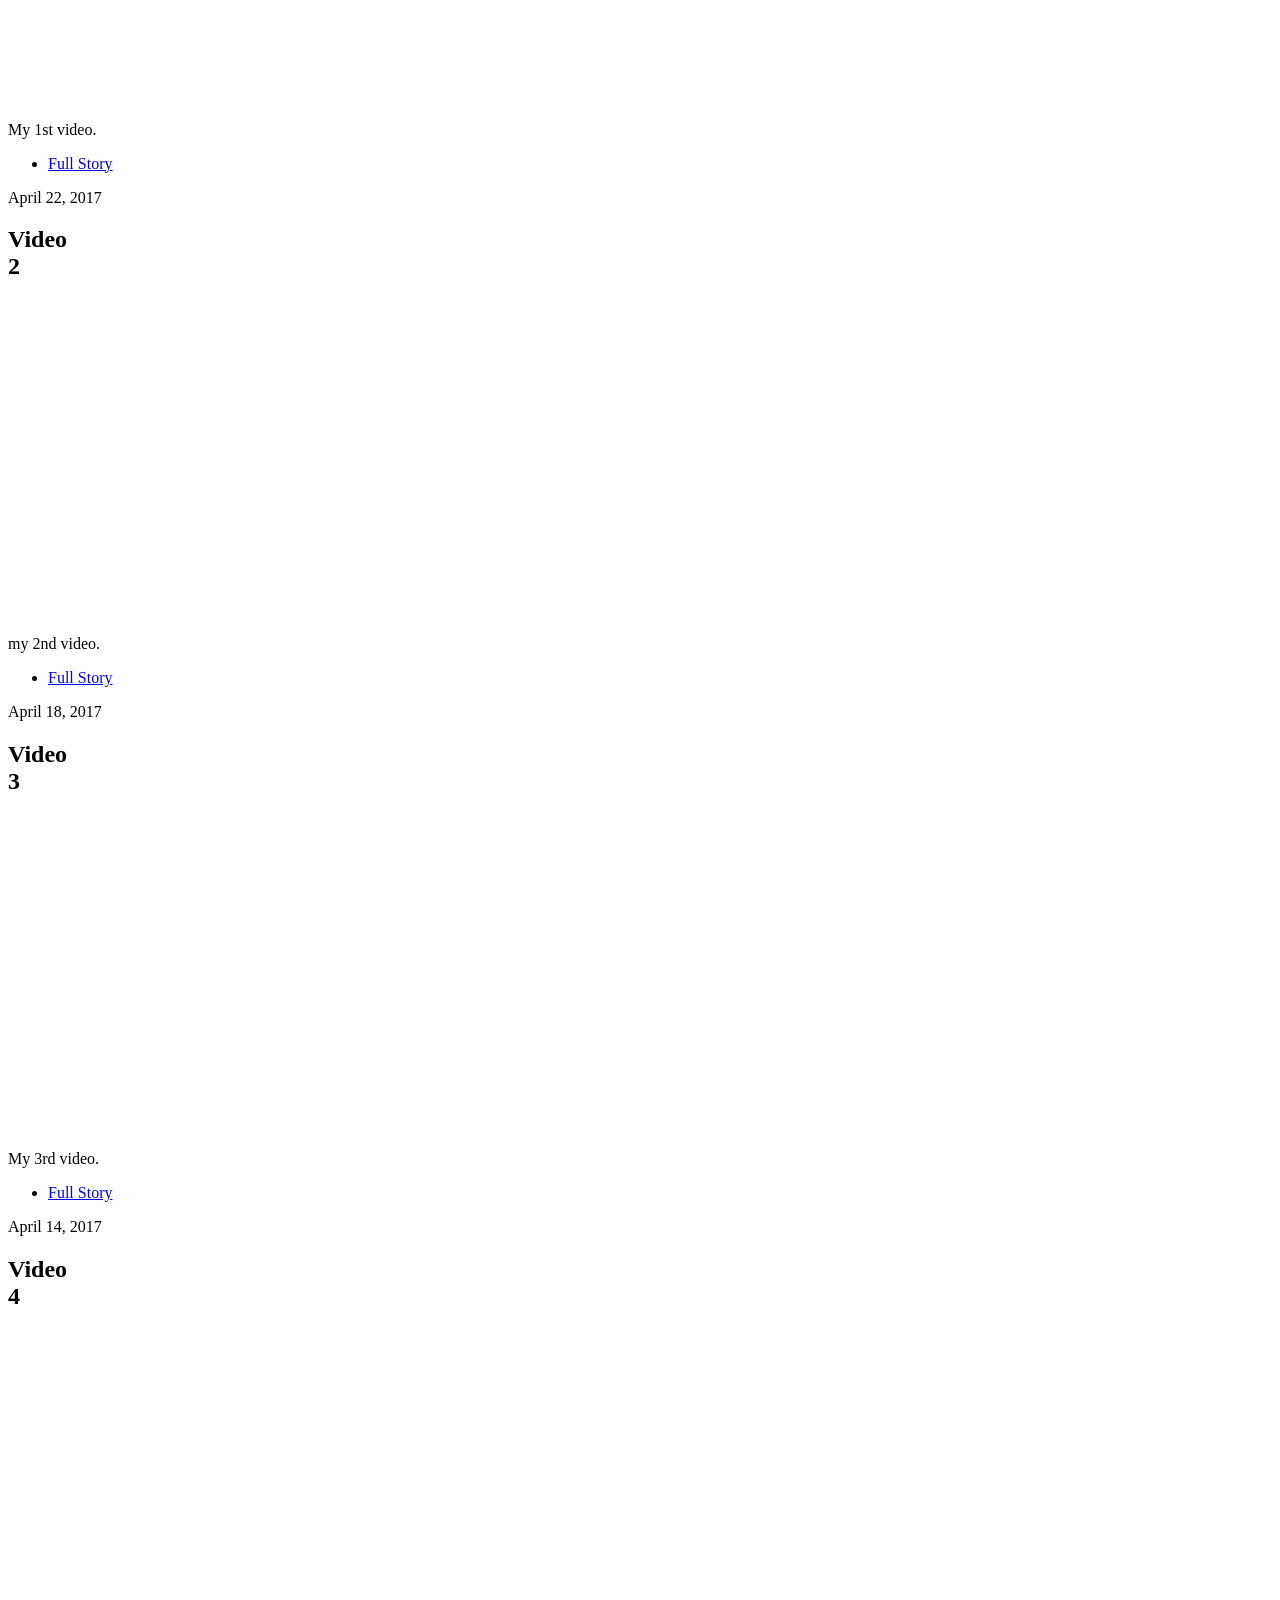
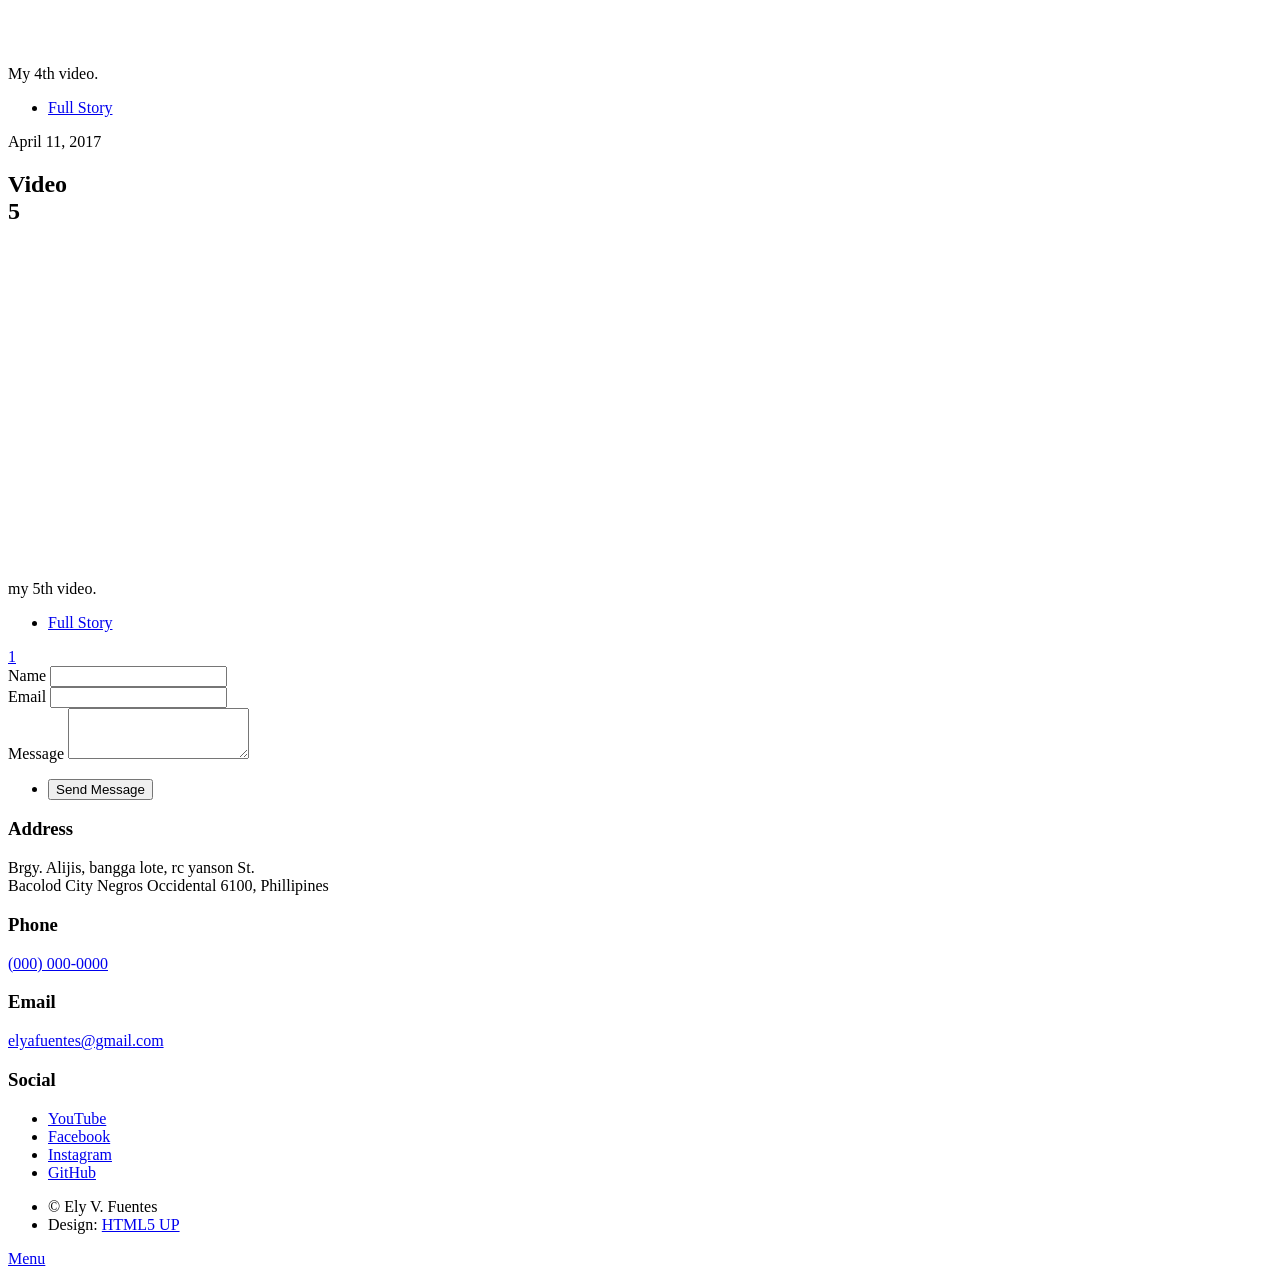
==== commit 5896d4e4: "Update index.html" ====
--- a/myprofile/index.html
+++ b/myprofile/index.html
@@ -36,7 +36,7 @@
 					<nav id="nav">
 						<ul class="links">
 							<li class="active"><a href="index.html">Technical Vocational</a></li>
-							<li><a href="generic.html">Phyisical Education</a></li>
+							<li><a href="generic.html">YT Long Format Video</a></li>
 						</ul>
 						<ul class="icons">
 							<li><a href="#" class="icon brands fa-youtube"><span class="label">YouTube</span></a></li>
